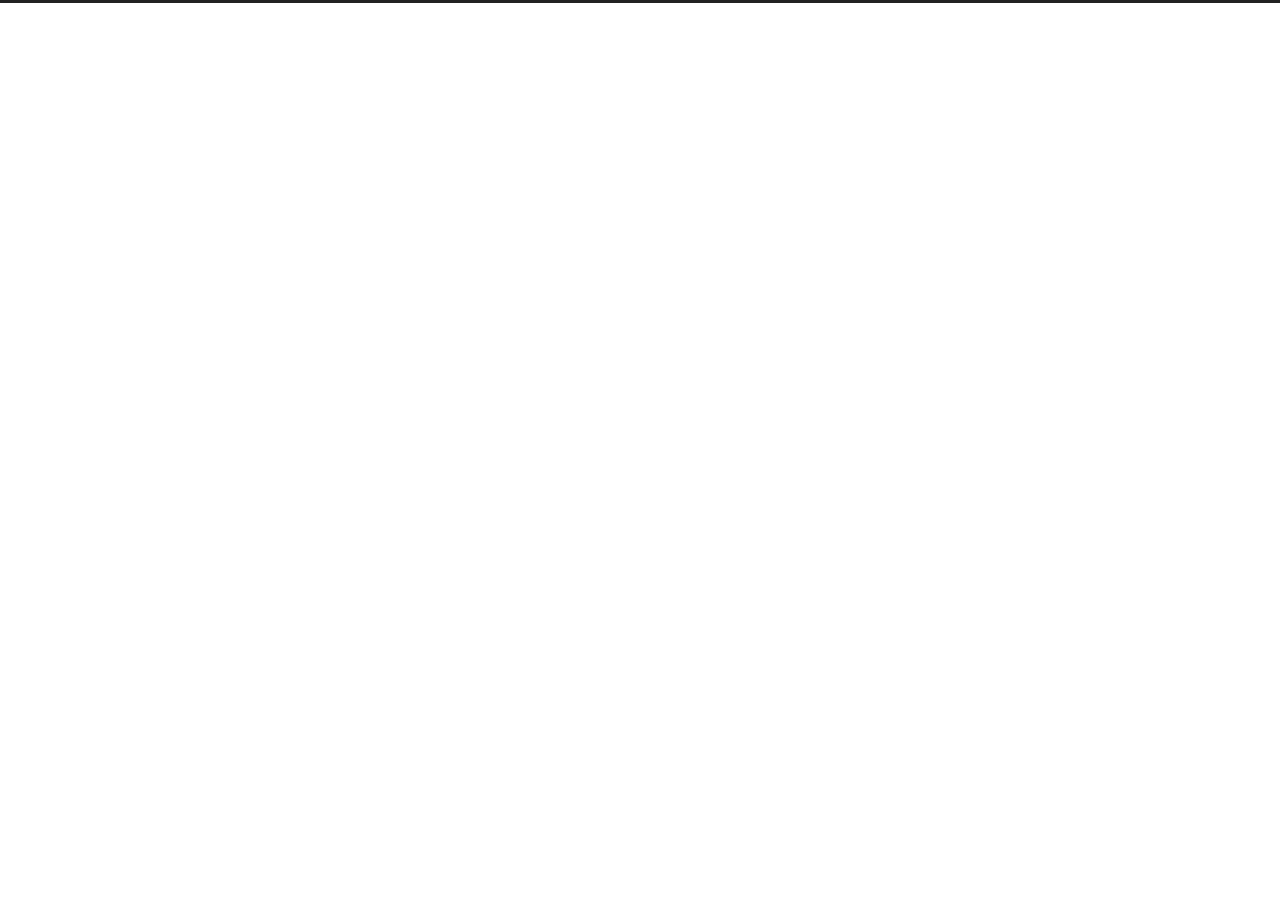
==== archives/index.html @ ab84f37a "Site updated: 2020-09-26 09:15:32" ====
<!DOCTYPE html>
<html lang="en">
<head>
  <meta charset="UTF-8">
<meta name="viewport" content="width=device-width, initial-scale=1, maximum-scale=2">
<meta name="theme-color" content="#222">
<meta name="generator" content="Hexo 5.2.0">
  <link rel="apple-touch-icon" sizes="180x180" href="/images/apple-touch-icon-next.png">
  <link rel="icon" type="image/png" sizes="32x32" href="/images/favicon-32x32-next.png">
  <link rel="icon" type="image/png" sizes="16x16" href="/images/favicon-16x16-next.png">
  <link rel="mask-icon" href="/images/logo.svg" color="#222">

<link rel="stylesheet" href="/css/main.css">



<link rel="stylesheet" href="//cdn.jsdelivr.net/npm/@fortawesome/fontawesome-free@5.14.0/css/all.min.css">
  <link rel="stylesheet" href="//cdn.jsdelivr.net/npm/animate.css@3.1.1/animate.min.css">

<script class="hexo-configurations">
    var NexT = window.NexT || {};
    var CONFIG = {"hostname":"example.com","root":"/","scheme":"Muse","version":"8.0.0","exturl":false,"sidebar":{"position":"left","display":"post","padding":18,"offset":12},"copycode":false,"bookmark":{"enable":false,"color":"#222","save":"auto"},"fancybox":false,"mediumzoom":false,"lazyload":false,"pangu":false,"comments":{"style":"tabs","active":null,"storage":true,"lazyload":false,"nav":null},"motion":{"enable":true,"async":false,"transition":{"post_block":"fadeIn","post_header":"fadeInDown","post_body":"fadeInDown","coll_header":"fadeInLeft","sidebar":"fadeInUp"}},"prism":false,"i18n":{"placeholder":"Searching...","empty":"We didn't find any results for the search: ${query}","hits_time":"${hits} results found in ${time} ms","hits":"${hits} results found"}};
  </script>

  <meta property="og:type" content="website">
<meta property="og:title" content="Hexo">
<meta property="og:url" content="http://example.com/archives/index.html">
<meta property="og:site_name" content="Hexo">
<meta property="og:locale" content="en_US">
<meta property="article:author" content="John Doe">
<meta name="twitter:card" content="summary">


<link rel="canonical" href="http://example.com/archives/">


<script class="page-configurations">
  // https://hexo.io/docs/variables.html
  CONFIG.page = {
    sidebar: "",
    isHome : false,
    isPost : false,
    lang   : 'en'
  };
</script>

  <title>Archive | Hexo</title>
  






  <noscript>
  <style>
  body { margin-top: 2rem; }

  .use-motion .menu-item,
  .use-motion .sidebar,
  .use-motion .post-block,
  .use-motion .pagination,
  .use-motion .comments,
  .use-motion .post-header,
  .use-motion .post-body,
  .use-motion .collection-header {
    visibility: visible;
  }

  .use-motion .header,
  .use-motion .site-brand-container .toggle,
  .use-motion .footer { opacity: initial; }

  .use-motion .site-title,
  .use-motion .site-subtitle,
  .use-motion .custom-logo-image {
    opacity: initial;
    top: initial;
  }

  .use-motion .logo-line {
    transform: scaleX(1);
  }

  .search-pop-overlay, .sidebar-nav { display: none; }
  .sidebar-panel { display: block; }
  </style>
</noscript>

</head>

<body itemscope itemtype="http://schema.org/WebPage" class="use-motion">
  <div class="headband"></div>

  <main class="main">
    <header class="header" itemscope itemtype="http://schema.org/WPHeader">
      <div class="header-inner"><div class="site-brand-container">
  <div class="site-nav-toggle">
    <div class="toggle" aria-label="Toggle navigation bar">
    </div>
  </div>

  <div class="site-meta">

    <a href="/" class="brand" rel="start">
      <i class="logo-line"></i>
      <h1 class="site-title">Hexo</h1>
      <i class="logo-line"></i>
    </a>
  </div>

  <div class="site-nav-right">
    <div class="toggle popup-trigger">
    </div>
  </div>
</div>







</div>
        
  
  <div class="toggle sidebar-toggle">
    <span class="toggle-line"></span>
    <span class="toggle-line"></span>
    <span class="toggle-line"></span>
  </div>

  <aside class="sidebar">

    <div class="sidebar-inner sidebar-overview-active">
      <ul class="sidebar-nav">
        <li class="sidebar-nav-toc">
          Table of Contents
        </li>
        <li class="sidebar-nav-overview">
          Overview
        </li>
      </ul>

      <!--noindex-->
      <section class="post-toc-wrap sidebar-panel">
      </section>
      <!--/noindex-->

      <section class="site-overview-wrap sidebar-panel">
        <div class="site-author site-overview-item animated" itemprop="author" itemscope itemtype="http://schema.org/Person">
  <p class="site-author-name" itemprop="name">John Doe</p>
  <div class="site-description" itemprop="description"></div>
</div>
<div class="site-state-wrap site-overview-item animated">
  <nav class="site-state">
      <div class="site-state-item site-state-posts">
          <a href="/archives">
          <span class="site-state-item-count">1</span>
          <span class="site-state-item-name">posts</span>
        </a>
      </div>
  </nav>
</div>



      </section>
    </div>
  </aside>
  <div class="sidebar-dimmer"></div>


    </header>

    
  <div class="back-to-top">
    <i class="fa fa-arrow-up"></i>
    <span>0%</span>
  </div>

<noscript>
  <div class="noscript-warning">Theme NexT works best with JavaScript enabled</div>
</noscript>


    <div class="main-inner archive posts-collapse">
      

      

  
  
  
  <div class="post-block">
    <div class="post-content">
      <div class="collection-title">
        <span class="collection-header">Um..! 1 post. Keep on posting.</span>
      </div>

      
    <div class="collection-year">
      <span class="collection-header">2020</span>
    </div>

  <article itemscope itemtype="http://schema.org/Article">
    <header class="post-header">
      <div class="post-meta-container">
        <time itemprop="dateCreated"
              datetime="2020-09-26T09:06:26+08:00"
              content="2020-09-26">
          09-26
        </time>
      </div>

      <div class="post-title">
          <a class="post-title-link" href="/2020/09/26/hello-world/" itemprop="url">
            <span itemprop="name">Hello World</span>
          </a>
      </div>

      
    </header>
  </article>


    </div>
  </div>
  
  
  

  



      

<script>
  window.addEventListener('tabs:register', () => {
    let { activeClass } = CONFIG.comments;
    if (CONFIG.comments.storage) {
      activeClass = localStorage.getItem('comments_active') || activeClass;
    }
    if (activeClass) {
      const activeTab = document.querySelector(`a[href="#comment-${activeClass}"]`);
      if (activeTab) {
        activeTab.click();
      }
    }
  });
  if (CONFIG.comments.storage) {
    window.addEventListener('tabs:click', event => {
      if (!event.target.matches('.tabs-comment .tab-content .tab-pane')) return;
      const commentClass = event.target.classList[1];
      localStorage.setItem('comments_active', commentClass);
    });
  }
</script>

    </div>
  </main>

  <footer class="footer">
    <div class="footer-inner">
      

      

<div class="copyright">
  
  &copy; 
  <span itemprop="copyrightYear">2020</span>
  <span class="with-love">
    <i class="fa fa-heart"></i>
  </span>
  <span class="author" itemprop="copyrightHolder">John Doe</span>
</div>
  <div class="powered-by">Powered by <a href="https://hexo.io/" class="theme-link" rel="noopener" target="_blank">Hexo</a> & <a href="https://theme-next.js.org/muse/" class="theme-link" rel="noopener" target="_blank">NexT.Muse</a>
  </div>

    </div>
  </footer>

  
  <script src="//cdn.jsdelivr.net/npm/animejs@3.2.0/lib/anime.min.js"></script>
<script src="/js/utils.js"></script><script src="/js/motion.js"></script><script src="/js/schemes/muse.js"></script><script src="/js/next-boot.js"></script>

  


















  








  

  

</body>
</html>
---- css/main.css ----
:root {
  --body-bg-color: #fff;
  --content-bg-color: #fff;
  --card-bg-color: #f5f5f5;
  --text-color: #555;
  --blockquote-color: #666;
  --link-color: #555;
  --link-hover-color: #222;
  --brand-color: #fff;
  --brand-hover-color: #fff;
  --table-row-odd-bg-color: #f9f9f9;
  --table-row-hover-bg-color: #f5f5f5;
  --menu-item-bg-color: #f5f5f5;
  --btn-default-bg: #222;
  --btn-default-color: #fff;
  --btn-default-border-color: #222;
  --btn-default-hover-bg: #fff;
  --btn-default-hover-color: #222;
  --btn-default-hover-border-color: #222;
  --highlight-background: #f0f0f0;
  --highlight-foreground: #444;
  --highlight-gutter-background: #dedede;
  --highlight-gutter-foreground: #555;
}
html {
  line-height: 1.15; /* 1 */
  -webkit-text-size-adjust: 100%; /* 2 */
}
body {
  margin: 0;
}
main {
  display: block;
}
h1 {
  font-size: 2em;
  margin: 0.67em 0;
}
hr {
  box-sizing: content-box; /* 1 */
  height: 0; /* 1 */
  overflow: visible; /* 2 */
}
pre {
  font-family: monospace, monospace; /* 1 */
  font-size: 1em; /* 2 */
}
a {
  background: transparent;
}
abbr[title] {
  border-bottom: none; /* 1 */
  text-decoration: underline; /* 2 */
  text-decoration: underline dotted; /* 2 */
}
b,
strong {
  font-weight: bolder;
}
code,
kbd,
samp {
  font-family: monospace, monospace; /* 1 */
  font-size: 1em; /* 2 */
}
small {
  font-size: 80%;
}
sub,
sup {
  font-size: 75%;
  line-height: 0;
  position: relative;
  vertical-align: baseline;
}
sub {
  bottom: -0.25em;
}
sup {
  top: -0.5em;
}
img {
  border-style: none;
}
button,
input,
optgroup,
select,
textarea {
  font-family: inherit; /* 1 */
  font-size: 100%; /* 1 */
  line-height: 1.15; /* 1 */
  margin: 0; /* 2 */
}
button,
input {
/* 1 */
  overflow: visible;
}
button,
select {
/* 1 */
  text-transform: none;
}
button,
[type='button'],
[type='reset'],
[type='submit'] {
  -webkit-appearance: button;
}
button::-moz-focus-inner,
[type='button']::-moz-focus-inner,
[type='reset']::-moz-focus-inner,
[type='submit']::-moz-focus-inner {
  border-style: none;
  padding: 0;
}
button:-moz-focusring,
[type='button']:-moz-focusring,
[type='reset']:-moz-focusring,
[type='submit']:-moz-focusring {
  outline: 1px dotted ButtonText;
}
fieldset {
  padding: 0.35em 0.75em 0.625em;
}
legend {
  box-sizing: border-box; /* 1 */
  color: inherit; /* 2 */
  display: table; /* 1 */
  max-width: 100%; /* 1 */
  padding: 0; /* 3 */
  white-space: normal; /* 1 */
}
progress {
  vertical-align: baseline;
}
textarea {
  overflow: auto;
}
[type='checkbox'],
[type='radio'] {
  box-sizing: border-box; /* 1 */
  padding: 0; /* 2 */
}
[type='number']::-webkit-inner-spin-button,
[type='number']::-webkit-outer-spin-button {
  height: auto;
}
[type='search'] {
  outline-offset: -2px; /* 2 */
  -webkit-appearance: textfield; /* 1 */
}
[type='search']::-webkit-search-decoration {
  -webkit-appearance: none;
}
::-webkit-file-upload-button {
  font: inherit; /* 2 */
  -webkit-appearance: button; /* 1 */
}
details {
  display: block;
}
summary {
  display: list-item;
}
template {
  display: none;
}
[hidden] {
  display: none;
}
::selection {
  background: #262a30;
  color: #eee;
}
html,
body {
  height: 100%;
}
body {
  background: var(--body-bg-color);
  color: var(--text-color);
  font-family: Lato, "PingFang SC", "Microsoft YaHei", sans-serif;
  font-size: 1em;
  line-height: 2;
  min-height: 100%;
  position: relative;
  transition: all 0.2s ease-in-out;
}
h1,
h2,
h3,
h4,
h5,
h6 {
  font-family: Lato, "PingFang SC", "Microsoft YaHei", sans-serif;
  font-weight: bold;
  line-height: 1.5;
  margin: 20px 0 15px;
}
h1 {
  font-size: 1.5em;
}
h2 {
  font-size: 1.375em;
}
h3 {
  font-size: 1.25em;
}
h4 {
  font-size: 1.125em;
}
h5 {
  font-size: 1em;
}
h6 {
  font-size: 0.875em;
}
p {
  margin: 0 0 20px 0;
}
a,
span.exturl {
  border-bottom: 1px solid #999;
  color: var(--link-color);
  outline: 0;
  text-decoration: none;
  overflow-wrap: break-word;
  cursor: pointer;
}
a:hover,
span.exturl:hover {
  border-bottom-color: var(--link-hover-color);
  color: var(--link-hover-color);
}
iframe,
img,
video,
embed {
  display: block;
  margin-left: auto;
  margin-right: auto;
  max-width: 100%;
}
hr {
  background-image: repeating-linear-gradient(-45deg, #ddd, #ddd 4px, transparent 4px, transparent 8px);
  border: 0;
  height: 3px;
  margin: 40px 0;
}
blockquote {
  border-left: 4px solid #ddd;
  color: var(--blockquote-color);
  margin: 0;
  padding: 0 15px;
}
blockquote cite::before {
  content: '-';
  padding: 0 5px;
}
dt {
  font-weight: bold;
}
dd {
  margin: 0;
  padding: 0;
}
.table-container {
  overflow: auto;
}
table {
  border-collapse: collapse;
  border-spacing: 0;
  font-size: 0.875em;
  margin: 0 0 20px 0;
  width: 100%;
}
tbody tr:nth-of-type(odd) {
  background: var(--table-row-odd-bg-color);
}
tbody tr:hover {
  background: var(--table-row-hover-bg-color);
}
caption,
th,
td {
  padding: 8px;
}
th,
td {
  border: 1px solid #ddd;
  border-bottom: 3px solid #ddd;
}
th {
  font-weight: 700;
  padding-bottom: 10px;
}
td {
  border-bottom-width: 1px;
}
.btn {
  background: var(--btn-default-bg);
  border: 2px solid var(--btn-default-border-color);
  border-radius: 0;
  color: var(--btn-default-color);
  display: inline-block;
  font-size: 0.875em;
  line-height: 2;
  padding: 0 20px;
  transition: background-color 0.2s ease-in-out;
}
.btn:hover {
  background: var(--btn-default-hover-bg);
  border-color: var(--btn-default-hover-border-color);
  color: var(--btn-default-hover-color);
}
.btn + .btn {
  margin: 0 0 8px 8px;
}
.btn .fa-fw {
  text-align: left;
  width: 1.285714285714286em;
}
.toggle {
  line-height: 0;
}
.toggle .toggle-line {
  background: #fff;
  display: block;
  height: 2px;
  left: 0;
  position: relative;
  top: 0;
  transition: all 0.4s;
  width: 100%;
}
.toggle .toggle-line:not(:first-child) {
  margin-top: 3px;
}
.toggle.toggle-arrow .toggle-line:first-child {
  left: 50%;
  top: 2px;
  transform: rotate(45deg);
  width: 50%;
}
.toggle.toggle-arrow .toggle-line:last-child {
  left: 50%;
  top: -2px;
  transform: rotate(-45deg);
  width: 50%;
}
.toggle.toggle-close .toggle-line:nth-child(2) {
  opacity: 0;
}
.toggle.toggle-close .toggle-line:first-child {
  top: 5px;
  transform: rotate(45deg);
}
.toggle.toggle-close .toggle-line:last-child {
  top: -5px;
  transform: rotate(-45deg);
}
/*

Original highlight.js style (c) Ivan Sagalaev <maniac@softwaremaniacs.org>

*/

.hljs {
  display: block;
  overflow-x: auto;
  padding: 0.5em;
  background: #F0F0F0;
}


/* Base color: saturation 0; */

.hljs,
.hljs-subst {
  color: #444;
}

.hljs-comment {
  color: #888888;
}

.hljs-keyword,
.hljs-attribute,
.hljs-selector-tag,
.hljs-meta-keyword,
.hljs-doctag,
.hljs-name {
  font-weight: bold;
}


/* User color: hue: 0 */

.hljs-type,
.hljs-string,
.hljs-number,
.hljs-selector-id,
.hljs-selector-class,
.hljs-quote,
.hljs-template-tag,
.hljs-deletion {
  color: #880000;
}

.hljs-title,
.hljs-section {
  color: #880000;
  font-weight: bold;
}

.hljs-regexp,
.hljs-symbol,
.hljs-variable,
.hljs-template-variable,
.hljs-link,
.hljs-selector-attr,
.hljs-selector-pseudo {
  color: #BC6060;
}


/* Language color: hue: 90; */

.hljs-literal {
  color: #78A960;
}

.hljs-built_in,
.hljs-bullet,
.hljs-code,
.hljs-addition {
  color: #397300;
}


/* Meta color: hue: 200 */

.hljs-meta {
  color: #1f7199;
}

.hljs-meta-string {
  color: #4d99bf;
}


/* Misc effects */

.hljs-emphasis {
  font-style: italic;
}

.hljs-strong {
  font-weight: bold;
}

code,
kbd,
figure.highlight,
pre {
  background: var(--highlight-background);
  color: var(--highlight-foreground);
}
figure.highlight,
pre {
  line-height: 1.6;
  margin: 0 auto 20px;
}
pre,
code {
  font-family: consolas, Menlo, monospace, "PingFang SC", "Microsoft YaHei";
}
code {
  border-radius: 3px;
  font-size: 0.875em;
  padding: 2px 4px;
  overflow-wrap: break-word;
}
kbd {
  border: 2px solid #ccc;
  border-radius: 0.2em;
  box-shadow: 0.1em 0.1em 0.2em rgba(0,0,0,0.1);
  font-family: inherit;
  padding: 0.1em 0.3em;
  white-space: nowrap;
}
figure.highlight {
  position: relative;
}
figure.highlight pre {
  border: 0;
  margin: 0;
  padding: 10px 0;
}
figure.highlight table {
  border: 0;
  margin: 0;
  width: auto;
}
figure.highlight td {
  border: 0;
  padding: 0;
}
figure.highlight figcaption,
pre .caption,
pre figcaption {
  background: var(--highlight-gutter-background);
  color: var(--highlight-foreground);
  display: flow-root;
  font-size: 0.875em;
  line-height: 1.2;
  padding: 0.5em;
}
figure.highlight figcaption a,
pre .caption a,
pre figcaption a {
  color: var(--highlight-foreground);
  float: right;
}
figure.highlight figcaption a:hover,
pre .caption a:hover,
pre figcaption a:hover {
  border-bottom-color: var(--highlight-foreground);
}
figure.highlight .gutter {
  -moz-user-select: none;
  -ms-user-select: none;
  -webkit-user-select: none;
  user-select: none;
}
figure.highlight .gutter pre {
  background: var(--highlight-gutter-background);
  color: var(--highlight-gutter-foreground);
  padding-left: 10px;
  padding-right: 10px;
  text-align: right;
}
figure.highlight .code pre {
  padding-left: 10px;
  width: 100%;
}
pre .caption,
pre figcaption {
  margin-bottom: 10px;
}
.gist table {
  width: auto;
}
.gist table td {
  border: 0;
}
pre {
  overflow: auto;
  padding: 10px;
  position: relative;
}
pre code {
  background: none;
  padding: 0;
  text-shadow: none;
}
.blockquote-center {
  border-left: none;
  margin: 40px 0;
  padding: 0;
  position: relative;
  text-align: center;
}
.blockquote-center::before,
.blockquote-center::after {
  left: 0;
  line-height: 1;
  opacity: 0.6;
  position: absolute;
  width: 100%;
}
.blockquote-center::before {
  border-top: 1px solid #ccc;
  text-align: left;
  top: -20px;
  content: '\f10d';
  font-family: 'Font Awesome 5 Free';
  font-weight: 900;
}
.blockquote-center::after {
  border-bottom: 1px solid #ccc;
  bottom: -20px;
  text-align: right;
  content: '\f10e';
  font-family: 'Font Awesome 5 Free';
  font-weight: 900;
}
.blockquote-center p,
.blockquote-center div {
  text-align: center;
}
.group-picture {
  margin-bottom: 20px;
}
.group-picture .group-picture-row {
  display: flex;
  gap: 3px;
  margin-bottom: 3px;
}
.group-picture .group-picture-column {
  flex: 1;
}
.group-picture .group-picture-column img {
  height: 100%;
  margin: 0;
  object-fit: cover;
  width: 100%;
}
.post-body .label {
  color: #555;
  padding: 0 2px;
}
.post-body .label.default {
  background: #f0f0f0;
}
.post-body .label.primary {
  background: #efe6f7;
}
.post-body .label.info {
  background: #e5f2f8;
}
.post-body .label.success {
  background: #e7f4e9;
}
.post-body .label.warning {
  background: #fcf6e1;
}
.post-body .label.danger {
  background: #fae8eb;
}
.post-body .link-grid {
  display: grid;
  gap: 1.5rem 1.5rem;
  grid-template-columns: 1fr 1fr;
  margin-bottom: 20px;
  padding: 1rem;
}
@media (max-width: 767px) {
  .post-body .link-grid {
    grid-template-columns: 1fr;
  }
}
.post-body .link-grid .link-grid-container {
  border: solid #ddd;
  box-shadow: 1rem 1rem 0.5rem rgba(0,0,0,0.5);
  min-height: 5rem;
  min-width: 0;
  padding: 0.5rem;
  position: relative;
  transition: background 0.3s;
}
.post-body .link-grid .link-grid-container:hover {
  animation: next-shake 0.5s;
  background: var(--card-bg-color);
}
.post-body .link-grid .link-grid-container:active {
  box-shadow: 0.5rem 0.5rem 0.25rem rgba(0,0,0,0.5);
  transform: translate(0.2rem, 0.2rem);
}
.post-body .link-grid .link-grid-container .link-grid-image {
  background-clip: content-box;
  background-origin: content-box;
  background-size: cover;
  border: 1px solid #ddd;
  border-radius: 50%;
  box-sizing: border-box;
  height: 5rem;
  padding: 3px;
  position: absolute;
  width: 5rem;
}
.post-body .link-grid .link-grid-container p {
  margin: 0 1rem 0 6rem;
}
.post-body .link-grid .link-grid-container p:first-of-type {
  font-size: 1.2em;
}
.post-body .link-grid .link-grid-container p:last-of-type {
  font-size: 0.8em;
  line-height: 1.3rem;
  opacity: 0.7;
}
.post-body .link-grid .link-grid-container a {
  border: 0;
  height: 100%;
  left: 0;
  position: absolute;
  top: 0;
  width: 100%;
}
@-moz-keyframes next-shake {
  0% {
    transform: translate(1pt, 1pt) rotate(0deg);
  }
  10% {
    transform: translate(-1pt, -2pt) rotate(-1deg);
  }
  20% {
    transform: translate(-3pt, 0pt) rotate(1deg);
  }
  30% {
    transform: translate(3pt, 2pt) rotate(0deg);
  }
  40% {
    transform: translate(1pt, -1pt) rotate(1deg);
  }
  50% {
    transform: translate(-1pt, 2pt) rotate(-1deg);
  }
  60% {
    transform: translate(-3pt, 1pt) rotate(0deg);
  }
  70% {
    transform: translate(3pt, 1pt) rotate(-1deg);
  }
  80% {
    transform: translate(-1pt, -1pt) rotate(1deg);
  }
  90% {
    transform: translate(1pt, 2pt) rotate(0deg);
  }
  100% {
    transform: translate(1pt, -2pt) rotate(-1deg);
  }
}
@-webkit-keyframes next-shake {
  0% {
    transform: translate(1pt, 1pt) rotate(0deg);
  }
  10% {
    transform: translate(-1pt, -2pt) rotate(-1deg);
  }
  20% {
    transform: translate(-3pt, 0pt) rotate(1deg);
  }
  30% {
    transform: translate(3pt, 2pt) rotate(0deg);
  }
  40% {
    transform: translate(1pt, -1pt) rotate(1deg);
  }
  50% {
    transform: translate(-1pt, 2pt) rotate(-1deg);
  }
  60% {
    transform: translate(-3pt, 1pt) rotate(0deg);
  }
  70% {
    transform: translate(3pt, 1pt) rotate(-1deg);
  }
  80% {
    transform: translate(-1pt, -1pt) rotate(1deg);
  }
  90% {
    transform: translate(1pt, 2pt) rotate(0deg);
  }
  100% {
    transform: translate(1pt, -2pt) rotate(-1deg);
  }
}
@-o-keyframes next-shake {
  0% {
    transform: translate(1pt, 1pt) rotate(0deg);
  }
  10% {
    transform: translate(-1pt, -2pt) rotate(-1deg);
  }
  20% {
    transform: translate(-3pt, 0pt) rotate(1deg);
  }
  30% {
    transform: translate(3pt, 2pt) rotate(0deg);
  }
  40% {
    transform: translate(1pt, -1pt) rotate(1deg);
  }
  50% {
    transform: translate(-1pt, 2pt) rotate(-1deg);
  }
  60% {
    transform: translate(-3pt, 1pt) rotate(0deg);
  }
  70% {
    transform: translate(3pt, 1pt) rotate(-1deg);
  }
  80% {
    transform: translate(-1pt, -1pt) rotate(1deg);
  }
  90% {
    transform: translate(1pt, 2pt) rotate(0deg);
  }
  100% {
    transform: translate(1pt, -2pt) rotate(-1deg);
  }
}
@keyframes next-shake {
  0% {
    transform: translate(1pt, 1pt) rotate(0deg);
  }
  10% {
    transform: translate(-1pt, -2pt) rotate(-1deg);
  }
  20% {
    transform: translate(-3pt, 0pt) rotate(1deg);
  }
  30% {
    transform: translate(3pt, 2pt) rotate(0deg);
  }
  40% {
    transform: translate(1pt, -1pt) rotate(1deg);
  }
  50% {
    transform: translate(-1pt, 2pt) rotate(-1deg);
  }
  60% {
    transform: translate(-3pt, 1pt) rotate(0deg);
  }
  70% {
    transform: translate(3pt, 1pt) rotate(-1deg);
  }
  80% {
    transform: translate(-1pt, -1pt) rotate(1deg);
  }
  90% {
    transform: translate(1pt, 2pt) rotate(0deg);
  }
  100% {
    transform: translate(1pt, -2pt) rotate(-1deg);
  }
}
.post-body .tabs {
  margin-bottom: 20px;
}
.post-body .tabs,
.tabs-comment {
  padding-top: 10px;
}
.post-body .tabs ul.nav-tabs,
.tabs-comment ul.nav-tabs {
  display: flex;
  display: flex;
  flex-wrap: wrap;
  justify-content: center;
  margin: 0;
  padding: 0;
}
@media (max-width: 413px) {
  .post-body .tabs ul.nav-tabs,
  .tabs-comment ul.nav-tabs {
    display: block;
    margin-bottom: 5px;
  }
}
.post-body .tabs ul.nav-tabs li.tab,
.tabs-comment ul.nav-tabs li.tab {
  border-bottom: 1px solid #ddd;
  border-left: 1px solid transparent;
  border-right: 1px solid transparent;
  border-top: 3px solid transparent;
  flex-grow: 1;
  list-style-type: none;
  border-radius: 0 0 0 0;
}
@media (max-width: 413px) {
  .post-body .tabs ul.nav-tabs li.tab,
  .tabs-comment ul.nav-tabs li.tab {
    border-bottom: 1px solid transparent;
    border-left: 3px solid transparent;
    border-right: 1px solid transparent;
    border-top: 1px solid transparent;
  }
}
@media (max-width: 413px) {
  .post-body .tabs ul.nav-tabs li.tab,
  .tabs-comment ul.nav-tabs li.tab {
    border-radius: 0;
  }
}
.post-body .tabs ul.nav-tabs li.tab a,
.tabs-comment ul.nav-tabs li.tab a {
  border-bottom: initial;
  display: block;
  line-height: 1.8;
  padding: 0.25em 0.75em;
  text-align: center;
  transition: all 0.2s ease-out;
}
.post-body .tabs ul.nav-tabs li.tab a i,
.tabs-comment ul.nav-tabs li.tab a i {
  width: 1.285714285714286em;
}
.post-body .tabs ul.nav-tabs li.tab.active,
.tabs-comment ul.nav-tabs li.tab.active {
  border-bottom-color: transparent;
  border-left-color: #ddd;
  border-right-color: #ddd;
  border-top-color: #fc6423;
}
@media (max-width: 413px) {
  .post-body .tabs ul.nav-tabs li.tab.active,
  .tabs-comment ul.nav-tabs li.tab.active {
    border-bottom-color: #ddd;
    border-left-color: #fc6423;
    border-right-color: #ddd;
    border-top-color: #ddd;
  }
}
.post-body .tabs ul.nav-tabs li.tab.active a,
.tabs-comment ul.nav-tabs li.tab.active a {
  cursor: default;
}
.post-body .tabs .tab-content,
.tabs-comment .tab-content {
  border: 1px solid #ddd;
  border-top-color: transparent;
  border-radius: 0 0 0 0;
}
@media (max-width: 413px) {
  .post-body .tabs .tab-content,
  .tabs-comment .tab-content {
    border-radius: 0;
    border-top-color: #ddd;
  }
}
.post-body .tabs .tab-content .tab-pane,
.tabs-comment .tab-content .tab-pane {
  padding: 20px 20px 0 20px;
}
.post-body .tabs .tab-content .tab-pane:not(.active),
.tabs-comment .tab-content .tab-pane:not(.active) {
  display: none;
}
.post-body .note {
  border-radius: 3px;
  margin-bottom: 20px;
  padding: 1em;
  position: relative;
  border: 1px solid #eee;
  border-left-width: 5px;
}
.post-body .note summary {
  cursor: pointer;
  outline: 0;
}
.post-body .note summary p {
  display: inline;
}
.post-body .note h2,
.post-body .note h3,
.post-body .note h4,
.post-body .note h5,
.post-body .note h6 {
  border-bottom: initial;
  margin: 0;
  padding-top: 0;
}
.post-body .note p:first-child,
.post-body .note ul:first-child,
.post-body .note ol:first-child,
.post-body .note table:first-child,
.post-body .note pre:first-child,
.post-body .note blockquote:first-child,
.post-body .note img:first-child {
  margin-top: 0;
}
.post-body .note p:last-child,
.post-body .note ul:last-child,
.post-body .note ol:last-child,
.post-body .note table:last-child,
.post-body .note pre:last-child,
.post-body .note blockquote:last-child,
.post-body .note img:last-child {
  margin-bottom: 0;
}
.post-body .note.default {
  border-left-color: #777;
}
.post-body .note.default h2,
.post-body .note.default h3,
.post-body .note.default h4,
.post-body .note.default h5,
.post-body .note.default h6 {
  color: #777;
}
.post-body .note.primary {
  border-left-color: #6f42c1;
}
.post-body .note.primary h2,
.post-body .note.primary h3,
.post-body .note.primary h4,
.post-body .note.primary h5,
.post-body .note.primary h6 {
  color: #6f42c1;
}
.post-body .note.info {
  border-left-color: #428bca;
}
.post-body .note.info h2,
.post-body .note.info h3,
.post-body .note.info h4,
.post-body .note.info h5,
.post-body .note.info h6 {
  color: #428bca;
}
.post-body .note.success {
  border-left-color: #5cb85c;
}
.post-body .note.success h2,
.post-body .note.success h3,
.post-body .note.success h4,
.post-body .note.success h5,
.post-body .note.success h6 {
  color: #5cb85c;
}
.post-body .note.warning {
  border-left-color: #f0ad4e;
}
.post-body .note.warning h2,
.post-body .note.warning h3,
.post-body .note.warning h4,
.post-body .note.warning h5,
.post-body .note.warning h6 {
  color: #f0ad4e;
}
.post-body .note.danger {
  border-left-color: #d9534f;
}
.post-body .note.danger h2,
.post-body .note.danger h3,
.post-body .note.danger h4,
.post-body .note.danger h5,
.post-body .note.danger h6 {
  color: #d9534f;
}
.pagination .prev,
.pagination .next,
.pagination .page-number,
.pagination .space {
  display: inline-block;
  margin: -1px 10px 0 10px;
  padding: 0 10px;
}
@media (max-width: 767px) {
  .pagination .prev,
  .pagination .next,
  .pagination .page-number,
  .pagination .space {
    margin: 0 5px;
  }
}
.pagination {
  border-top: 1px solid #eee;
  margin: 120px 0 0;
  text-align: center;
}
.pagination .prev,
.pagination .next,
.pagination .page-number {
  border-bottom: 0;
  border-top: 1px solid #eee;
  transition: border-color 0.2s ease-in-out;
}
.pagination .prev:hover,
.pagination .next:hover,
.pagination .page-number:hover {
  border-top-color: var(--link-hover-color);
}
@media (max-width: 767px) {
  .pagination {
    border-top: 0;
  }
  .pagination .prev,
  .pagination .next,
  .pagination .page-number {
    border-bottom: 1px solid #eee;
    border-top: 0;
  }
  .pagination .prev:hover,
  .pagination .next:hover,
  .pagination .page-number:hover {
    border-bottom-color: var(--link-hover-color);
  }
}
.pagination .space {
  margin: 0;
  padding: 0;
}
.pagination .page-number.current {
  background: #ccc;
  border-color: #ccc;
  color: var(--content-bg-color);
}
.comments {
  margin-top: 60px;
  overflow: hidden;
}
.comment-button-group {
  display: flex;
  display: flex;
  flex-wrap: wrap;
  justify-content: center;
  justify-content: center;
  margin: 1em 0;
}
.comment-button-group .comment-button {
  margin: 0.1em 0.2em;
}
.comment-button-group .comment-button.active {
  background: var(--btn-default-hover-bg);
  border-color: var(--btn-default-hover-border-color);
  color: var(--btn-default-hover-color);
}
.comment-position {
  display: none;
}
.comment-position.active {
  display: block;
}
.tabs-comment {
  margin-top: 4em;
  padding-top: 0;
}
.tabs-comment .comments {
  margin-top: 0;
  padding-top: 0;
}
.headband {
  background: #222;
  height: 3px;
}
@media (max-width: 991px) {
  .headband {
    display: none;
  }
}
.header {
  background: transparent;
}
.header-inner {
  margin: 0 auto;
  width: 700px;
}
@media (min-width: 1200px) {
  .header-inner {
    width: 800px;
  }
}
@media (min-width: 1600px) {
  .header-inner {
    width: 900px;
  }
}
.site-brand-container {
  display: flex;
  flex-shrink: 0;
  padding: 0 10px;
}
.use-motion .header,
.use-motion .site-brand-container .toggle {
  opacity: 0;
}
.site-meta {
  flex-grow: 1;
  text-align: center;
}
@media (max-width: 767px) {
  .site-meta {
    text-align: center;
  }
}
.custom-logo-image {
  margin-top: 20px;
}
@media (max-width: 991px) {
  .custom-logo-image {
    display: none;
  }
}
.brand {
  border-bottom: none;
  color: var(--brand-color);
  display: inline-block;
  padding: 0 40px;
}
.brand:hover {
  color: var(--brand-hover-color);
}
.site-title {
  font-family: Lato, "PingFang SC", "Microsoft YaHei", sans-serif;
  font-size: 1.375em;
  font-weight: normal;
  margin: 0;
}
.site-subtitle {
  color: #999;
  font-size: 0.8125em;
  margin: 10px 0;
}
.use-motion .site-title,
.use-motion .site-subtitle,
.use-motion .custom-logo-image {
  opacity: 0;
  position: relative;
  top: -10px;
}
.site-nav-toggle,
.site-nav-right {
  display: none;
}
@media (max-width: 767px) {
  .site-nav-toggle,
  .site-nav-right {
    display: flex;
    flex-direction: column;
    justify-content: center;
  }
}
.site-nav-toggle .toggle,
.site-nav-right .toggle {
  color: var(--text-color);
  padding: 10px;
  width: 22px;
}
.site-nav-toggle .toggle .toggle-line,
.site-nav-right .toggle .toggle-line {
  background: var(--text-color);
  border-radius: 1px;
}
@media (max-width: 767px) {
  .site-nav {
    display: none;
  }
}
.site-nav-on .site-nav {
  display: block;
}
.menu {
  margin: 0;
  padding: 1em 0;
  text-align: center;
}
.menu-item {
  display: inline-block;
  list-style: none;
  margin: 0 10px;
}
@media (max-width: 767px) {
  .menu-item {
    display: block;
    margin-top: 10px;
  }
  .menu-item.menu-item-search {
    display: none;
  }
}
.menu-item a,
.menu-item span.exturl {
  border-bottom: 0;
  display: block;
  font-size: 0.8125em;
  transition: border-color 0.2s ease-in-out;
}
.menu-item a:hover,
.menu-item span.exturl:hover,
.menu-item a.menu-item-active,
.menu-item span.exturl.menu-item-active {
  background: var(--menu-item-bg-color);
}
.menu-item .fa,
.menu-item .fab,
.menu-item .far,
.menu-item .fas {
  margin-right: 8px;
}
.menu-item .badge {
  display: inline-block;
  font-weight: bold;
  line-height: 1;
  margin-left: 0.35em;
  margin-top: 0.35em;
  text-align: center;
  white-space: nowrap;
}
@media (max-width: 767px) {
  .menu-item .badge {
    float: right;
    margin-left: 0;
  }
}
.use-motion .menu-item {
  visibility: hidden;
}
.sidebar-inner {
  color: #999;
  padding: 18px 10px;
  text-align: center;
}
.site-overview-item:not(:first-child) {
  margin-top: 10px;
}
.cc-license .cc-opacity {
  border-bottom: none;
  opacity: 0.7;
}
.cc-license .cc-opacity:hover {
  opacity: 0.9;
}
.cc-license img {
  display: inline-block;
}
.site-author-image {
  border: 2px solid #333;
  max-width: 96px;
  padding: 2px;
}
.site-author-name {
  color: #f5f5f5;
  font-weight: normal;
  margin: 5px 0 0;
}
.site-description {
  color: #999;
  font-size: 1em;
  margin-top: 5px;
}
.links-of-author a,
.links-of-author span.exturl {
  font-size: 0.8125em;
}
.links-of-author .fa,
.links-of-author .fab,
.links-of-author .far,
.links-of-author .fas {
  margin-right: 2px;
}
.sidebar .sidebar-button:not(:first-child) {
  margin-top: 15px;
}
.sidebar .sidebar-button a {
  border: 1px solid #fc6423;
  border-radius: 4px;
  color: #fc6423;
  display: inline-block;
  padding: 0 15px;
}
.sidebar .sidebar-button a .fa,
.sidebar .sidebar-button a .fab,
.sidebar .sidebar-button a .far,
.sidebar .sidebar-button a .fas {
  margin-right: 5px;
}
.sidebar .sidebar-button a:hover {
  background: #fc6423;
  border: 1px solid #fc6423;
  color: #fff;
}
.sidebar .sidebar-button a:hover .fa,
.sidebar .sidebar-button a:hover .fab,
.sidebar .sidebar-button a:hover .far,
.sidebar .sidebar-button a:hover .fas {
  color: #fff;
}
.links-of-blogroll {
  font-size: 0.8125em;
}
.links-of-blogroll-title {
  font-size: 0.875em;
  font-weight: 600;
  margin-top: 0;
}
.links-of-blogroll-list {
  list-style: none;
  margin: 0;
  padding: 0;
}
.sidebar-dimmer {
  display: none;
}
@media (max-width: 767px) {
  .sidebar-dimmer {
    background: #000;
    display: block;
    height: 100%;
    left: 0;
    opacity: 0;
    position: fixed;
    top: 0;
    transition: visibility 0.4s, opacity 0.4s;
    visibility: hidden;
    width: 100%;
    z-index: 1100;
  }
  .sidebar-active .sidebar-dimmer {
    opacity: 0.7;
    visibility: visible;
  }
}
.sidebar-nav {
  display: none;
  margin: 0;
  padding-bottom: 20px;
  padding-left: 0;
}
.sidebar-nav-active .sidebar-nav {
  display: block;
}
.sidebar-nav li {
  border-bottom: 1px solid transparent;
  color: #666;
  cursor: pointer;
  display: inline-block;
  font-size: 0.875em;
}
.sidebar-nav li.sidebar-nav-overview {
  margin-left: 10px;
}
.sidebar-nav li:hover {
  color: #f5f5f5;
}
.sidebar-toc-active .sidebar-nav-toc,
.sidebar-overview-active .sidebar-nav-overview {
  border-bottom-color: #87daff;
  color: #87daff;
}
.sidebar-toc-active .sidebar-nav-toc:hover,
.sidebar-overview-active .sidebar-nav-overview:hover {
  color: #87daff;
}
.sidebar-panel {
  display: none;
  max-height: var(--sidebar-wrapper-height);
  overflow-x: hidden;
  overflow-y: auto;
}
.sidebar-toc-active .post-toc-wrap,
.sidebar-overview-active .site-overview-wrap {
  display: flex;
  flex-direction: column;
  justify-content: center;
}
.sidebar-toggle {
  bottom: 45px;
  height: 12px;
  padding: 6px 5px;
  width: 14px;
  background: #222;
  cursor: pointer;
  opacity: 0.8;
  position: fixed;
  z-index: 1300;
  left: 30px;
}
@media (max-width: 991px) {
  .sidebar-toggle {
    left: 20px;
  }
}
.sidebar-toggle:hover {
  opacity: 1;
}
@media (max-width: 991px) {
  .sidebar-toggle {
    opacity: 1;
  }
}
.sidebar-toggle:hover .toggle-line {
  background: #87daff;
}
@media (any-hover: hover) {
  body:not(.sidebar-active) .sidebar-toggle:hover .toggle-line:first-child {
    left: 50%;
    top: 2px;
    transform: rotate(45deg);
    width: 50%;
  }
  body:not(.sidebar-active) .sidebar-toggle:hover .toggle-line:last-child {
    left: 50%;
    top: -2px;
    transform: rotate(-45deg);
    width: 50%;
  }
}
.sidebar-active .sidebar-toggle .toggle-line:nth-child(2) {
  opacity: 0;
}
.sidebar-active .sidebar-toggle .toggle-line:first-child {
  top: 5px;
  transform: rotate(45deg);
}
.sidebar-active .sidebar-toggle .toggle-line:last-child {
  top: -5px;
  transform: rotate(-45deg);
}
.post-toc {
  font-size: 0.875em;
}
.post-toc ol {
  list-style: none;
  margin: 0;
  padding: 0 2px 5px 10px;
  text-align: left;
}
.post-toc ol > ol {
  padding-left: 0;
}
.post-toc ol a {
  transition: all 0.2s ease-in-out;
}
.post-toc .nav-item {
  line-height: 1.8;
  overflow: hidden;
  text-overflow: ellipsis;
  white-space: nowrap;
}
.post-toc .nav .nav-child {
  display: none;
}
.post-toc .nav .active > .nav-child {
  display: block;
}
.post-toc .nav .active-current > .nav-child {
  display: block;
}
.post-toc .nav .active-current > .nav-child > .nav-item {
  display: block;
}
.post-toc .nav .active > a {
  border-bottom-color: #87daff;
  color: #87daff;
}
.post-toc .nav .active-current > a {
  color: #87daff;
}
.post-toc .nav .active-current > a:hover {
  color: #87daff;
}
.site-state {
  display: flex;
  flex-wrap: wrap;
  justify-content: center;
  line-height: 1.4;
}
.site-state-item {
  padding: 0 15px;
}
.site-state-item a {
  border-bottom: none;
  display: block;
}
.site-state-item-count {
  display: block;
  font-size: 1.25em;
  font-weight: 600;
}
.site-state-item-name {
  color: inherit;
  font-size: 0.875em;
}
.footer {
  color: #999;
  font-size: 0.875em;
  padding: 20px 0;
}
.footer.footer-fixed {
  bottom: 0;
  left: 0;
  position: absolute;
  right: 0;
}
.footer-inner {
  box-sizing: border-box;
  text-align: center;
  display: flex;
  flex-direction: column;
  justify-content: center;
  margin: 0 auto;
  width: 700px;
}
@media (min-width: 1200px) {
  .footer-inner {
    width: 800px;
  }
}
@media (min-width: 1600px) {
  .footer-inner {
    width: 900px;
  }
}
.use-motion .footer {
  opacity: 0;
}
.languages {
  display: inline-block;
  font-size: 1.125em;
  position: relative;
}
.languages .lang-select-label span {
  margin: 0 0.5em;
}
.languages .lang-select {
  height: 100%;
  left: 0;
  opacity: 0;
  position: absolute;
  top: 0;
  width: 100%;
}
.with-love {
  color: #ff0000;
  display: inline-block;
  margin: 0 5px;
}
@-moz-keyframes icon-animate {
  0%, 100% {
    transform: scale(1);
  }
  10%, 30% {
    transform: scale(0.9);
  }
  20%, 40%, 60%, 80% {
    transform: scale(1.1);
  }
  50%, 70% {
    transform: scale(1.1);
  }
}
@-webkit-keyframes icon-animate {
  0%, 100% {
    transform: scale(1);
  }
  10%, 30% {
    transform: scale(0.9);
  }
  20%, 40%, 60%, 80% {
    transform: scale(1.1);
  }
  50%, 70% {
    transform: scale(1.1);
  }
}
@-o-keyframes icon-animate {
  0%, 100% {
    transform: scale(1);
  }
  10%, 30% {
    transform: scale(0.9);
  }
  20%, 40%, 60%, 80% {
    transform: scale(1.1);
  }
  50%, 70% {
    transform: scale(1.1);
  }
}
@keyframes icon-animate {
  0%, 100% {
    transform: scale(1);
  }
  10%, 30% {
    transform: scale(0.9);
  }
  20%, 40%, 60%, 80% {
    transform: scale(1.1);
  }
  50%, 70% {
    transform: scale(1.1);
  }
}
.back-to-top {
  font-size: 12px;
}
.back-to-top span {
  display: none;
}
.back-to-top {
  bottom: -100px;
  box-sizing: border-box;
  color: #fff;
  padding: 0 6px;
  transition: bottom 0.2s ease-in-out;
  background: #222;
  cursor: pointer;
  opacity: 0.8;
  position: fixed;
  z-index: 1300;
  left: 30px;
  width: 24px;
}
@media (max-width: 991px) {
  .back-to-top {
    left: 20px;
  }
}
.back-to-top:hover {
  opacity: 1;
}
@media (max-width: 991px) {
  .back-to-top {
    opacity: 1;
  }
}
.back-to-top:hover {
  color: #87daff;
}
.back-to-top.back-to-top-on {
  bottom: 19px;
}
.noscript-warning {
  background-color: #f55;
  color: #fff;
  font-family: sans-serif;
  font-size: 1rem;
  font-weight: bold;
  left: 0;
  position: fixed;
  text-align: center;
  top: 0;
  width: 100%;
  z-index: 1500;
}
.rtl.post-body p,
.rtl.post-body a,
.rtl.post-body h1,
.rtl.post-body h2,
.rtl.post-body h3,
.rtl.post-body h4,
.rtl.post-body h5,
.rtl.post-body h6,
.rtl.post-body li,
.rtl.post-body ul,
.rtl.post-body ol {
  direction: rtl;
  font-family: UKIJ Ekran;
}
.rtl.post-title {
  font-family: UKIJ Ekran;
}
.post-button {
  margin-top: 40px;
  text-align: center;
}
.use-motion .post-block,
.use-motion .pagination,
.use-motion .comments {
  visibility: hidden;
}
.use-motion .post-header {
  visibility: hidden;
}
.use-motion .post-body {
  visibility: hidden;
}
.use-motion .collection-header {
  visibility: hidden;
}
.posts-collapse .post-content {
  margin-bottom: 35px;
  margin-left: 35px;
  position: relative;
}
@media (max-width: 767px) {
  .posts-collapse .post-content {
    margin-left: 0;
    margin-right: 0;
  }
}
.posts-collapse .post-content .collection-title {
  font-size: 1.125em;
  position: relative;
}
.posts-collapse .post-content .collection-title::before {
  background: #999;
  border: 1px solid #fff;
  margin-left: -6px;
  margin-top: -4px;
  position: absolute;
  top: 50%;
  border-radius: 50%;
  content: ' ';
  height: 10px;
  width: 10px;
}
.posts-collapse .post-content .collection-year {
  font-size: 1.5em;
  font-weight: bold;
  margin: 60px 0;
  position: relative;
}
.posts-collapse .post-content .collection-year::before {
  background: #bbb;
  margin-left: -4px;
  margin-top: -4px;
  position: absolute;
  top: 50%;
  border-radius: 50%;
  content: ' ';
  height: 8px;
  width: 8px;
}
.posts-collapse .post-content .collection-header {
  display: block;
  margin-left: 20px;
}
.posts-collapse .post-content .collection-header small {
  color: #bbb;
  margin-left: 5px;
}
.posts-collapse .post-content .post-header {
  border-bottom: 1px dashed #ccc;
  margin: 30px 2px 0;
  padding-left: 15px;
  position: relative;
  transition: border 0.2s ease-in-out;
}
.posts-collapse .post-content .post-header::before {
  background: #bbb;
  border: 1px solid #fff;
  left: -6px;
  position: absolute;
  top: 0.75em;
  transition: background 0.2s ease-in-out;
  border-radius: 50%;
  content: ' ';
  height: 6px;
  width: 6px;
}
.posts-collapse .post-content .post-header:hover {
  border-bottom-color: #666;
}
.posts-collapse .post-content .post-header:hover::before {
  background: #222;
}
.posts-collapse .post-content .post-meta-container {
  display: inline;
  font-size: 0.75em;
  margin-right: 10px;
}
.posts-collapse .post-content .post-title {
  display: inline;
}
.posts-collapse .post-content .post-title a,
.posts-collapse .post-content .post-title span.exturl {
  border-bottom: none;
  color: var(--link-color);
}
.posts-collapse .post-content .post-title .fa-external-link-alt {
  font-size: 0.875em;
  margin-left: 5px;
}
.posts-collapse .post-content::before {
  background: #f5f5f5;
  content: ' ';
  height: 100%;
  margin-left: -2px;
  position: absolute;
  top: 1.25em;
  width: 4px;
}
.post-body {
  font-family: Lato, "PingFang SC", "Microsoft YaHei", sans-serif;
  overflow-wrap: break-word;
}
@media (min-width: 1200px) {
  .post-body {
    font-size: 1.125em;
  }
}
@media (min-width: 992px) {
  .post-body {
    text-align: justify;
  }
}
@media (max-width: 991px) {
  .post-body {
    text-align: justify;
  }
}
.post-body h1,
.post-body h2,
.post-body h3,
.post-body h4,
.post-body h5,
.post-body h6 {
  padding-top: 10px;
}
.post-body h1 .header-anchor,
.post-body h2 .header-anchor,
.post-body h3 .header-anchor,
.post-body h4 .header-anchor,
.post-body h5 .header-anchor,
.post-body h6 .header-anchor,
.post-body h1 .headerlink,
.post-body h2 .headerlink,
.post-body h3 .headerlink,
.post-body h4 .headerlink,
.post-body h5 .headerlink,
.post-body h6 .headerlink {
  border-bottom-style: none;
  color: inherit;
  float: right;
  font-size: 0.875em;
  margin-left: 10px;
  opacity: 0;
}
.post-body h1 .header-anchor::before,
.post-body h2 .header-anchor::before,
.post-body h3 .header-anchor::before,
.post-body h4 .header-anchor::before,
.post-body h5 .header-anchor::before,
.post-body h6 .header-anchor::before,
.post-body h1 .headerlink::before,
.post-body h2 .headerlink::before,
.post-body h3 .headerlink::before,
.post-body h4 .headerlink::before,
.post-body h5 .headerlink::before,
.post-body h6 .headerlink::before {
  content: '\f0c1';
  font-family: 'Font Awesome 5 Free';
  font-weight: 900;
}
.post-body h1:hover .header-anchor,
.post-body h2:hover .header-anchor,
.post-body h3:hover .header-anchor,
.post-body h4:hover .header-anchor,
.post-body h5:hover .header-anchor,
.post-body h6:hover .header-anchor,
.post-body h1:hover .headerlink,
.post-body h2:hover .headerlink,
.post-body h3:hover .headerlink,
.post-body h4:hover .headerlink,
.post-body h5:hover .headerlink,
.post-body h6:hover .headerlink {
  opacity: 0.5;
}
.post-body h1:hover .header-anchor:hover,
.post-body h2:hover .header-anchor:hover,
.post-body h3:hover .header-anchor:hover,
.post-body h4:hover .header-anchor:hover,
.post-body h5:hover .header-anchor:hover,
.post-body h6:hover .header-anchor:hover,
.post-body h1:hover .headerlink:hover,
.post-body h2:hover .headerlink:hover,
.post-body h3:hover .headerlink:hover,
.post-body h4:hover .headerlink:hover,
.post-body h5:hover .headerlink:hover,
.post-body h6:hover .headerlink:hover {
  opacity: 1;
}
.post-body .exturl .fa {
  font-size: 0.875em;
  margin-left: 4px;
}
.post-body .image-caption,
.post-body .figure .caption {
  color: #999;
  font-size: 0.875em;
  font-weight: bold;
  line-height: 1;
  margin: -20px auto 15px;
  text-align: center;
}
.post-body iframe,
.post-body img,
.post-body video,
.post-body embed {
  margin-bottom: 20px;
}
.post-body .video-container {
  height: 0;
  margin-bottom: 20px;
  overflow: hidden;
  padding-top: 75%;
  position: relative;
  width: 100%;
}
.post-body .video-container iframe,
.post-body .video-container object,
.post-body .video-container embed {
  height: 100%;
  left: 0;
  margin: 0;
  position: absolute;
  top: 0;
  width: 100%;
}
.post-gallery {
  display: flex;
  min-height: 200px;
}
.post-gallery .post-gallery-image {
  flex: 1;
}
.post-gallery .post-gallery-image:not(:first-child) {
  clip-path: polygon(40px 0, 100% 0, 100% 100%, 0 100%);
  margin-left: -20px;
}
.post-gallery .post-gallery-image:not(:last-child) {
  margin-right: -20px;
}
.post-gallery .post-gallery-image img {
  height: 100%;
  object-fit: cover;
  opacity: 1;
  width: 100%;
}
.posts-expand .post-gallery {
  margin-bottom: 60px;
}
.posts-collapse .post-gallery {
  margin: 15px 0;
}
.posts-expand .post-header {
  font-size: 1.125em;
  margin-bottom: 60px;
  text-align: center;
}
.posts-expand .post-title {
  font-size: 1.5em;
  font-weight: normal;
  margin: initial;
  overflow-wrap: break-word;
}
.posts-expand .post-title-link {
  border-bottom: none;
  color: var(--link-color);
  display: inline-block;
  position: relative;
}
.posts-expand .post-title-link::before {
  background: var(--link-color);
  bottom: 0;
  content: '';
  height: 2px;
  left: 0;
  position: absolute;
  transform: scaleX(0);
  transition: transform 0.2s ease-in-out;
  width: 100%;
}
.posts-expand .post-title-link:hover::before {
  transform: scaleX(1);
}
.posts-expand .post-title-link .fa-external-link-alt {
  font-size: 0.875em;
  margin-left: 5px;
}
.post-sticky-flag {
  display: inline-block;
  transform: rotate(30deg);
}
.posts-expand .post-meta-container {
  color: #999;
  font-family: Lato, "PingFang SC", "Microsoft YaHei", sans-serif;
  font-size: 0.75em;
  margin-top: 3px;
}
.posts-expand .post-meta-container .post-description {
  font-size: 0.875em;
  margin-top: 2px;
}
.posts-expand .post-meta-container time {
  border-bottom: 1px dashed #999;
  cursor: pointer;
}
.post-meta {
  display: flex;
  flex-wrap: wrap;
  justify-content: center;
}
.post-meta-item:not(:first-child)::before {
  content: '|';
  margin: 0 0.5em;
}
.post-meta-item-icon {
  margin-right: 3px;
}
@media (max-width: 991px) {
  .post-meta-item-text {
    display: none;
  }
}
.post-nav {
  border-top: 1px solid #eee;
  display: flex;
  gap: 30px;
  justify-content: space-between;
  margin-top: 1em;
  padding: 10px 5px 0;
}
.post-nav-item {
  flex: 1;
}
.post-nav-item a {
  border-bottom: none;
  display: block;
  font-size: 0.875em;
  line-height: 1.6;
}
.post-nav-item a:active {
  top: 2px;
}
.post-nav-item .fa {
  font-size: 0.75em;
}
.post-nav-item:first-child .fa {
  margin-right: 5px;
}
.post-nav-item:last-child {
  text-align: right;
}
.post-nav-item:last-child .fa {
  margin-left: 5px;
}
.post-footer {
  display: flex;
  flex-direction: column;
  justify-content: center;
}
.post-eof {
  background: #ccc;
  height: 1px;
  margin: 80px auto 60px;
  width: 8%;
}
.post-block:last-of-type .post-eof {
  display: none;
}
.post-tags {
  margin-top: 40px;
  text-align: center;
}
.post-tags a {
  display: inline-block;
  font-size: 0.8125em;
}
.post-tags a:not(:last-child) {
  margin-right: 10px;
}
.post-widgets {
  border-top: 1px solid #eee;
  margin-top: 15px;
  text-align: center;
}
.wp_rating {
  height: 20px;
  line-height: 20px;
  margin-top: 10px;
  padding-top: 6px;
  text-align: center;
}
.social-like {
  display: flex;
  font-size: 0.875em;
  justify-content: center;
  text-align: center;
}
.reward-container {
  margin: 1em 0 0;
  padding: 1em 0;
  text-align: center;
}
.reward-container button {
  background: transparent;
  border: 2px solid #87daff;
  border-radius: 2px;
  color: #87daff;
  cursor: pointer;
  line-height: 2;
  outline: 0;
  padding: 0 15px;
  transition: all 0.2s ease-in-out;
  vertical-align: text-top;
}
.reward-container button:hover {
  background: #87daff;
  border: 2px solid transparent;
  color: #fff;
}
.post-reward {
  display: none;
  padding-top: 20px;
}
.post-reward.active {
  display: block;
}
.post-reward div {
  display: inline-block;
}
.post-reward div span {
  display: block;
}
.post-reward img {
  display: inline-block;
  margin: 0.8em 2em 0 2em;
  max-width: 100%;
  width: 180px;
}
@-moz-keyframes next-roll {
  from {
    transform: rotateZ(30deg);
  }
  to {
    transform: rotateZ(-30deg);
  }
}
@-webkit-keyframes next-roll {
  from {
    transform: rotateZ(30deg);
  }
  to {
    transform: rotateZ(-30deg);
  }
}
@-o-keyframes next-roll {
  from {
    transform: rotateZ(30deg);
  }
  to {
    transform: rotateZ(-30deg);
  }
}
@keyframes next-roll {
  from {
    transform: rotateZ(30deg);
  }
  to {
    transform: rotateZ(-30deg);
  }
}
.category-all-page .category-all-title {
  text-align: center;
}
.category-all-page .category-all {
  margin-top: 20px;
}
.category-all-page .category-list {
  list-style: none;
  margin: 0;
  padding: 0;
}
.category-all-page .category-list-item {
  margin: 5px 10px;
}
.category-all-page .category-list-count {
  color: #bbb;
}
.category-all-page .category-list-count::before {
  content: ' (';
}
.category-all-page .category-list-count::after {
  content: ') ';
}
.category-all-page .category-list-child {
  padding-left: 10px;
}
.event-list hr {
  background: #222;
  margin: 20px 0 45px 0;
}
.event-list hr::after {
  background: #222;
  color: #fff;
  content: 'NOW';
  display: inline-block;
  font-weight: bold;
  padding: 0 5px;
}
.event-list .event {
  --event-background: #222;
  --event-foreground: #bbb;
  --event-title: #fff;
  background: var(--event-background);
  padding: 15px;
}
.event-list .event .event-summary {
  border-bottom: 0;
  color: var(--event-title);
  margin: 0;
  padding: 0 0 0 35px;
  position: relative;
}
.event-list .event .event-summary::before {
  animation: dot-flash 1s alternate infinite ease-in-out;
  background: var(--event-title);
  left: 0;
  margin-top: -6px;
  position: absolute;
  top: 50%;
  border-radius: 50%;
  content: ' ';
  height: 12px;
  width: 12px;
}
.event-list .event:nth-of-type(odd) .event-summary::before {
  animation-delay: 0.5s;
}
.event-list .event:not(:last-child) {
  margin-bottom: 20px;
}
.event-list .event .event-relative-time {
  color: var(--event-foreground);
  display: inline-block;
  font-size: 12px;
  font-weight: normal;
  padding-left: 12px;
}
.event-list .event .event-details {
  color: var(--event-foreground);
  display: block;
  line-height: 18px;
  padding: 6px 0 6px 35px;
}
.event-list .event .event-details::before {
  color: var(--event-foreground);
  display: inline-block;
  margin-right: 9px;
  width: 14px;
  font-family: 'Font Awesome 5 Free';
  font-weight: 900;
}
.event-list .event .event-details.event-location::before {
  content: '\f041';
}
.event-list .event .event-details.event-duration::before {
  content: '\f017';
}
.event-list .event .event-details.event-description::before {
  content: '\f024';
}
.event-list .event-past {
  --event-background: #f5f5f5;
  --event-foreground: #999;
  --event-title: #222;
}
@-moz-keyframes dot-flash {
  from {
    opacity: 1;
    transform: scale(1);
  }
  to {
    opacity: 0;
    transform: scale(0.8);
  }
}
@-webkit-keyframes dot-flash {
  from {
    opacity: 1;
    transform: scale(1);
  }
  to {
    opacity: 0;
    transform: scale(0.8);
  }
}
@-o-keyframes dot-flash {
  from {
    opacity: 1;
    transform: scale(1);
  }
  to {
    opacity: 0;
    transform: scale(0.8);
  }
}
@keyframes dot-flash {
  from {
    opacity: 1;
    transform: scale(1);
  }
  to {
    opacity: 0;
    transform: scale(0.8);
  }
}
ul.breadcrumb {
  font-size: 0.75em;
  list-style: none;
  margin: 1em 0;
  padding: 0 2em;
  text-align: center;
}
ul.breadcrumb li {
  display: inline;
}
ul.breadcrumb li:not(:first-child)::before {
  content: '/\00a0';
  font-weight: normal;
  padding: 0.5em;
}
ul.breadcrumb li:last-child {
  font-weight: bold;
}
.tag-cloud {
  text-align: center;
}
.tag-cloud a {
  display: inline-block;
  margin: 10px;
}
.tag-cloud-0 {
  border-bottom-color: #aaa;
  color: #aaa;
}
.tag-cloud-1 {
  border-bottom-color: #9a9a9a;
  color: #9a9a9a;
}
.tag-cloud-2 {
  border-bottom-color: #8b8b8b;
  color: #8b8b8b;
}
.tag-cloud-3 {
  border-bottom-color: #7c7c7c;
  color: #7c7c7c;
}
.tag-cloud-4 {
  border-bottom-color: #6c6c6c;
  color: #6c6c6c;
}
.tag-cloud-5 {
  border-bottom-color: #5d5d5d;
  color: #5d5d5d;
}
.tag-cloud-6 {
  border-bottom-color: #4e4e4e;
  color: #4e4e4e;
}
.tag-cloud-7 {
  border-bottom-color: #3e3e3e;
  color: #3e3e3e;
}
.tag-cloud-8 {
  border-bottom-color: #2f2f2f;
  color: #2f2f2f;
}
.tag-cloud-9 {
  border-bottom-color: #202020;
  color: #202020;
}
.tag-cloud-10 {
  border-bottom-color: #111;
  color: #111;
}
.use-motion .animated {
  animation-fill-mode: none;
  visibility: inherit;
}
.use-motion .sidebar .animated {
  animation-fill-mode: both;
}
.main-inner {
  margin: 0 auto;
  width: 700px;
}
@media (min-width: 1200px) {
  .main-inner {
    width: 800px;
  }
}
@media (min-width: 1600px) {
  .main-inner {
    width: 900px;
  }
}
@media (max-width: 767px) {
  .main-inner {
    padding-left: 20px;
    padding-right: 20px;
  }
}
@media (max-width: 767px) {
  .header-inner,
  .main-inner,
  .footer-inner {
    width: auto;
  }
}
.main-inner {
  padding-bottom: 60px;
}
.post-block:first-of-type {
  padding-top: 70px;
}
@media (max-width: 767px) {
  .post-block:first-of-type {
    padding-top: 35px;
  }
}
.custom-logo-image {
  background: #fff;
  margin: 0 auto 10px;
  max-width: 150px;
  padding: 5px;
}
.brand {
  background: var(--btn-default-bg);
}
.header-inner {
  padding-top: 100px;
}
@media (max-width: 767px) {
  .header-inner {
    padding-top: 50px;
  }
}
@media (max-width: 767px) {
  .site-nav {
    border-bottom: 1px solid #ddd;
    border-top: 1px solid #ddd;
  }
}
@media (max-width: 767px) {
  .menu {
    text-align: left;
  }
}
@media (max-width: 767px) {
  .menu .menu-item {
    margin: 0 10px;
  }
}
.menu .menu-item a,
.menu .menu-item span.exturl {
  border-bottom: 1px solid transparent;
}
@media (max-width: 767px) {
  .menu .menu-item a,
  .menu .menu-item span.exturl {
    padding: 5px 10px;
  }
}
.menu .menu-item a:hover,
.menu .menu-item span.exturl:hover,
.menu .menu-item a.menu-item-active,
.menu .menu-item span.exturl.menu-item-active {
  background: transparent;
  border-bottom: 1px solid var(--link-hover-color);
}
@media (max-width: 767px) {
  .menu .menu-item a:hover,
  .menu .menu-item span.exturl:hover,
  .menu .menu-item a.menu-item-active,
  .menu .menu-item span.exturl.menu-item-active {
    border-bottom: 1px dotted #ddd;
  }
}
@media (min-width: 768px) {
  .menu .menu-item .fa,
  .menu .menu-item .fab,
  .menu .menu-item .far,
  .menu .menu-item .fas {
    display: block;
    line-height: 2;
    margin-right: 0;
    width: 100%;
  }
}
.menu .menu-item .badge {
  background: #eee;
  color: #555;
  padding: 1px 4px;
}
.sub-menu {
  margin: 10px 0;
}
.sub-menu .menu-item {
  display: inline-block;
}
@media (min-width: 992px) {
  .sidebar-active {
    margin-left: 320px;
  }
}
.sidebar {
  left: -320px;
}
.sidebar-active .sidebar {
  left: 0;
}
.sidebar {
  background: #222;
  bottom: 0;
  box-shadow: inset 0 2px 6px #000;
  position: fixed;
  top: 0;
  transition: all 0.2s ease-out;
  width: 320px;
  z-index: 1200;
}
.sidebar a,
.sidebar span.exturl {
  border-bottom-color: #555;
  color: #999;
}
.sidebar a:hover,
.sidebar span.exturl:hover {
  border-bottom-color: #eee;
  color: #eee;
}
.links-of-author:not(:first-child) {
  margin-top: 15px;
}
.links-of-author a,
.links-of-author span.exturl {
  border-bottom-color: #555;
  display: inline-block;
  margin-bottom: 10px;
  margin-right: 10px;
  vertical-align: middle;
}
.links-of-author a::before,
.links-of-author span.exturl::before {
  background: #00c6c3;
  display: inline-block;
  margin-right: 3px;
  transform: translateY(-2px);
  border-radius: 50%;
  content: ' ';
  height: 4px;
  width: 4px;
}
.links-of-blogroll-item {
  padding: 2px 10px;
}
.links-of-blogroll-item a,
.links-of-blogroll-item span.exturl {
  box-sizing: border-box;
  display: inline-block;
  max-width: 280px;
  overflow: hidden;
  text-overflow: ellipsis;
  white-space: nowrap;
}
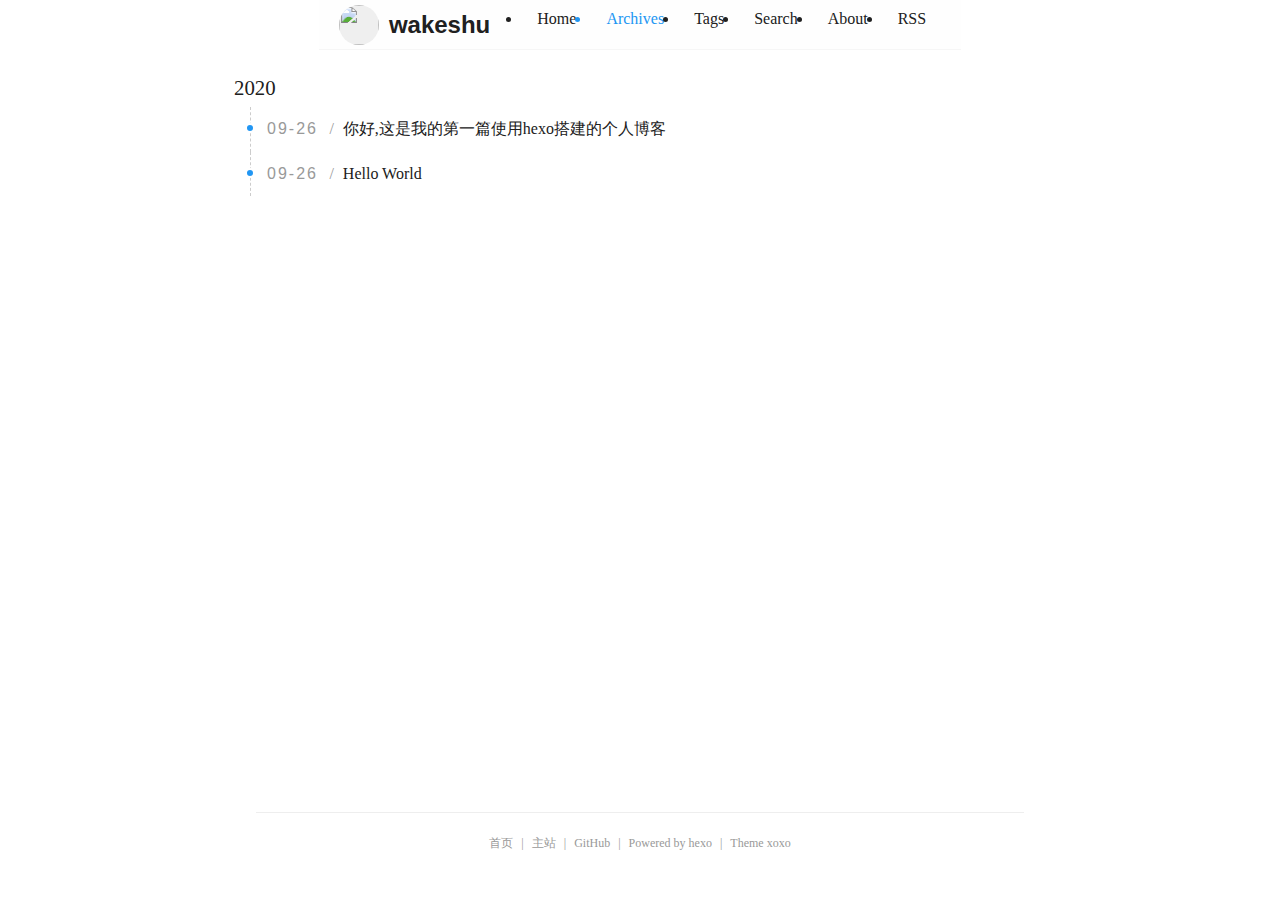
==== commit 41f06a84: "Site updated: 2020-09-26 10:11:24" ====
--- a/archives/index.html
+++ b/archives/index.html
@@ -1,322 +1,274 @@
+
 <!DOCTYPE html>
 <html lang="en">
+
+
 <head>
   <meta charset="UTF-8">
-<meta name="viewport" content="width=device-width, initial-scale=1, maximum-scale=2">
-<meta name="theme-color" content="#222">
-<meta name="generator" content="Hexo 5.2.0">
-  <link rel="apple-touch-icon" sizes="180x180" href="/images/apple-touch-icon-next.png">
-  <link rel="icon" type="image/png" sizes="32x32" href="/images/favicon-32x32-next.png">
-  <link rel="icon" type="image/png" sizes="16x16" href="/images/favicon-16x16-next.png">
-  <link rel="mask-icon" href="/images/logo.svg" color="#222">
-
-<link rel="stylesheet" href="/css/main.css">
-
-
-
-<link rel="stylesheet" href="//cdn.jsdelivr.net/npm/@fortawesome/fontawesome-free@5.14.0/css/all.min.css">
-  <link rel="stylesheet" href="//cdn.jsdelivr.net/npm/animate.css@3.1.1/animate.min.css">
-
-<script class="hexo-configurations">
-    var NexT = window.NexT || {};
-    var CONFIG = {"hostname":"example.com","root":"/","scheme":"Muse","version":"8.0.0","exturl":false,"sidebar":{"position":"left","display":"post","padding":18,"offset":12},"copycode":false,"bookmark":{"enable":false,"color":"#222","save":"auto"},"fancybox":false,"mediumzoom":false,"lazyload":false,"pangu":false,"comments":{"style":"tabs","active":null,"storage":true,"lazyload":false,"nav":null},"motion":{"enable":true,"async":false,"transition":{"post_block":"fadeIn","post_header":"fadeInDown","post_body":"fadeInDown","coll_header":"fadeInLeft","sidebar":"fadeInUp"}},"prism":false,"i18n":{"placeholder":"Searching...","empty":"We didn't find any results for the search: ${query}","hits_time":"${hits} results found in ${time} ms","hits":"${hits} results found"}};
-  </script>
-
-  <meta property="og:type" content="website">
-<meta property="og:title" content="Hexo">
-<meta property="og:url" content="http://example.com/archives/index.html">
-<meta property="og:site_name" content="Hexo">
-<meta property="og:locale" content="en_US">
-<meta property="article:author" content="John Doe">
-<meta name="twitter:card" content="summary">
-
-
-<link rel="canonical" href="http://example.com/archives/">
-
-
-<script class="page-configurations">
-  // https://hexo.io/docs/variables.html
-  CONFIG.page = {
-    sidebar: "",
-    isHome : false,
-    isPost : false,
-    lang   : 'en'
-  };
+  <meta name="viewport" content="width=device-width, initial-scale=1, maximum-scale=1.0, user-scalable=no">
+  <meta name="theme-color" content="#202020"/>
+  <meta http-equiv="x-ua-compatible" content="ie=edge">
+  <script src="//busuanzi.ibruce.info/busuanzi/2.3/busuanzi.pure.mini.js" async></script>
+  
+  
+    <meta name="keywords" content="" />
+  
+
+  
+    <meta name="description" content="wakeshu," />
+  
+  
+  <link rel="icon" type="image/x-icon" href="/logo.png">
+  <title>archives [ wakeshu ]</title>
+  
+    <!-- stylesheets list from config.yml -->
+    
+      <link rel="stylesheet" href="//cdn.bootcss.com/pure/1.0.0/pure-min.css">
+    
+      <link rel="stylesheet" href="/css/xoxo.css">
+    
+  
+<meta name="generator" content="Hexo 5.2.0"></head>
+
+
+<body>
+  <div class="nav-container">
+    <nav class="home-menu pure-menu pure-menu-horizontal">
+  <a class="pure-menu-heading" href="/">
+    <img class="avatar" src="http://example.com/images/logo.png">
+    <span class="title">wakeshu</span>
+  </a>
+
+  <ul class="pure-menu-list clearfix">
+      
+          
+            <li class="pure-menu-item"><a href="/" class="pure-menu-link">Home</a></li>
+          
+      
+          
+            <li class="pure-menu-item actived"><a href="/archives" class="pure-menu-link">Archives</a></li>
+          
+      
+          
+            <li class="pure-menu-item"><a href="/tags" class="pure-menu-link">Tags</a></li>
+          
+      
+          
+            <li class="pure-menu-item"><a href="/search" class="pure-menu-link">Search</a></li>
+          
+      
+          
+            <li class="pure-menu-item"><a target="_blank" rel="noopener" href="https://0xff000000.com" class="pure-menu-link">About</a></li>
+          
+      
+          
+            <li class="pure-menu-item"><a href="/atom.xml" class="pure-menu-link">RSS</a></li>
+          
+      
+  </ul>
+   
+</nav>
+  </div>
+
+  <div class="container" id="content-outer">
+    <div class="inner" id="content-inner">
+      
+
+  
+  
+    
+    
+    <section class="post page archives">
+      <h3 class="archive-year-wrap">
+        <a href="/archives/2020" class="archive-year">
+          2020
+        </a>
+      </h3>
+      <div class="archives">
+  
+  <div class="archive" >
+  <a class="post-go" href="/2020/09/26/newpapername/">
+    <div>
+      <span class="date">
+        09-26
+      </span>
+      <span class="slash">/</span>
+      你好,这是我的第一篇使用hexo搭建的个人博客
+    </div>
+
+    <!--<div class="excerpt">-->
+      <!---->
+    <!--</div>-->
+  </a>
+
+</div>
+
+  
+  
+  <div class="archive" >
+  <a class="post-go" href="/2020/09/26/hello-world/">
+    <div>
+      <span class="date">
+        09-26
+      </span>
+      <span class="slash">/</span>
+      Hello World
+    </div>
+
+    <!--<div class="excerpt">-->
+      <!---->
+    <!--</div>-->
+  </a>
+
+</div>
+
+
+  </div></section>
+
+    </div>
+
+    
+
+  </div>
+  <footer class="footer text-center">
+    <div id="bottom-inner">
+        <a class="bottom-item" target="_blank" rel="noopener" href="https://blog.0xff000000.com">首页</a> |
+        <a class="bottom-item" href="https://0xff000000.com" target="_blank">主站</a> |
+        <a class="bottom-item" href="https://github.com/KevinOfNeu" target="_blank">GitHub</a> |
+        <a class="bottom-item" href="https://hexo.io" target="_blank">Powered by hexo</a> |
+        <a class="bottom-item" href="https://github.com/KevinOfNeu/hexo-theme-xoxo" target="_blank">Theme xoxo</a>
+    </div>
+</footer>
+  
+
+<script>
+  (function(window, document, undefined) {
+
+    var timer = null;
+
+    function returnTop() {
+      cancelAnimationFrame(timer);
+      timer = requestAnimationFrame(function fn() {
+        var oTop = document.body.scrollTop || document.documentElement.scrollTop;
+        if (oTop > 0) {
+          document.body.scrollTop = document.documentElement.scrollTop = oTop - 50;
+          timer = requestAnimationFrame(fn);
+        } else {
+          cancelAnimationFrame(timer);
+        }
+      });
+    }
+
+    var hearts = [];
+    window.requestAnimationFrame = (function() {
+      return window.requestAnimationFrame ||
+        window.webkitRequestAnimationFrame ||
+        window.mozRequestAnimationFrame ||
+        window.oRequestAnimationFrame ||
+        window.msRequestAnimationFrame ||
+        function(callback) {
+          setTimeout(callback, 1000 / 60);
+        }
+    })();
+    init();
+
+    function init() {
+      css(".heart{z-index:9999;width: 10px;height: 10px;position: fixed;background: #f00;transform: rotate(45deg);-webkit-transform: rotate(45deg);-moz-transform: rotate(45deg);}.heart:after,.heart:before{content: '';width: inherit;height: inherit;background: inherit;border-radius: 50%;-webkit-border-radius: 50%;-moz-border-radius: 50%;position: absolute;}.heart:after{top: -5px;}.heart:before{left: -5px;}");
+      attachEvent();
+      gameloop();
+      addMenuEvent();
+    }
+
+    function gameloop() {
+      for (var i = 0; i < hearts.length; i++) {
+        if (hearts[i].alpha <= 0) {
+          document.body.removeChild(hearts[i].el);
+          hearts.splice(i, 1);
+          continue;
+        }
+        hearts[i].y--;
+        hearts[i].scale += 0.004;
+        hearts[i].alpha -= 0.013;
+        hearts[i].el.style.cssText = "left:" + hearts[i].x + "px;top:" + hearts[i].y + "px;opacity:" + hearts[i].alpha + ";transform:scale(" + hearts[i].scale + "," + hearts[i].scale + ") rotate(45deg);background:" + hearts[i].color;
+      }
+      requestAnimationFrame(gameloop);
+    }
+
+    /**
+     * 给logo设置点击事件
+     * 
+     * - 回到顶部
+     * - 出现爱心
+     */
+    function attachEvent() {
+      var old = typeof window.onclick === "function" && window.onclick;
+      var logo = document.getElementById("logo");
+      if (logo) {
+        logo.onclick = function(event) {
+          returnTop();
+          old && old();
+          createHeart(event);
+        }
+      }
+      
+    }
+
+    function createHeart(event) {
+      var d = document.createElement("div");
+      d.className = "heart";
+      hearts.push({
+        el: d,
+        x: event.clientX - 5,
+        y: event.clientY - 5,
+        scale: 1,
+        alpha: 1,
+        color: randomColor()
+      });
+      document.body.appendChild(d);
+    }
+
+    function css(css) {
+      var style = document.createElement("style");
+      style.type = "text/css";
+      try {
+        style.appendChild(document.createTextNode(css));
+      } catch (ex) {
+        style.styleSheet.cssText = css;
+      }
+      document.getElementsByTagName('head')[0].appendChild(style);
+    }
+
+    function randomColor() {
+      // return "rgb(" + (~~(Math.random() * 255)) + "," + (~~(Math.random() * 255)) + "," + (~~(Math.random() * 255)) + ")";
+      return "#F44336";
+    }
+
+    function addMenuEvent() {
+      var menu = document.getElementById('menu-main-post');
+      if (menu) {
+        var toc = document.getElementById('toc');
+        if (toc) {
+          menu.onclick = function() {
+            if (toc) {
+              if (toc.style.display == 'block') {
+                toc.style.display = 'none';
+              } else {
+                toc.style.display = 'block';
+              }
+            }
+          };
+        } else {
+          menu.style.display = 'none';
+        }
+      }
+    }
+
+  })(window, document);
 </script>
 
-  <title>Archive | Hexo</title>
-  
-
-
-
-
-
-
-  <noscript>
-  <style>
-  body { margin-top: 2rem; }
-
-  .use-motion .menu-item,
-  .use-motion .sidebar,
-  .use-motion .post-block,
-  .use-motion .pagination,
-  .use-motion .comments,
-  .use-motion .post-header,
-  .use-motion .post-body,
-  .use-motion .collection-header {
-    visibility: visible;
-  }
-
-  .use-motion .header,
-  .use-motion .site-brand-container .toggle,
-  .use-motion .footer { opacity: initial; }
-
-  .use-motion .site-title,
-  .use-motion .site-subtitle,
-  .use-motion .custom-logo-image {
-    opacity: initial;
-    top: initial;
-  }
-
-  .use-motion .logo-line {
-    transform: scaleX(1);
-  }
-
-  .search-pop-overlay, .sidebar-nav { display: none; }
-  .sidebar-panel { display: block; }
-  </style>
-</noscript>
-
-</head>
-
-<body itemscope itemtype="http://schema.org/WebPage" class="use-motion">
-  <div class="headband"></div>
-
-  <main class="main">
-    <header class="header" itemscope itemtype="http://schema.org/WPHeader">
-      <div class="header-inner"><div class="site-brand-container">
-  <div class="site-nav-toggle">
-    <div class="toggle" aria-label="Toggle navigation bar">
-    </div>
-  </div>
-
-  <div class="site-meta">
-
-    <a href="/" class="brand" rel="start">
-      <i class="logo-line"></i>
-      <h1 class="site-title">Hexo</h1>
-      <i class="logo-line"></i>
-    </a>
-  </div>
-
-  <div class="site-nav-right">
-    <div class="toggle popup-trigger">
-    </div>
-  </div>
-</div>
-
-
-
-
-
-
-
-</div>
-        
-  
-  <div class="toggle sidebar-toggle">
-    <span class="toggle-line"></span>
-    <span class="toggle-line"></span>
-    <span class="toggle-line"></span>
-  </div>
-
-  <aside class="sidebar">
-
-    <div class="sidebar-inner sidebar-overview-active">
-      <ul class="sidebar-nav">
-        <li class="sidebar-nav-toc">
-          Table of Contents
-        </li>
-        <li class="sidebar-nav-overview">
-          Overview
-        </li>
-      </ul>
-
-      <!--noindex-->
-      <section class="post-toc-wrap sidebar-panel">
-      </section>
-      <!--/noindex-->
-
-      <section class="site-overview-wrap sidebar-panel">
-        <div class="site-author site-overview-item animated" itemprop="author" itemscope itemtype="http://schema.org/Person">
-  <p class="site-author-name" itemprop="name">John Doe</p>
-  <div class="site-description" itemprop="description"></div>
-</div>
-<div class="site-state-wrap site-overview-item animated">
-  <nav class="site-state">
-      <div class="site-state-item site-state-posts">
-          <a href="/archives">
-          <span class="site-state-item-count">1</span>
-          <span class="site-state-item-name">posts</span>
-        </a>
-      </div>
-  </nav>
-</div>
-
-
-
-      </section>
-    </div>
-  </aside>
-  <div class="sidebar-dimmer"></div>
-
-
-    </header>
-
-    
-  <div class="back-to-top">
-    <i class="fa fa-arrow-up"></i>
-    <span>0%</span>
-  </div>
-
-<noscript>
-  <div class="noscript-warning">Theme NexT works best with JavaScript enabled</div>
-</noscript>
-
-
-    <div class="main-inner archive posts-collapse">
-      
-
-      
-
-  
-  
-  
-  <div class="post-block">
-    <div class="post-content">
-      <div class="collection-title">
-        <span class="collection-header">Um..! 1 post. Keep on posting.</span>
-      </div>
-
-      
-    <div class="collection-year">
-      <span class="collection-header">2020</span>
-    </div>
-
-  <article itemscope itemtype="http://schema.org/Article">
-    <header class="post-header">
-      <div class="post-meta-container">
-        <time itemprop="dateCreated"
-              datetime="2020-09-26T09:06:26+08:00"
-              content="2020-09-26">
-          09-26
-        </time>
-      </div>
-
-      <div class="post-title">
-          <a class="post-title-link" href="/2020/09/26/hello-world/" itemprop="url">
-            <span itemprop="name">Hello World</span>
-          </a>
-      </div>
-
-      
-    </header>
-  </article>
-
-
-    </div>
-  </div>
-  
-  
-  
-
-  
-
-
-
-      
-
-<script>
-  window.addEventListener('tabs:register', () => {
-    let { activeClass } = CONFIG.comments;
-    if (CONFIG.comments.storage) {
-      activeClass = localStorage.getItem('comments_active') || activeClass;
-    }
-    if (activeClass) {
-      const activeTab = document.querySelector(`a[href="#comment-${activeClass}"]`);
-      if (activeTab) {
-        activeTab.click();
-      }
-    }
-  });
-  if (CONFIG.comments.storage) {
-    window.addEventListener('tabs:click', event => {
-      if (!event.target.matches('.tabs-comment .tab-content .tab-pane')) return;
-      const commentClass = event.target.classList[1];
-      localStorage.setItem('comments_active', commentClass);
-    });
-  }
-</script>
-
-    </div>
-  </main>
-
-  <footer class="footer">
-    <div class="footer-inner">
-      
-
-      
-
-<div class="copyright">
-  
-  &copy; 
-  <span itemprop="copyrightYear">2020</span>
-  <span class="with-love">
-    <i class="fa fa-heart"></i>
-  </span>
-  <span class="author" itemprop="copyrightHolder">John Doe</span>
-</div>
-  <div class="powered-by">Powered by <a href="https://hexo.io/" class="theme-link" rel="noopener" target="_blank">Hexo</a> & <a href="https://theme-next.js.org/muse/" class="theme-link" rel="noopener" target="_blank">NexT.Muse</a>
-  </div>
-
-    </div>
-  </footer>
-
-  
-  <script src="//cdn.jsdelivr.net/npm/animejs@3.2.0/lib/anime.min.js"></script>
-<script src="/js/utils.js"></script><script src="/js/motion.js"></script><script src="/js/schemes/muse.js"></script><script src="/js/next-boot.js"></script>
-
-  
-
-
-
-
-
-
-
-
-
-
-
-
-
-
-
-
-
-
-  
-
-
-
-
-
-
-
-
-  
-
-  
+  
+
+
 
 </body>
 </html>
--- a/css/xoxo.css
+++ b/css/xoxo.css
@@ -0,0 +1,1018 @@
+.text-center {
+  text-align: center !important;
+}
+* {
+  box-sizing: border-box;
+}
+*:before,
+*:after {
+  box-sizing: border-box;
+}
+blockquote,
+body,
+fieldset,
+figure,
+menu,
+pre,
+ol,
+ul,
+dd,
+dl {
+  margin: 0;
+  padding: 0;
+  word-wrap: break-word;
+}
+ol,
+ul,
+dd,
+dl {
+  padding-left: 2rem;
+}
+h1 {
+  font-size: 1.5rem;
+}
+h2 {
+  font-size: 1.5rem;
+}
+h3 {
+  font-size: 1.25rem;
+}
+h4,
+h5,
+h6 {
+  font-size: 1rem;
+}
+h1,
+h2,
+h3,
+h4,
+h5,
+h6 {
+  margin: 0.5rem 0;
+  line-height: 1.5rem;
+  font-weight: 500;
+}
+b,
+optgroup,
+strong {
+  font-weight: 600;
+}
+a {
+  color: inherit;
+}
+p {
+  margin: 0.75rem 0;
+}
+a:link,
+a:visited,
+a:hover,
+a:active {
+  outline: none;
+  text-decoration: none;
+}
+.pr {
+  position: absolute !important;
+  right: 0;
+}
+.float-r {
+  float: right;
+}
+em {
+  color: #FF5722;
+  font-weight: bold;
+  font-style: normal;
+}
+footer {
+  width: 60%;
+  max-width: 840px;
+  margin-left: auto;
+  margin-right: auto;
+  background-color: #fff;
+  border-top: 0.5px solid #eee;
+  padding-bottom: 1rem!important;
+  padding-top: 1rem!important;
+  margin-top: 2rem!important;
+  color: #999;
+  font-size: 12px;
+  position: relative;
+  z-index: 1024;
+}
+footer .bottom-item {
+  margin-left: 5px;
+  margin-right: 5px;
+}
+footer .bottom-item:hover {
+  color: #2196F3;
+}
+.clearfix:before,
+.clearfix:after {
+  content: " ";
+  display: table;
+}
+.clearfix:after {
+  clear: both;
+}
+/* 设置滚动条的样式 */
+::-webkit-scrollbar {
+  width: 8px;
+}
+/* 滚动槽 */
+::-webkit-scrollbar-track {
+  border-radius: 10px;
+  box-shadow: inset 0 0 6px rgba(0, 0, 0, 0);
+}
+/* 滚动条滑块 */
+::-webkit-scrollbar-thumb {
+  background-color: rgba(0, 0, 0, 0.1);
+  border-radius: 10px;
+  box-shadow: inset 1px 1px 0 rgba(0, 0, 0, 0.1);
+}
+::-webkit-scrollbar-thumb:hover {
+  background-color: rgba(0, 0, 0, 0.3);
+  box-shadow: inset 1px 1px 0 rgba(0, 0, 0, 0.1);
+}
+::-moz-selection {
+  background: #64B5F6;
+  color: #fff;
+}
+::selection {
+  background: #64B5F6;
+  color: #fff;
+}
+.tag-button {
+  font-size: 14px;
+  line-height: 20px;
+  display: inline-block;
+  height: 20px;
+  margin: 3px;
+  padding: 0 10px;
+  color: #555;
+  border-radius: 3px;
+  background: #f6f6f6;
+  min-width: 30px;
+  text-align: center;
+}
+.tag-button a {
+  color: #555;
+}
+.tag-button:hover {
+  color: #555;
+  background: #efefef;
+}
+.post-page {
+  background-color: #fff;
+  max-width: 880px;
+  width: 100%;
+  padding: 10px;
+  position: relative;
+}
+@media screen and (min-width: 576px) {
+  .post-page {
+    padding: 10px 50px;
+  }
+}
+@media (max-width: 576px) {
+  .post-page {
+    padding: 10px 50px;
+  }
+}
+html,
+body {
+  font-size: 16px;
+  font-weight: 300;
+}
+body {
+  color: #202020;
+  line-height: 1.8rem;
+  margin: 0;
+}
+.nav-container {
+  display: -ms-flexbox;
+  display: flex;
+  position: fixed;
+  z-index: 100;
+  -ms-flex-align: center;
+      align-items: center;
+  width: 100%;
+}
+.nav-container .home-menu {
+  border-bottom-style: solid;
+  border-bottom-color: #f6f6f6;
+  border-bottom-width: 0.5px;
+  height: 50px;
+  padding: 5px 20px;
+  background: #fefefe;
+  -ms-flex-direction: row;
+      flex-direction: row;
+  display: -ms-flexbox;
+  display: flex;
+  -ms-flex-pack: justify;
+      justify-content: space-between;
+  overflow-y: scroll;
+  max-width: 1000px;
+  margin-left: auto;
+  margin-right: auto;
+}
+@media screen and (max-width: 615px) {
+  .nav-container .home-menu {
+    -ms-flex-pack: center;
+        justify-content: center;
+  }
+}
+@media screen and (min-width: 1280px) {
+  .nav-container .home-menu {
+    max-width: 880px;
+  }
+}
+.nav-container .home-menu .pure-menu-heading {
+  display: -ms-flexbox;
+  display: flex;
+  -ms-flex-direction: row;
+      flex-direction: row;
+  -ms-flex-align: center;
+      align-items: center;
+  -ms-flex-pack: center;
+      justify-content: center;
+}
+@media screen and (max-width: 615px) {
+  .nav-container .home-menu .pure-menu-heading {
+    display: none!important;
+  }
+}
+.nav-container .home-menu .pure-menu-heading .avatar {
+  width: 40px;
+  height: 40px;
+  background: #efefef;
+  border-radius: 20px;
+  border-style: none;
+  display: inline-block;
+  vertical-align: middle;
+}
+.nav-container .home-menu .pure-menu-heading .title {
+  color: #202020;
+  margin-left: 10px;
+  display: inline-block;
+  vertical-align: middle;
+  font-family: 'Montserrat', sans-serif;
+  font-weight: 700;
+  font-size: 24px;
+  line-height: 40px;
+}
+.nav-container .home-menu .pure-menu-list {
+  display: -ms-flexbox;
+  display: flex;
+}
+.nav-container .home-menu .pure-menu-list .toc-menu {
+  display: none;
+}
+@media screen and (min-width: 1280px) {
+  .nav-container .home-menu .pure-menu-list .toc-menu {
+    display: initial;
+  }
+}
+.nav-container .home-menu .pure-menu-list .menu-icon {
+  width: 18px;
+  height: 18px;
+}
+.nav-container .home-menu .pure-menu-list .pure-menu-children {
+  border: 1px solid #999;
+}
+.nav-container .home-menu .pure-menu-list .pure-menu-link {
+  padding: 4px 15px;
+  color: inherit;
+}
+.nav-container .home-menu .pure-menu-list .pure-menu-link:after {
+  content: ' ';
+}
+.nav-container .home-menu .pure-menu-list .pure-menu-link:focus {
+  background-color: #fff;
+}
+.nav-container .home-menu .pure-menu-list .pure-menu-item.actived {
+  color: #2196F3;
+}
+.slash {
+  color: #999;
+  padding-left: 5px;
+  padding-right: 5px;
+}
+.container {
+  padding-top: 60px;
+  margin: 0 auto;
+  max-width: 1000px;
+  min-height: calc(100vh - 120px);
+  width: 100%;
+}
+@media screen and (min-width: 1280px) {
+  .container {
+    max-width: 880px;
+  }
+}
+.recent-posts {
+  margin: 0 auto;
+  max-width: 800px;
+}
+@media (max-width: 576px) {
+  .recent-posts {
+    padding: 10px 50px;
+  }
+}
+.recent-posts .recent-post-item {
+  margin: 15px auto;
+  padding-top: 10px;
+  padding-bottom: 10px;
+  border-top: none;
+}
+.recent-posts .recent-post-item .post-excerpt {
+  color: #999;
+  font-size: 14px;
+}
+@media screen and (max-width: 576px) {
+  .recent-posts .recent-post-item .post-excerpt {
+    display: none;
+  }
+}
+.recent-posts .recent-post-item .post-meta {
+  font-size: 12px;
+  position: relative;
+  padding-right: 60px;
+  min-height: 30px;
+}
+.recent-posts .recent-post-item .title {
+  font-size: 12px;
+}
+.recent-posts .recent-post-item .title h2 {
+  font-size: 1.2rem;
+  font-weight: normal;
+}
+@media screen and (max-width: 576px) {
+  .recent-posts .recent-post-item .title h2 {
+    font-size: 1rem;
+  }
+}
+.recent-posts .recent-post-item .title:hover {
+  color: #2196F3;
+}
+.recent-posts .recent-post-item .more {
+  margin-top: -5px;
+  font-size: 14px!important;
+}
+.recent-posts .recent-post-item .more:hover {
+  color: #2196F3;
+}
+.recent-posts .recent-post-item .index-tag-list {
+  display: inline;
+  padding: 0;
+}
+.recent-posts .recent-post-item .index-tag-list .index-tag-list-item {
+  margin-right: 5px;
+  color: #999;
+  padding: 2px 5px;
+  background-color: #f6f6f6;
+  border-radius: 2px;
+  display: inline;
+  list-style: none;
+}
+.recent-posts .recent-post-item .index-tag-list .index-tag-list-item:hover {
+  background-color: #efefef;
+}
+.recent-posts .recent-post-item .time {
+  color: #999;
+}
+.page-nav {
+  margin: 10px 0 0;
+  padding: 10px 0 10px;
+}
+.page-nav .page-number {
+  font-size: 14px;
+  display: inline-block;
+  position: relative;
+  margin: 0 5px;
+  width: 28px;
+  height: 28px;
+  line-height: 28px;
+}
+.page-nav .page-number.current {
+  color: #fff;
+  background: #ccc;
+  border-radius: 14px;
+}
+.page-nav .page-number.current:hover {
+  color: #fff;
+}
+.page-nav .page-number:hover {
+  color: #2196F3;
+  border-radius: 14px;
+  border: 1px dashed #efefef;
+}
+.page-nav a:hover {
+  color: #2196F3;
+}
+.post-container {
+  display: -ms-flexbox;
+  display: flex;
+  -ms-flex-direction: row;
+      flex-direction: row;
+  -ms-flex-align: center;
+      align-items: center;
+  -ms-flex-pack: center;
+      justify-content: center;
+}
+.post-container .toc-container .toc-article {
+  display: none;
+}
+.post-container .toc-container .toc-article a:hover {
+  color: #2196F3;
+}
+@media screen and (min-width: 1260px) {
+  .post-container .toc-container .toc-article {
+    display: block;
+    position: fixed;
+    margin-left: -15px;
+    max-height: calc(100vh - 150px);
+    width: 200px;
+    top: 25%;
+    font-size: 12px;
+    padding: 10px;
+    overflow-y: auto;
+    overflow-x: auto;
+    border-radius: 4px;
+    background-color: #F6F6F6;
+  }
+}
+@media screen and (max-width: 1260px) {
+  .post-container .toc-container .toc-article {
+    display: none!important;
+  }
+}
+.post-container .toc-container .toc-article ol,
+.post-container .toc-container .toc-article ul {
+  list-style: none;
+  padding-left: 0;
+}
+.post-container .toc-container .toc-article ol ol,
+.post-container .toc-container .toc-article ul ol,
+.post-container .toc-container .toc-article ol ul,
+.post-container .toc-container .toc-article ul ul {
+  padding-left: 1rem;
+}
+.post-container .toc-container .toc-article .toc .toc-item {
+  text-overflow: ellipsis;
+  overflow: hidden;
+  white-space: nowrap;
+  width: 180px;
+}
+.post-container .toc-container .toc-article .toc .toc-item.toc-level-4 {
+  color: #444;
+}
+.post-container .toc-container .toc-article .toc .toc-item.toc-level-5 {
+  color: #555;
+}
+.post-container .toc-container .toc-article .toc .toc-item.toc-level-6 {
+  color: #666;
+}
+.post {
+  background-color: #fff;
+  max-width: 880px;
+  width: 100%;
+  padding: 10px;
+  position: relative;
+}
+@media screen and (min-width: 576px) {
+  .post {
+    padding: 10px 50px;
+  }
+}
+@media (max-width: 576px) {
+  .post {
+    padding: 10px 50px;
+  }
+}
+.post .post-header {
+  text-align: center;
+  margin: 10px 0 30px;
+}
+.post .post-header .title {
+  margin-bottom: 1rem;
+  line-height: 2rem;
+}
+.post .post-header .time {
+  color: #999;
+  font-size: 14px;
+}
+.post .post-header .read {
+  font-size: 14px;
+  color: #999;
+}
+.post .post-meta {
+  display: inline-block;
+}
+.post .post-meta .post-tags {
+  text-align: center;
+}
+.post .post-meta .post-tags .article-tag-list-item {
+  font-size: 14px;
+  line-height: 20px;
+  display: inline-block;
+  height: 20px;
+  margin: 3px;
+  padding: 0 10px;
+  color: #555;
+  border-radius: 3px;
+  background: #f6f6f6;
+  min-width: 30px;
+  text-align: center;
+}
+.post .post-meta .post-tags .article-tag-list-item a {
+  color: #555;
+}
+.post .post-meta .post-tags .article-tag-list-item:hover {
+  color: #555;
+  background: #efefef;
+}
+.post .post-meta .post-tags .article-tag-list {
+  padding-left: 0rem;
+}
+.post hr {
+  width: 100%;
+}
+.post blockquote {
+  padding: 1rem;
+  margin: 1rem 0;
+  padding-left: 20px;
+  border: 1px solid #eee;
+  border-left: 4px solid #ccc;
+  color: #555;
+}
+.post blockquote p {
+  margin: 0;
+}
+.post table {
+  max-width: 100%;
+}
+.post img {
+  text-align: center;
+  margin: 0 auto;
+  display: block;
+  max-width: 100%;
+  max-height: 1024px;
+}
+.post .post-content h2,
+.post .post-content h3,
+.post .post-content h4,
+.post .post-content h5,
+.post .post-content h6 {
+  padding-top: 70px;
+  margin-top: -56px;
+}
+.post .post-content table {
+  width: 100%;
+  max-width: 100%;
+  margin-bottom: 21px;
+  border: 1px solid #ddd;
+}
+.post .post-content table tr {
+  border-top: 1px solid #cccccc;
+  background-color: white;
+  margin: 0;
+  padding: 0;
+}
+.post .post-content table tr:nth-child(2n) {
+  background-color: #f8f8f8;
+}
+.post .post-content table th {
+  font-weight: bold;
+  border: 1px solid #cccccc;
+  text-align: left;
+  margin: 0;
+  padding: 6px 13px;
+  background-color: #f6f8fa;
+}
+.post .post-content table td {
+  border: 1px solid #cccccc;
+  text-align: left;
+  margin: 0;
+  padding: 6px 13px;
+}
+.post .post-content table th:first-child,
+.post .post-content table td:first-child {
+  margin-top: 0;
+}
+.post .post-content table th:last-child,
+.post .post-content table td:last-child {
+  margin-bottom: 0;
+}
+.post .post-content .note {
+  position: relative;
+  padding: 15px;
+  margin-bottom: 20px;
+  border: 1px solid #eee;
+  border-left-width: 5px;
+}
+.post .post-content .note p {
+  margin: 0;
+}
+.post .post-content .note.primary {
+  border-left-color: #6f42c1;
+}
+.post .post-content .note.info {
+  border-left-color: #428bca;
+}
+.post .post-content .note.success {
+  border-left-color: #5cb85c;
+}
+.post .post-content .note.warning {
+  border-left-color: #f0ad4e;
+}
+.post .post-content .note.danger {
+  border-left-color: #d9534f;
+}
+.post .post-content a {
+  color: #2196F3;
+}
+.page {
+  max-width: 880px;
+  border: none;
+  box-shadow: none;
+}
+.page hr {
+  width: 10%;
+}
+.page li {
+  padding: .25rem 0;
+}
+.page ul {
+  padding-left: 0px;
+}
+.page .tag-list .tag-list-item {
+  line-height: 20px;
+  display: inline-block;
+  height: 20px;
+  margin: 3px;
+  padding: 0 10px;
+  color: #555;
+  border-radius: 3px;
+  background: #f6f6f6;
+  min-width: 30px;
+  font-size: 14px;
+  text-align: center;
+  line-height: 30px;
+  height: 30px;
+  color: #2196F3;
+}
+.page .tag-list .tag-list-item a {
+  color: #555;
+}
+.page .tag-list .tag-list-item:hover {
+  color: #555;
+  background: #efefef;
+}
+.page .tag-list .tag-list-item .tag-list-link {
+  font-weight: 500;
+  margin-right: 5px;
+}
+.page .tag-list .tag-list-item:hover {
+  color: #2196F3;
+}
+.tag-page {
+  background-color: #fff;
+  max-width: 880px;
+  width: 100%;
+  padding: 10px;
+  position: relative;
+  border: none !important;
+  box-shadow: none !important;
+}
+@media screen and (min-width: 576px) {
+  .tag-page {
+    padding: 10px 50px;
+  }
+}
+@media (max-width: 576px) {
+  .tag-page {
+    padding: 10px 50px;
+  }
+}
+.tag-page .tag-item {
+  padding: .5rem 0;
+}
+.tag-page .tag-item time {
+  color: #999;
+  font-size: 14px;
+  float: right;
+}
+@media screen and (max-width: 576px) {
+  .tag-page .tag-item time {
+    display: block;
+    float: none;
+  }
+}
+.tag-page .tag-item a:hover {
+  color: #2196F3;
+}
+.post-nav {
+  background-color: #fff;
+  display: block;
+  font-size: 0;
+  margin: 15px auto;
+  max-width: 850px;
+  padding: 0 10px;
+  position: relative;
+}
+.post-nav .post-nav-item {
+  display: inline-block;
+  -ms-flex: 1;
+      flex: 1;
+  font-size: 14px;
+  padding: 10px 0;
+  position: relative;
+  vertical-align: top;
+  width: 49.5%;
+}
+.post-nav .post-nav-item:hover {
+  color: #2196F3;
+}
+.post-nav .post-nav-item span {
+  display: inline-block;
+  position: absolute;
+}
+.post-nav .post-nav-item a {
+  margin-left: 20px;
+  display: inline-block;
+}
+.post-nav .post-nav-prev {
+  text-align: right;
+}
+.post-nav .post-nav-prev a {
+  margin-right: 20px;
+}
+.post-nav .post-nav-prev span {
+  right: 0;
+}
+@media screen and (max-width: 576px) {
+  .post-nav {
+    display: none;
+  }
+}
+.category-list {
+  list-style: upper-alpha;
+}
+.category-list ol,
+.category-list ul {
+  list-style: lower-alpha;
+  padding-left: 1rem;
+}
+.category-list .category-list-link {
+  color: #202020 !important;
+}
+.category-list .category-list-link:hover {
+  color: #2196F3;
+}
+.category-list .category-list-count {
+  padding-left: 1rem;
+  color: #2196F3;
+}
+.disqus-comments {
+  background-color: #fff;
+  display: block;
+  margin: 0 auto;
+  width: 830px;
+  padding: 0 15px;
+}
+@media (max-width: 880px) {
+  .disqus-comments {
+    display: none!important;
+  }
+}
+.search-content .pure-input {
+  border-radius: 2px !important;
+}
+.search-content .pure-input:focus {
+  border-color: #2196F3 !important;
+}
+.search-content .search-result {
+  color: #999;
+}
+.search-result-list {
+  margin-top: 10px;
+}
+.search-result-list a.search-result-title {
+  color: #202020;
+  font-weight: normal;
+  font-size: 1.2rem;
+}
+.search-result-list a.search-result-title:hover {
+  color: #2196F3;
+}
+.search-result-list .search-keyword {
+  color: #FF5722;
+  font-weight: bold;
+}
+.archives .archive-year-wrap {
+  font-size: 1.3rem;
+  line-height: 1.3rem;
+}
+@media screen and (min-width: 476px) {
+  .archives .archive-year-wrap {
+    margin-left: -1rem;
+  }
+}
+.archives .archive {
+  border-left: 1.4px dashed #ccc;
+  position: relative;
+  padding: .5rem 0;
+  padding-left: 1rem!important;
+}
+.archives .archive:before {
+  position: absolute;
+  top: 1rem;
+  left: -6px;
+  z-index: 1;
+  display: block;
+  content: "";
+  background-color: #2196F3;
+  width: 10px;
+  height: 10px;
+  border-radius: 50%;
+  border: 2px solid #fff;
+}
+.archives .archive .title {
+  margin: 0;
+  font-weight: normal;
+}
+.archives .archive .date {
+  color: #999;
+  font-family: 'Montserrat', sans-serif;
+  text-transform: uppercase;
+  font-size: 1.0rem;
+  font-weight: 300;
+  letter-spacing: 2px;
+}
+.archives .archive a:hover {
+  color: #2196F3;
+}
+.copyright {
+  margin: 15px 30px;
+  font-size: 12px;
+  text-align: center;
+}
+.copyright a {
+  text-decoration: underline;
+}
+.copyright a:hover {
+  color: #2196F3;
+}
+pre,
+code {
+  background-color: #f6f6f6;
+  font-family: "Source Code Pro", "courier new", "Input Mono", "PT Mono", Consolas, Monaco, Menlo, monospace;
+}
+pre {
+  padding: 10px;
+}
+pre code {
+  padding: 10px;
+}
+code {
+  padding: 2px 4px;
+  font-size: 0.8rem;
+}
+.highlight {
+  display: block;
+  overflow-x: auto;
+  color: #555;
+  font-size: 14px;
+  border-radius: 2px;
+  background-color: #f6f6f6;
+  overflow-y: hidden;
+  margin: 20px 0;
+}
+.highlight table {
+  margin: 0 !important;
+  width: auto !important;
+  border: none !important;
+}
+.highlight table tr {
+  border: none !important;
+}
+.highlight table td {
+  border: none !important;
+  padding: 0 !important;
+}
+.highlight .line {
+  height: 20px;
+  line-height: 20px;
+}
+.highlight .gutter pre {
+  padding: 10px;
+  color: #869194;
+  background-color: #eff2f3;
+  text-align: center;
+  overflow: hidden;
+}
+.highlight .code {
+  font-size: 0.8rem;
+}
+.highlight .code pre {
+  padding: 10px;
+}
+.highlight .comment,
+.highlight .meta {
+  color: #b3b3b3;
+}
+.highlight .string,
+.highlight .value,
+.highlight .variable,
+.highlight .template-variable,
+.highlight .strong,
+.highlight .emphasis,
+.highlight .quote,
+.highlight .inheritance,
+.highlight .ruby .symbol,
+.highlight .xml .cdata {
+  color: #1abc9c;
+}
+.highlight .keyword,
+.highlight .selector-tag,
+.highlight .type,
+.highlight .javascript .function {
+  color: #e96900;
+}
+.highlight .preprocessor,
+.highlight .built_in,
+.highlight .params,
+.highlight .constant,
+.highlight .symbol,
+.highlight .bullet,
+.highlight .attribute,
+.highlight .css .hexcolor {
+  color: #1abc9c;
+}
+.highlight .number,
+.highlight .literal {
+  color: #ae81ff;
+}
+.highlight .section,
+.highlight .header,
+.highlight .name,
+.highlight .function,
+.highlight .python .decorator,
+.highlight .python .title,
+.highlight .ruby .function .title,
+.highlight .ruby .title .keyword,
+.highlight .perl .sub,
+.highlight .javascript .title,
+.highlight .coffeescript .title {
+  color: #525252;
+}
+.highlight .tag,
+.highlight .regexp {
+  color: #2973b7;
+}
+.highlight .title,
+.highlight .attr,
+.highlight .selector-id,
+.highlight .selector-class,
+.highlight .selector-attr,
+.highlight .selector-pseudo,
+.highlight .ruby .constant,
+.highlight .xml .tag .title,
+.highlight .xml .pi,
+.highlight .xml .doctype,
+.highlight .html .doctype,
+.highlight .css .id,
+.highlight .css .pseudo,
+.highlight .class,
+.highlight .ruby .class .title {
+  color: #2973b7;
+}
+.highlight .css .code .attribute {
+  color: #e96900;
+}
+.highlight .css .class {
+  color: #525252;
+}
+.highlight .tag .attribute {
+  color: #e96900;
+}
+.highlight .addition {
+  color: #55a532;
+  background-color: #eaffea;
+}
+.highlight .deletion {
+  color: #bd2c00;
+  background-color: #ffecec;
+}
+.highlight .link {
+  text-decoration: underline;
+}
+.highlight .function .keyword {
+  color: #0092db;
+}
+.highlight .function .params {
+  color: #525252;
+}
+.highlight .function .title {
+  color: #525252;
+}
+
+/*# sourceMappingURL=xoxo.css.map */
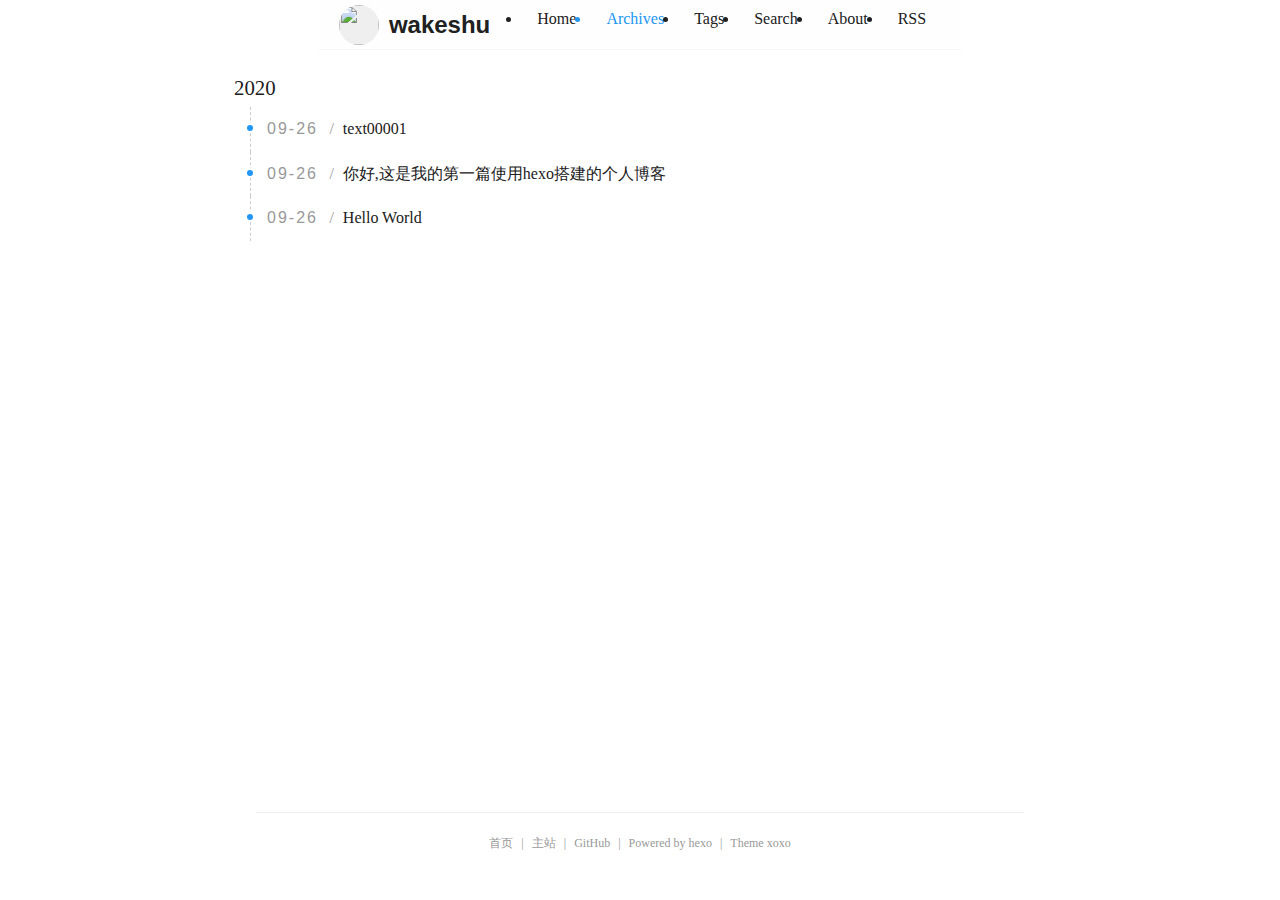
==== commit 89d96b4a: "Site updated: 2020-09-26 10:12:59" ====
--- a/archives/index.html
+++ b/archives/index.html
@@ -85,6 +85,25 @@
         </a>
       </h3>
       <div class="archives">
+  
+  <div class="archive" >
+  <a class="post-go" href="/2020/09/26/text00001/">
+    <div>
+      <span class="date">
+        09-26
+      </span>
+      <span class="slash">/</span>
+      text00001
+    </div>
+
+    <!--<div class="excerpt">-->
+      <!---->
+    <!--</div>-->
+  </a>
+
+</div>
+
+  
   
   <div class="archive" >
   <a class="post-go" href="/2020/09/26/newpapername/">
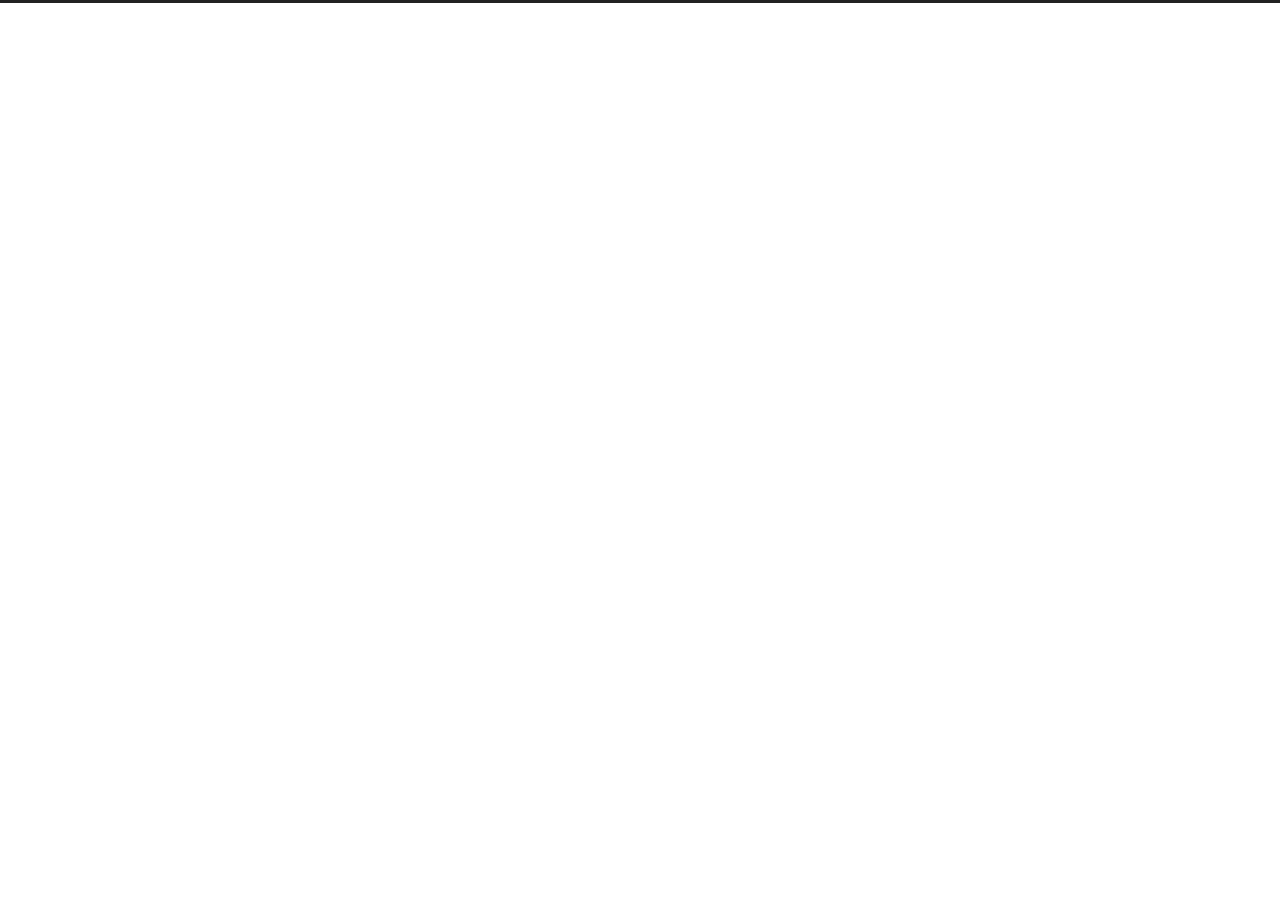
==== commit 54ce9a38: "Site updated: 2020-09-26 10:15:11" ====
--- a/archives/index.html
+++ b/archives/index.html
@@ -1,293 +1,366 @@
-
 <!DOCTYPE html>
 <html lang="en">
-
-
 <head>
   <meta charset="UTF-8">
-  <meta name="viewport" content="width=device-width, initial-scale=1, maximum-scale=1.0, user-scalable=no">
-  <meta name="theme-color" content="#202020"/>
-  <meta http-equiv="x-ua-compatible" content="ie=edge">
-  <script src="//busuanzi.ibruce.info/busuanzi/2.3/busuanzi.pure.mini.js" async></script>
-  
-  
-    <meta name="keywords" content="" />
-  
-
-  
-    <meta name="description" content="wakeshu," />
-  
-  
-  <link rel="icon" type="image/x-icon" href="/logo.png">
-  <title>archives [ wakeshu ]</title>
-  
-    <!-- stylesheets list from config.yml -->
+<meta name="viewport" content="width=device-width, initial-scale=1, maximum-scale=2">
+<meta name="theme-color" content="#222">
+<meta name="generator" content="Hexo 5.2.0">
+  <link rel="apple-touch-icon" sizes="180x180" href="/images/apple-touch-icon-next.png">
+  <link rel="icon" type="image/png" sizes="32x32" href="/images/favicon-32x32-next.png">
+  <link rel="icon" type="image/png" sizes="16x16" href="/images/favicon-16x16-next.png">
+  <link rel="mask-icon" href="/images/logo.svg" color="#222">
+
+<link rel="stylesheet" href="/css/main.css">
+
+
+
+<link rel="stylesheet" href="//cdn.jsdelivr.net/npm/@fortawesome/fontawesome-free@5.14.0/css/all.min.css">
+  <link rel="stylesheet" href="//cdn.jsdelivr.net/npm/animate.css@3.1.1/animate.min.css">
+
+<script class="hexo-configurations">
+    var NexT = window.NexT || {};
+    var CONFIG = {"hostname":"example.com","root":"/","scheme":"Muse","version":"8.0.0","exturl":false,"sidebar":{"position":"left","display":"post","padding":18,"offset":12},"copycode":false,"bookmark":{"enable":false,"color":"#222","save":"auto"},"fancybox":false,"mediumzoom":false,"lazyload":false,"pangu":false,"comments":{"style":"tabs","active":null,"storage":true,"lazyload":false,"nav":null},"motion":{"enable":true,"async":false,"transition":{"post_block":"fadeIn","post_header":"fadeInDown","post_body":"fadeInDown","coll_header":"fadeInLeft","sidebar":"fadeInUp"}},"prism":false,"i18n":{"placeholder":"Searching...","empty":"We didn't find any results for the search: ${query}","hits_time":"${hits} results found in ${time} ms","hits":"${hits} results found"}};
+  </script>
+
+  <meta property="og:type" content="website">
+<meta property="og:title" content="wakeshu">
+<meta property="og:url" content="http://example.com/archives/index.html">
+<meta property="og:site_name" content="wakeshu">
+<meta property="og:locale" content="en_US">
+<meta property="article:author" content="wakeshu">
+<meta name="twitter:card" content="summary">
+
+
+<link rel="canonical" href="http://example.com/archives/">
+
+
+<script class="page-configurations">
+  // https://hexo.io/docs/variables.html
+  CONFIG.page = {
+    sidebar: "",
+    isHome : false,
+    isPost : false,
+    lang   : 'en'
+  };
+</script>
+
+  <title>Archive | wakeshu</title>
+  
+
+
+
+
+
+
+  <noscript>
+  <style>
+  body { margin-top: 2rem; }
+
+  .use-motion .menu-item,
+  .use-motion .sidebar,
+  .use-motion .post-block,
+  .use-motion .pagination,
+  .use-motion .comments,
+  .use-motion .post-header,
+  .use-motion .post-body,
+  .use-motion .collection-header {
+    visibility: visible;
+  }
+
+  .use-motion .header,
+  .use-motion .site-brand-container .toggle,
+  .use-motion .footer { opacity: initial; }
+
+  .use-motion .site-title,
+  .use-motion .site-subtitle,
+  .use-motion .custom-logo-image {
+    opacity: initial;
+    top: initial;
+  }
+
+  .use-motion .logo-line {
+    transform: scaleX(1);
+  }
+
+  .search-pop-overlay, .sidebar-nav { display: none; }
+  .sidebar-panel { display: block; }
+  </style>
+</noscript>
+
+</head>
+
+<body itemscope itemtype="http://schema.org/WebPage" class="use-motion">
+  <div class="headband"></div>
+
+  <main class="main">
+    <header class="header" itemscope itemtype="http://schema.org/WPHeader">
+      <div class="header-inner"><div class="site-brand-container">
+  <div class="site-nav-toggle">
+    <div class="toggle" aria-label="Toggle navigation bar">
+    </div>
+  </div>
+
+  <div class="site-meta">
+
+    <a href="/" class="brand" rel="start">
+      <i class="logo-line"></i>
+      <h1 class="site-title">wakeshu</h1>
+      <i class="logo-line"></i>
+    </a>
+  </div>
+
+  <div class="site-nav-right">
+    <div class="toggle popup-trigger">
+    </div>
+  </div>
+</div>
+
+
+
+
+
+
+
+</div>
+        
+  
+  <div class="toggle sidebar-toggle">
+    <span class="toggle-line"></span>
+    <span class="toggle-line"></span>
+    <span class="toggle-line"></span>
+  </div>
+
+  <aside class="sidebar">
+
+    <div class="sidebar-inner sidebar-overview-active">
+      <ul class="sidebar-nav">
+        <li class="sidebar-nav-toc">
+          Table of Contents
+        </li>
+        <li class="sidebar-nav-overview">
+          Overview
+        </li>
+      </ul>
+
+      <!--noindex-->
+      <section class="post-toc-wrap sidebar-panel">
+      </section>
+      <!--/noindex-->
+
+      <section class="site-overview-wrap sidebar-panel">
+        <div class="site-author site-overview-item animated" itemprop="author" itemscope itemtype="http://schema.org/Person">
+  <p class="site-author-name" itemprop="name">wakeshu</p>
+  <div class="site-description" itemprop="description"></div>
+</div>
+<div class="site-state-wrap site-overview-item animated">
+  <nav class="site-state">
+      <div class="site-state-item site-state-posts">
+          <a href="/archives">
+          <span class="site-state-item-count">3</span>
+          <span class="site-state-item-name">posts</span>
+        </a>
+      </div>
+      <div class="site-state-item site-state-tags">
+        <span class="site-state-item-count">1</span>
+        <span class="site-state-item-name">tags</span>
+      </div>
+  </nav>
+</div>
+
+
+
+      </section>
+    </div>
+  </aside>
+  <div class="sidebar-dimmer"></div>
+
+
+    </header>
+
     
-      <link rel="stylesheet" href="//cdn.bootcss.com/pure/1.0.0/pure-min.css">
-    
-      <link rel="stylesheet" href="/css/xoxo.css">
-    
-  
-<meta name="generator" content="Hexo 5.2.0"></head>
-
-
-<body>
-  <div class="nav-container">
-    <nav class="home-menu pure-menu pure-menu-horizontal">
-  <a class="pure-menu-heading" href="/">
-    <img class="avatar" src="http://example.com/images/logo.png">
-    <span class="title">wakeshu</span>
-  </a>
-
-  <ul class="pure-menu-list clearfix">
-      
-          
-            <li class="pure-menu-item"><a href="/" class="pure-menu-link">Home</a></li>
-          
-      
-          
-            <li class="pure-menu-item actived"><a href="/archives" class="pure-menu-link">Archives</a></li>
-          
-      
-          
-            <li class="pure-menu-item"><a href="/tags" class="pure-menu-link">Tags</a></li>
-          
-      
-          
-            <li class="pure-menu-item"><a href="/search" class="pure-menu-link">Search</a></li>
-          
-      
-          
-            <li class="pure-menu-item"><a target="_blank" rel="noopener" href="https://0xff000000.com" class="pure-menu-link">About</a></li>
-          
-      
-          
-            <li class="pure-menu-item"><a href="/atom.xml" class="pure-menu-link">RSS</a></li>
-          
-      
-  </ul>
-   
-</nav>
-  </div>
-
-  <div class="container" id="content-outer">
-    <div class="inner" id="content-inner">
-      
-
-  
-  
-    
-    
-    <section class="post page archives">
-      <h3 class="archive-year-wrap">
-        <a href="/archives/2020" class="archive-year">
-          2020
-        </a>
-      </h3>
-      <div class="archives">
-  
-  <div class="archive" >
-  <a class="post-go" href="/2020/09/26/text00001/">
-    <div>
-      <span class="date">
-        09-26
-      </span>
-      <span class="slash">/</span>
-      text00001
-    </div>
-
-    <!--<div class="excerpt">-->
-      <!---->
-    <!--</div>-->
-  </a>
-
-</div>
-
-  
-  
-  <div class="archive" >
-  <a class="post-go" href="/2020/09/26/newpapername/">
-    <div>
-      <span class="date">
-        09-26
-      </span>
-      <span class="slash">/</span>
-      你好,这是我的第一篇使用hexo搭建的个人博客
-    </div>
-
-    <!--<div class="excerpt">-->
-      <!---->
-    <!--</div>-->
-  </a>
-
-</div>
-
-  
-  
-  <div class="archive" >
-  <a class="post-go" href="/2020/09/26/hello-world/">
-    <div>
-      <span class="date">
-        09-26
-      </span>
-      <span class="slash">/</span>
-      Hello World
-    </div>
-
-    <!--<div class="excerpt">-->
-      <!---->
-    <!--</div>-->
-  </a>
-
-</div>
-
-
-  </div></section>
-
-    </div>
-
-    
-
-  </div>
-  <footer class="footer text-center">
-    <div id="bottom-inner">
-        <a class="bottom-item" target="_blank" rel="noopener" href="https://blog.0xff000000.com">首页</a> |
-        <a class="bottom-item" href="https://0xff000000.com" target="_blank">主站</a> |
-        <a class="bottom-item" href="https://github.com/KevinOfNeu" target="_blank">GitHub</a> |
-        <a class="bottom-item" href="https://hexo.io" target="_blank">Powered by hexo</a> |
-        <a class="bottom-item" href="https://github.com/KevinOfNeu/hexo-theme-xoxo" target="_blank">Theme xoxo</a>
-    </div>
-</footer>
-  
+  <div class="back-to-top">
+    <i class="fa fa-arrow-up"></i>
+    <span>0%</span>
+  </div>
+
+<noscript>
+  <div class="noscript-warning">Theme NexT works best with JavaScript enabled</div>
+</noscript>
+
+
+    <div class="main-inner archive posts-collapse">
+      
+
+      
+
+  
+  
+  
+  <div class="post-block">
+    <div class="post-content">
+      <div class="collection-title">
+        <span class="collection-header">Um..! 3 posts in total. Keep on posting.</span>
+      </div>
+
+      
+    <div class="collection-year">
+      <span class="collection-header">2020</span>
+    </div>
+
+  <article itemscope itemtype="http://schema.org/Article">
+    <header class="post-header">
+      <div class="post-meta-container">
+        <time itemprop="dateCreated"
+              datetime="2020-09-26T10:12:21+08:00"
+              content="2020-09-26">
+          09-26
+        </time>
+      </div>
+
+      <div class="post-title">
+          <a class="post-title-link" href="/2020/09/26/text00001/" itemprop="url">
+            <span itemprop="name">text00001</span>
+          </a>
+      </div>
+
+      
+    </header>
+  </article>
+
+  <article itemscope itemtype="http://schema.org/Article">
+    <header class="post-header">
+      <div class="post-meta-container">
+        <time itemprop="dateCreated"
+              datetime="2020-09-26T09:18:19+08:00"
+              content="2020-09-26">
+          09-26
+        </time>
+      </div>
+
+      <div class="post-title">
+          <a class="post-title-link" href="/2020/09/26/newpapername/" itemprop="url">
+            <span itemprop="name">你好,这是我的第一篇使用hexo搭建的个人博客</span>
+          </a>
+      </div>
+
+      
+    </header>
+  </article>
+
+  <article itemscope itemtype="http://schema.org/Article">
+    <header class="post-header">
+      <div class="post-meta-container">
+        <time itemprop="dateCreated"
+              datetime="2020-09-26T09:06:26+08:00"
+              content="2020-09-26">
+          09-26
+        </time>
+      </div>
+
+      <div class="post-title">
+          <a class="post-title-link" href="/2020/09/26/hello-world/" itemprop="url">
+            <span itemprop="name">Hello World</span>
+          </a>
+      </div>
+
+      
+    </header>
+  </article>
+
+
+    </div>
+  </div>
+  
+  
+  
+
+  
+
+
+
+      
 
 <script>
-  (function(window, document, undefined) {
-
-    var timer = null;
-
-    function returnTop() {
-      cancelAnimationFrame(timer);
-      timer = requestAnimationFrame(function fn() {
-        var oTop = document.body.scrollTop || document.documentElement.scrollTop;
-        if (oTop > 0) {
-          document.body.scrollTop = document.documentElement.scrollTop = oTop - 50;
-          timer = requestAnimationFrame(fn);
-        } else {
-          cancelAnimationFrame(timer);
-        }
-      });
+  window.addEventListener('tabs:register', () => {
+    let { activeClass } = CONFIG.comments;
+    if (CONFIG.comments.storage) {
+      activeClass = localStorage.getItem('comments_active') || activeClass;
     }
-
-    var hearts = [];
-    window.requestAnimationFrame = (function() {
-      return window.requestAnimationFrame ||
-        window.webkitRequestAnimationFrame ||
-        window.mozRequestAnimationFrame ||
-        window.oRequestAnimationFrame ||
-        window.msRequestAnimationFrame ||
-        function(callback) {
-          setTimeout(callback, 1000 / 60);
-        }
-    })();
-    init();
-
-    function init() {
-      css(".heart{z-index:9999;width: 10px;height: 10px;position: fixed;background: #f00;transform: rotate(45deg);-webkit-transform: rotate(45deg);-moz-transform: rotate(45deg);}.heart:after,.heart:before{content: '';width: inherit;height: inherit;background: inherit;border-radius: 50%;-webkit-border-radius: 50%;-moz-border-radius: 50%;position: absolute;}.heart:after{top: -5px;}.heart:before{left: -5px;}");
-      attachEvent();
-      gameloop();
-      addMenuEvent();
-    }
-
-    function gameloop() {
-      for (var i = 0; i < hearts.length; i++) {
-        if (hearts[i].alpha <= 0) {
-          document.body.removeChild(hearts[i].el);
-          hearts.splice(i, 1);
-          continue;
-        }
-        hearts[i].y--;
-        hearts[i].scale += 0.004;
-        hearts[i].alpha -= 0.013;
-        hearts[i].el.style.cssText = "left:" + hearts[i].x + "px;top:" + hearts[i].y + "px;opacity:" + hearts[i].alpha + ";transform:scale(" + hearts[i].scale + "," + hearts[i].scale + ") rotate(45deg);background:" + hearts[i].color;
-      }
-      requestAnimationFrame(gameloop);
-    }
-
-    /**
-     * 给logo设置点击事件
-     * 
-     * - 回到顶部
-     * - 出现爱心
-     */
-    function attachEvent() {
-      var old = typeof window.onclick === "function" && window.onclick;
-      var logo = document.getElementById("logo");
-      if (logo) {
-        logo.onclick = function(event) {
-          returnTop();
-          old && old();
-          createHeart(event);
-        }
-      }
-      
-    }
-
-    function createHeart(event) {
-      var d = document.createElement("div");
-      d.className = "heart";
-      hearts.push({
-        el: d,
-        x: event.clientX - 5,
-        y: event.clientY - 5,
-        scale: 1,
-        alpha: 1,
-        color: randomColor()
-      });
-      document.body.appendChild(d);
-    }
-
-    function css(css) {
-      var style = document.createElement("style");
-      style.type = "text/css";
-      try {
-        style.appendChild(document.createTextNode(css));
-      } catch (ex) {
-        style.styleSheet.cssText = css;
-      }
-      document.getElementsByTagName('head')[0].appendChild(style);
-    }
-
-    function randomColor() {
-      // return "rgb(" + (~~(Math.random() * 255)) + "," + (~~(Math.random() * 255)) + "," + (~~(Math.random() * 255)) + ")";
-      return "#F44336";
-    }
-
-    function addMenuEvent() {
-      var menu = document.getElementById('menu-main-post');
-      if (menu) {
-        var toc = document.getElementById('toc');
-        if (toc) {
-          menu.onclick = function() {
-            if (toc) {
-              if (toc.style.display == 'block') {
-                toc.style.display = 'none';
-              } else {
-                toc.style.display = 'block';
-              }
-            }
-          };
-        } else {
-          menu.style.display = 'none';
-        }
+    if (activeClass) {
+      const activeTab = document.querySelector(`a[href="#comment-${activeClass}"]`);
+      if (activeTab) {
+        activeTab.click();
       }
     }
-
-  })(window, document);
+  });
+  if (CONFIG.comments.storage) {
+    window.addEventListener('tabs:click', event => {
+      if (!event.target.matches('.tabs-comment .tab-content .tab-pane')) return;
+      const commentClass = event.target.classList[1];
+      localStorage.setItem('comments_active', commentClass);
+    });
+  }
 </script>
 
-  
-
-
+    </div>
+  </main>
+
+  <footer class="footer">
+    <div class="footer-inner">
+      
+
+      
+
+<div class="copyright">
+  
+  &copy; 
+  <span itemprop="copyrightYear">2020</span>
+  <span class="with-love">
+    <i class="fa fa-heart"></i>
+  </span>
+  <span class="author" itemprop="copyrightHolder">wakeshu</span>
+</div>
+  <div class="powered-by">Powered by <a href="https://hexo.io/" class="theme-link" rel="noopener" target="_blank">Hexo</a> & <a href="https://theme-next.js.org/muse/" class="theme-link" rel="noopener" target="_blank">NexT.Muse</a>
+  </div>
+
+    </div>
+  </footer>
+
+  
+  <script src="//cdn.jsdelivr.net/npm/animejs@3.2.0/lib/anime.min.js"></script>
+<script src="/js/utils.js"></script><script src="/js/motion.js"></script><script src="/js/schemes/muse.js"></script><script src="/js/next-boot.js"></script>
+
+  
+
+
+
+
+
+
+
+
+
+
+
+
+
+
+
+
+
+
+  
+
+
+
+
+
+
+
+
+  
+
+  
 
 </body>
 </html>
--- a/css/main.css
+++ b/css/main.css
@@ -0,0 +1,2645 @@
+:root {
+  --body-bg-color: #fff;
+  --content-bg-color: #fff;
+  --card-bg-color: #f5f5f5;
+  --text-color: #555;
+  --blockquote-color: #666;
+  --link-color: #555;
+  --link-hover-color: #222;
+  --brand-color: #fff;
+  --brand-hover-color: #fff;
+  --table-row-odd-bg-color: #f9f9f9;
+  --table-row-hover-bg-color: #f5f5f5;
+  --menu-item-bg-color: #f5f5f5;
+  --btn-default-bg: #222;
+  --btn-default-color: #fff;
+  --btn-default-border-color: #222;
+  --btn-default-hover-bg: #fff;
+  --btn-default-hover-color: #222;
+  --btn-default-hover-border-color: #222;
+  --highlight-background: #f0f0f0;
+  --highlight-foreground: #444;
+  --highlight-gutter-background: #dedede;
+  --highlight-gutter-foreground: #555;
+}
+html {
+  line-height: 1.15; /* 1 */
+  -webkit-text-size-adjust: 100%; /* 2 */
+}
+body {
+  margin: 0;
+}
+main {
+  display: block;
+}
+h1 {
+  font-size: 2em;
+  margin: 0.67em 0;
+}
+hr {
+  box-sizing: content-box; /* 1 */
+  height: 0; /* 1 */
+  overflow: visible; /* 2 */
+}
+pre {
+  font-family: monospace, monospace; /* 1 */
+  font-size: 1em; /* 2 */
+}
+a {
+  background: transparent;
+}
+abbr[title] {
+  border-bottom: none; /* 1 */
+  text-decoration: underline; /* 2 */
+  text-decoration: underline dotted; /* 2 */
+}
+b,
+strong {
+  font-weight: bolder;
+}
+code,
+kbd,
+samp {
+  font-family: monospace, monospace; /* 1 */
+  font-size: 1em; /* 2 */
+}
+small {
+  font-size: 80%;
+}
+sub,
+sup {
+  font-size: 75%;
+  line-height: 0;
+  position: relative;
+  vertical-align: baseline;
+}
+sub {
+  bottom: -0.25em;
+}
+sup {
+  top: -0.5em;
+}
+img {
+  border-style: none;
+}
+button,
+input,
+optgroup,
+select,
+textarea {
+  font-family: inherit; /* 1 */
+  font-size: 100%; /* 1 */
+  line-height: 1.15; /* 1 */
+  margin: 0; /* 2 */
+}
+button,
+input {
+/* 1 */
+  overflow: visible;
+}
+button,
+select {
+/* 1 */
+  text-transform: none;
+}
+button,
+[type='button'],
+[type='reset'],
+[type='submit'] {
+  -webkit-appearance: button;
+}
+button::-moz-focus-inner,
+[type='button']::-moz-focus-inner,
+[type='reset']::-moz-focus-inner,
+[type='submit']::-moz-focus-inner {
+  border-style: none;
+  padding: 0;
+}
+button:-moz-focusring,
+[type='button']:-moz-focusring,
+[type='reset']:-moz-focusring,
+[type='submit']:-moz-focusring {
+  outline: 1px dotted ButtonText;
+}
+fieldset {
+  padding: 0.35em 0.75em 0.625em;
+}
+legend {
+  box-sizing: border-box; /* 1 */
+  color: inherit; /* 2 */
+  display: table; /* 1 */
+  max-width: 100%; /* 1 */
+  padding: 0; /* 3 */
+  white-space: normal; /* 1 */
+}
+progress {
+  vertical-align: baseline;
+}
+textarea {
+  overflow: auto;
+}
+[type='checkbox'],
+[type='radio'] {
+  box-sizing: border-box; /* 1 */
+  padding: 0; /* 2 */
+}
+[type='number']::-webkit-inner-spin-button,
+[type='number']::-webkit-outer-spin-button {
+  height: auto;
+}
+[type='search'] {
+  outline-offset: -2px; /* 2 */
+  -webkit-appearance: textfield; /* 1 */
+}
+[type='search']::-webkit-search-decoration {
+  -webkit-appearance: none;
+}
+::-webkit-file-upload-button {
+  font: inherit; /* 2 */
+  -webkit-appearance: button; /* 1 */
+}
+details {
+  display: block;
+}
+summary {
+  display: list-item;
+}
+template {
+  display: none;
+}
+[hidden] {
+  display: none;
+}
+::selection {
+  background: #262a30;
+  color: #eee;
+}
+html,
+body {
+  height: 100%;
+}
+body {
+  background: var(--body-bg-color);
+  color: var(--text-color);
+  font-family: Lato, "PingFang SC", "Microsoft YaHei", sans-serif;
+  font-size: 1em;
+  line-height: 2;
+  min-height: 100%;
+  position: relative;
+  transition: all 0.2s ease-in-out;
+}
+h1,
+h2,
+h3,
+h4,
+h5,
+h6 {
+  font-family: Lato, "PingFang SC", "Microsoft YaHei", sans-serif;
+  font-weight: bold;
+  line-height: 1.5;
+  margin: 20px 0 15px;
+}
+h1 {
+  font-size: 1.5em;
+}
+h2 {
+  font-size: 1.375em;
+}
+h3 {
+  font-size: 1.25em;
+}
+h4 {
+  font-size: 1.125em;
+}
+h5 {
+  font-size: 1em;
+}
+h6 {
+  font-size: 0.875em;
+}
+p {
+  margin: 0 0 20px 0;
+}
+a,
+span.exturl {
+  border-bottom: 1px solid #999;
+  color: var(--link-color);
+  outline: 0;
+  text-decoration: none;
+  overflow-wrap: break-word;
+  cursor: pointer;
+}
+a:hover,
+span.exturl:hover {
+  border-bottom-color: var(--link-hover-color);
+  color: var(--link-hover-color);
+}
+iframe,
+img,
+video,
+embed {
+  display: block;
+  margin-left: auto;
+  margin-right: auto;
+  max-width: 100%;
+}
+hr {
+  background-image: repeating-linear-gradient(-45deg, #ddd, #ddd 4px, transparent 4px, transparent 8px);
+  border: 0;
+  height: 3px;
+  margin: 40px 0;
+}
+blockquote {
+  border-left: 4px solid #ddd;
+  color: var(--blockquote-color);
+  margin: 0;
+  padding: 0 15px;
+}
+blockquote cite::before {
+  content: '-';
+  padding: 0 5px;
+}
+dt {
+  font-weight: bold;
+}
+dd {
+  margin: 0;
+  padding: 0;
+}
+.table-container {
+  overflow: auto;
+}
+table {
+  border-collapse: collapse;
+  border-spacing: 0;
+  font-size: 0.875em;
+  margin: 0 0 20px 0;
+  width: 100%;
+}
+tbody tr:nth-of-type(odd) {
+  background: var(--table-row-odd-bg-color);
+}
+tbody tr:hover {
+  background: var(--table-row-hover-bg-color);
+}
+caption,
+th,
+td {
+  padding: 8px;
+}
+th,
+td {
+  border: 1px solid #ddd;
+  border-bottom: 3px solid #ddd;
+}
+th {
+  font-weight: 700;
+  padding-bottom: 10px;
+}
+td {
+  border-bottom-width: 1px;
+}
+.btn {
+  background: var(--btn-default-bg);
+  border: 2px solid var(--btn-default-border-color);
+  border-radius: 0;
+  color: var(--btn-default-color);
+  display: inline-block;
+  font-size: 0.875em;
+  line-height: 2;
+  padding: 0 20px;
+  transition: background-color 0.2s ease-in-out;
+}
+.btn:hover {
+  background: var(--btn-default-hover-bg);
+  border-color: var(--btn-default-hover-border-color);
+  color: var(--btn-default-hover-color);
+}
+.btn + .btn {
+  margin: 0 0 8px 8px;
+}
+.btn .fa-fw {
+  text-align: left;
+  width: 1.285714285714286em;
+}
+.toggle {
+  line-height: 0;
+}
+.toggle .toggle-line {
+  background: #fff;
+  display: block;
+  height: 2px;
+  left: 0;
+  position: relative;
+  top: 0;
+  transition: all 0.4s;
+  width: 100%;
+}
+.toggle .toggle-line:not(:first-child) {
+  margin-top: 3px;
+}
+.toggle.toggle-arrow .toggle-line:first-child {
+  left: 50%;
+  top: 2px;
+  transform: rotate(45deg);
+  width: 50%;
+}
+.toggle.toggle-arrow .toggle-line:last-child {
+  left: 50%;
+  top: -2px;
+  transform: rotate(-45deg);
+  width: 50%;
+}
+.toggle.toggle-close .toggle-line:nth-child(2) {
+  opacity: 0;
+}
+.toggle.toggle-close .toggle-line:first-child {
+  top: 5px;
+  transform: rotate(45deg);
+}
+.toggle.toggle-close .toggle-line:last-child {
+  top: -5px;
+  transform: rotate(-45deg);
+}
+/*
+
+Original highlight.js style (c) Ivan Sagalaev <maniac@softwaremaniacs.org>
+
+*/
+
+.hljs {
+  display: block;
+  overflow-x: auto;
+  padding: 0.5em;
+  background: #F0F0F0;
+}
+
+
+/* Base color: saturation 0; */
+
+.hljs,
+.hljs-subst {
+  color: #444;
+}
+
+.hljs-comment {
+  color: #888888;
+}
+
+.hljs-keyword,
+.hljs-attribute,
+.hljs-selector-tag,
+.hljs-meta-keyword,
+.hljs-doctag,
+.hljs-name {
+  font-weight: bold;
+}
+
+
+/* User color: hue: 0 */
+
+.hljs-type,
+.hljs-string,
+.hljs-number,
+.hljs-selector-id,
+.hljs-selector-class,
+.hljs-quote,
+.hljs-template-tag,
+.hljs-deletion {
+  color: #880000;
+}
+
+.hljs-title,
+.hljs-section {
+  color: #880000;
+  font-weight: bold;
+}
+
+.hljs-regexp,
+.hljs-symbol,
+.hljs-variable,
+.hljs-template-variable,
+.hljs-link,
+.hljs-selector-attr,
+.hljs-selector-pseudo {
+  color: #BC6060;
+}
+
+
+/* Language color: hue: 90; */
+
+.hljs-literal {
+  color: #78A960;
+}
+
+.hljs-built_in,
+.hljs-bullet,
+.hljs-code,
+.hljs-addition {
+  color: #397300;
+}
+
+
+/* Meta color: hue: 200 */
+
+.hljs-meta {
+  color: #1f7199;
+}
+
+.hljs-meta-string {
+  color: #4d99bf;
+}
+
+
+/* Misc effects */
+
+.hljs-emphasis {
+  font-style: italic;
+}
+
+.hljs-strong {
+  font-weight: bold;
+}
+
+code,
+kbd,
+figure.highlight,
+pre {
+  background: var(--highlight-background);
+  color: var(--highlight-foreground);
+}
+figure.highlight,
+pre {
+  line-height: 1.6;
+  margin: 0 auto 20px;
+}
+pre,
+code {
+  font-family: consolas, Menlo, monospace, "PingFang SC", "Microsoft YaHei";
+}
+code {
+  border-radius: 3px;
+  font-size: 0.875em;
+  padding: 2px 4px;
+  overflow-wrap: break-word;
+}
+kbd {
+  border: 2px solid #ccc;
+  border-radius: 0.2em;
+  box-shadow: 0.1em 0.1em 0.2em rgba(0,0,0,0.1);
+  font-family: inherit;
+  padding: 0.1em 0.3em;
+  white-space: nowrap;
+}
+figure.highlight {
+  position: relative;
+}
+figure.highlight pre {
+  border: 0;
+  margin: 0;
+  padding: 10px 0;
+}
+figure.highlight table {
+  border: 0;
+  margin: 0;
+  width: auto;
+}
+figure.highlight td {
+  border: 0;
+  padding: 0;
+}
+figure.highlight figcaption,
+pre .caption,
+pre figcaption {
+  background: var(--highlight-gutter-background);
+  color: var(--highlight-foreground);
+  display: flow-root;
+  font-size: 0.875em;
+  line-height: 1.2;
+  padding: 0.5em;
+}
+figure.highlight figcaption a,
+pre .caption a,
+pre figcaption a {
+  color: var(--highlight-foreground);
+  float: right;
+}
+figure.highlight figcaption a:hover,
+pre .caption a:hover,
+pre figcaption a:hover {
+  border-bottom-color: var(--highlight-foreground);
+}
+figure.highlight .gutter {
+  -moz-user-select: none;
+  -ms-user-select: none;
+  -webkit-user-select: none;
+  user-select: none;
+}
+figure.highlight .gutter pre {
+  background: var(--highlight-gutter-background);
+  color: var(--highlight-gutter-foreground);
+  padding-left: 10px;
+  padding-right: 10px;
+  text-align: right;
+}
+figure.highlight .code pre {
+  padding-left: 10px;
+  width: 100%;
+}
+pre .caption,
+pre figcaption {
+  margin-bottom: 10px;
+}
+.gist table {
+  width: auto;
+}
+.gist table td {
+  border: 0;
+}
+pre {
+  overflow: auto;
+  padding: 10px;
+  position: relative;
+}
+pre code {
+  background: none;
+  padding: 0;
+  text-shadow: none;
+}
+.blockquote-center {
+  border-left: none;
+  margin: 40px 0;
+  padding: 0;
+  position: relative;
+  text-align: center;
+}
+.blockquote-center::before,
+.blockquote-center::after {
+  left: 0;
+  line-height: 1;
+  opacity: 0.6;
+  position: absolute;
+  width: 100%;
+}
+.blockquote-center::before {
+  border-top: 1px solid #ccc;
+  text-align: left;
+  top: -20px;
+  content: '\f10d';
+  font-family: 'Font Awesome 5 Free';
+  font-weight: 900;
+}
+.blockquote-center::after {
+  border-bottom: 1px solid #ccc;
+  bottom: -20px;
+  text-align: right;
+  content: '\f10e';
+  font-family: 'Font Awesome 5 Free';
+  font-weight: 900;
+}
+.blockquote-center p,
+.blockquote-center div {
+  text-align: center;
+}
+.group-picture {
+  margin-bottom: 20px;
+}
+.group-picture .group-picture-row {
+  display: flex;
+  gap: 3px;
+  margin-bottom: 3px;
+}
+.group-picture .group-picture-column {
+  flex: 1;
+}
+.group-picture .group-picture-column img {
+  height: 100%;
+  margin: 0;
+  object-fit: cover;
+  width: 100%;
+}
+.post-body .label {
+  color: #555;
+  padding: 0 2px;
+}
+.post-body .label.default {
+  background: #f0f0f0;
+}
+.post-body .label.primary {
+  background: #efe6f7;
+}
+.post-body .label.info {
+  background: #e5f2f8;
+}
+.post-body .label.success {
+  background: #e7f4e9;
+}
+.post-body .label.warning {
+  background: #fcf6e1;
+}
+.post-body .label.danger {
+  background: #fae8eb;
+}
+.post-body .link-grid {
+  display: grid;
+  gap: 1.5rem 1.5rem;
+  grid-template-columns: 1fr 1fr;
+  margin-bottom: 20px;
+  padding: 1rem;
+}
+@media (max-width: 767px) {
+  .post-body .link-grid {
+    grid-template-columns: 1fr;
+  }
+}
+.post-body .link-grid .link-grid-container {
+  border: solid #ddd;
+  box-shadow: 1rem 1rem 0.5rem rgba(0,0,0,0.5);
+  min-height: 5rem;
+  min-width: 0;
+  padding: 0.5rem;
+  position: relative;
+  transition: background 0.3s;
+}
+.post-body .link-grid .link-grid-container:hover {
+  animation: next-shake 0.5s;
+  background: var(--card-bg-color);
+}
+.post-body .link-grid .link-grid-container:active {
+  box-shadow: 0.5rem 0.5rem 0.25rem rgba(0,0,0,0.5);
+  transform: translate(0.2rem, 0.2rem);
+}
+.post-body .link-grid .link-grid-container .link-grid-image {
+  background-clip: content-box;
+  background-origin: content-box;
+  background-size: cover;
+  border: 1px solid #ddd;
+  border-radius: 50%;
+  box-sizing: border-box;
+  height: 5rem;
+  padding: 3px;
+  position: absolute;
+  width: 5rem;
+}
+.post-body .link-grid .link-grid-container p {
+  margin: 0 1rem 0 6rem;
+}
+.post-body .link-grid .link-grid-container p:first-of-type {
+  font-size: 1.2em;
+}
+.post-body .link-grid .link-grid-container p:last-of-type {
+  font-size: 0.8em;
+  line-height: 1.3rem;
+  opacity: 0.7;
+}
+.post-body .link-grid .link-grid-container a {
+  border: 0;
+  height: 100%;
+  left: 0;
+  position: absolute;
+  top: 0;
+  width: 100%;
+}
+@-moz-keyframes next-shake {
+  0% {
+    transform: translate(1pt, 1pt) rotate(0deg);
+  }
+  10% {
+    transform: translate(-1pt, -2pt) rotate(-1deg);
+  }
+  20% {
+    transform: translate(-3pt, 0pt) rotate(1deg);
+  }
+  30% {
+    transform: translate(3pt, 2pt) rotate(0deg);
+  }
+  40% {
+    transform: translate(1pt, -1pt) rotate(1deg);
+  }
+  50% {
+    transform: translate(-1pt, 2pt) rotate(-1deg);
+  }
+  60% {
+    transform: translate(-3pt, 1pt) rotate(0deg);
+  }
+  70% {
+    transform: translate(3pt, 1pt) rotate(-1deg);
+  }
+  80% {
+    transform: translate(-1pt, -1pt) rotate(1deg);
+  }
+  90% {
+    transform: translate(1pt, 2pt) rotate(0deg);
+  }
+  100% {
+    transform: translate(1pt, -2pt) rotate(-1deg);
+  }
+}
+@-webkit-keyframes next-shake {
+  0% {
+    transform: translate(1pt, 1pt) rotate(0deg);
+  }
+  10% {
+    transform: translate(-1pt, -2pt) rotate(-1deg);
+  }
+  20% {
+    transform: translate(-3pt, 0pt) rotate(1deg);
+  }
+  30% {
+    transform: translate(3pt, 2pt) rotate(0deg);
+  }
+  40% {
+    transform: translate(1pt, -1pt) rotate(1deg);
+  }
+  50% {
+    transform: translate(-1pt, 2pt) rotate(-1deg);
+  }
+  60% {
+    transform: translate(-3pt, 1pt) rotate(0deg);
+  }
+  70% {
+    transform: translate(3pt, 1pt) rotate(-1deg);
+  }
+  80% {
+    transform: translate(-1pt, -1pt) rotate(1deg);
+  }
+  90% {
+    transform: translate(1pt, 2pt) rotate(0deg);
+  }
+  100% {
+    transform: translate(1pt, -2pt) rotate(-1deg);
+  }
+}
+@-o-keyframes next-shake {
+  0% {
+    transform: translate(1pt, 1pt) rotate(0deg);
+  }
+  10% {
+    transform: translate(-1pt, -2pt) rotate(-1deg);
+  }
+  20% {
+    transform: translate(-3pt, 0pt) rotate(1deg);
+  }
+  30% {
+    transform: translate(3pt, 2pt) rotate(0deg);
+  }
+  40% {
+    transform: translate(1pt, -1pt) rotate(1deg);
+  }
+  50% {
+    transform: translate(-1pt, 2pt) rotate(-1deg);
+  }
+  60% {
+    transform: translate(-3pt, 1pt) rotate(0deg);
+  }
+  70% {
+    transform: translate(3pt, 1pt) rotate(-1deg);
+  }
+  80% {
+    transform: translate(-1pt, -1pt) rotate(1deg);
+  }
+  90% {
+    transform: translate(1pt, 2pt) rotate(0deg);
+  }
+  100% {
+    transform: translate(1pt, -2pt) rotate(-1deg);
+  }
+}
+@keyframes next-shake {
+  0% {
+    transform: translate(1pt, 1pt) rotate(0deg);
+  }
+  10% {
+    transform: translate(-1pt, -2pt) rotate(-1deg);
+  }
+  20% {
+    transform: translate(-3pt, 0pt) rotate(1deg);
+  }
+  30% {
+    transform: translate(3pt, 2pt) rotate(0deg);
+  }
+  40% {
+    transform: translate(1pt, -1pt) rotate(1deg);
+  }
+  50% {
+    transform: translate(-1pt, 2pt) rotate(-1deg);
+  }
+  60% {
+    transform: translate(-3pt, 1pt) rotate(0deg);
+  }
+  70% {
+    transform: translate(3pt, 1pt) rotate(-1deg);
+  }
+  80% {
+    transform: translate(-1pt, -1pt) rotate(1deg);
+  }
+  90% {
+    transform: translate(1pt, 2pt) rotate(0deg);
+  }
+  100% {
+    transform: translate(1pt, -2pt) rotate(-1deg);
+  }
+}
+.post-body .tabs {
+  margin-bottom: 20px;
+}
+.post-body .tabs,
+.tabs-comment {
+  padding-top: 10px;
+}
+.post-body .tabs ul.nav-tabs,
+.tabs-comment ul.nav-tabs {
+  display: flex;
+  display: flex;
+  flex-wrap: wrap;
+  justify-content: center;
+  margin: 0;
+  padding: 0;
+}
+@media (max-width: 413px) {
+  .post-body .tabs ul.nav-tabs,
+  .tabs-comment ul.nav-tabs {
+    display: block;
+    margin-bottom: 5px;
+  }
+}
+.post-body .tabs ul.nav-tabs li.tab,
+.tabs-comment ul.nav-tabs li.tab {
+  border-bottom: 1px solid #ddd;
+  border-left: 1px solid transparent;
+  border-right: 1px solid transparent;
+  border-top: 3px solid transparent;
+  flex-grow: 1;
+  list-style-type: none;
+  border-radius: 0 0 0 0;
+}
+@media (max-width: 413px) {
+  .post-body .tabs ul.nav-tabs li.tab,
+  .tabs-comment ul.nav-tabs li.tab {
+    border-bottom: 1px solid transparent;
+    border-left: 3px solid transparent;
+    border-right: 1px solid transparent;
+    border-top: 1px solid transparent;
+  }
+}
+@media (max-width: 413px) {
+  .post-body .tabs ul.nav-tabs li.tab,
+  .tabs-comment ul.nav-tabs li.tab {
+    border-radius: 0;
+  }
+}
+.post-body .tabs ul.nav-tabs li.tab a,
+.tabs-comment ul.nav-tabs li.tab a {
+  border-bottom: initial;
+  display: block;
+  line-height: 1.8;
+  padding: 0.25em 0.75em;
+  text-align: center;
+  transition: all 0.2s ease-out;
+}
+.post-body .tabs ul.nav-tabs li.tab a i,
+.tabs-comment ul.nav-tabs li.tab a i {
+  width: 1.285714285714286em;
+}
+.post-body .tabs ul.nav-tabs li.tab.active,
+.tabs-comment ul.nav-tabs li.tab.active {
+  border-bottom-color: transparent;
+  border-left-color: #ddd;
+  border-right-color: #ddd;
+  border-top-color: #fc6423;
+}
+@media (max-width: 413px) {
+  .post-body .tabs ul.nav-tabs li.tab.active,
+  .tabs-comment ul.nav-tabs li.tab.active {
+    border-bottom-color: #ddd;
+    border-left-color: #fc6423;
+    border-right-color: #ddd;
+    border-top-color: #ddd;
+  }
+}
+.post-body .tabs ul.nav-tabs li.tab.active a,
+.tabs-comment ul.nav-tabs li.tab.active a {
+  cursor: default;
+}
+.post-body .tabs .tab-content,
+.tabs-comment .tab-content {
+  border: 1px solid #ddd;
+  border-top-color: transparent;
+  border-radius: 0 0 0 0;
+}
+@media (max-width: 413px) {
+  .post-body .tabs .tab-content,
+  .tabs-comment .tab-content {
+    border-radius: 0;
+    border-top-color: #ddd;
+  }
+}
+.post-body .tabs .tab-content .tab-pane,
+.tabs-comment .tab-content .tab-pane {
+  padding: 20px 20px 0 20px;
+}
+.post-body .tabs .tab-content .tab-pane:not(.active),
+.tabs-comment .tab-content .tab-pane:not(.active) {
+  display: none;
+}
+.post-body .note {
+  border-radius: 3px;
+  margin-bottom: 20px;
+  padding: 1em;
+  position: relative;
+  border: 1px solid #eee;
+  border-left-width: 5px;
+}
+.post-body .note summary {
+  cursor: pointer;
+  outline: 0;
+}
+.post-body .note summary p {
+  display: inline;
+}
+.post-body .note h2,
+.post-body .note h3,
+.post-body .note h4,
+.post-body .note h5,
+.post-body .note h6 {
+  border-bottom: initial;
+  margin: 0;
+  padding-top: 0;
+}
+.post-body .note p:first-child,
+.post-body .note ul:first-child,
+.post-body .note ol:first-child,
+.post-body .note table:first-child,
+.post-body .note pre:first-child,
+.post-body .note blockquote:first-child,
+.post-body .note img:first-child {
+  margin-top: 0;
+}
+.post-body .note p:last-child,
+.post-body .note ul:last-child,
+.post-body .note ol:last-child,
+.post-body .note table:last-child,
+.post-body .note pre:last-child,
+.post-body .note blockquote:last-child,
+.post-body .note img:last-child {
+  margin-bottom: 0;
+}
+.post-body .note.default {
+  border-left-color: #777;
+}
+.post-body .note.default h2,
+.post-body .note.default h3,
+.post-body .note.default h4,
+.post-body .note.default h5,
+.post-body .note.default h6 {
+  color: #777;
+}
+.post-body .note.primary {
+  border-left-color: #6f42c1;
+}
+.post-body .note.primary h2,
+.post-body .note.primary h3,
+.post-body .note.primary h4,
+.post-body .note.primary h5,
+.post-body .note.primary h6 {
+  color: #6f42c1;
+}
+.post-body .note.info {
+  border-left-color: #428bca;
+}
+.post-body .note.info h2,
+.post-body .note.info h3,
+.post-body .note.info h4,
+.post-body .note.info h5,
+.post-body .note.info h6 {
+  color: #428bca;
+}
+.post-body .note.success {
+  border-left-color: #5cb85c;
+}
+.post-body .note.success h2,
+.post-body .note.success h3,
+.post-body .note.success h4,
+.post-body .note.success h5,
+.post-body .note.success h6 {
+  color: #5cb85c;
+}
+.post-body .note.warning {
+  border-left-color: #f0ad4e;
+}
+.post-body .note.warning h2,
+.post-body .note.warning h3,
+.post-body .note.warning h4,
+.post-body .note.warning h5,
+.post-body .note.warning h6 {
+  color: #f0ad4e;
+}
+.post-body .note.danger {
+  border-left-color: #d9534f;
+}
+.post-body .note.danger h2,
+.post-body .note.danger h3,
+.post-body .note.danger h4,
+.post-body .note.danger h5,
+.post-body .note.danger h6 {
+  color: #d9534f;
+}
+.pagination .prev,
+.pagination .next,
+.pagination .page-number,
+.pagination .space {
+  display: inline-block;
+  margin: -1px 10px 0 10px;
+  padding: 0 10px;
+}
+@media (max-width: 767px) {
+  .pagination .prev,
+  .pagination .next,
+  .pagination .page-number,
+  .pagination .space {
+    margin: 0 5px;
+  }
+}
+.pagination {
+  border-top: 1px solid #eee;
+  margin: 120px 0 0;
+  text-align: center;
+}
+.pagination .prev,
+.pagination .next,
+.pagination .page-number {
+  border-bottom: 0;
+  border-top: 1px solid #eee;
+  transition: border-color 0.2s ease-in-out;
+}
+.pagination .prev:hover,
+.pagination .next:hover,
+.pagination .page-number:hover {
+  border-top-color: var(--link-hover-color);
+}
+@media (max-width: 767px) {
+  .pagination {
+    border-top: 0;
+  }
+  .pagination .prev,
+  .pagination .next,
+  .pagination .page-number {
+    border-bottom: 1px solid #eee;
+    border-top: 0;
+  }
+  .pagination .prev:hover,
+  .pagination .next:hover,
+  .pagination .page-number:hover {
+    border-bottom-color: var(--link-hover-color);
+  }
+}
+.pagination .space {
+  margin: 0;
+  padding: 0;
+}
+.pagination .page-number.current {
+  background: #ccc;
+  border-color: #ccc;
+  color: var(--content-bg-color);
+}
+.comments {
+  margin-top: 60px;
+  overflow: hidden;
+}
+.comment-button-group {
+  display: flex;
+  display: flex;
+  flex-wrap: wrap;
+  justify-content: center;
+  justify-content: center;
+  margin: 1em 0;
+}
+.comment-button-group .comment-button {
+  margin: 0.1em 0.2em;
+}
+.comment-button-group .comment-button.active {
+  background: var(--btn-default-hover-bg);
+  border-color: var(--btn-default-hover-border-color);
+  color: var(--btn-default-hover-color);
+}
+.comment-position {
+  display: none;
+}
+.comment-position.active {
+  display: block;
+}
+.tabs-comment {
+  margin-top: 4em;
+  padding-top: 0;
+}
+.tabs-comment .comments {
+  margin-top: 0;
+  padding-top: 0;
+}
+.headband {
+  background: #222;
+  height: 3px;
+}
+@media (max-width: 991px) {
+  .headband {
+    display: none;
+  }
+}
+.header {
+  background: transparent;
+}
+.header-inner {
+  margin: 0 auto;
+  width: 700px;
+}
+@media (min-width: 1200px) {
+  .header-inner {
+    width: 800px;
+  }
+}
+@media (min-width: 1600px) {
+  .header-inner {
+    width: 900px;
+  }
+}
+.site-brand-container {
+  display: flex;
+  flex-shrink: 0;
+  padding: 0 10px;
+}
+.use-motion .header,
+.use-motion .site-brand-container .toggle {
+  opacity: 0;
+}
+.site-meta {
+  flex-grow: 1;
+  text-align: center;
+}
+@media (max-width: 767px) {
+  .site-meta {
+    text-align: center;
+  }
+}
+.custom-logo-image {
+  margin-top: 20px;
+}
+@media (max-width: 991px) {
+  .custom-logo-image {
+    display: none;
+  }
+}
+.brand {
+  border-bottom: none;
+  color: var(--brand-color);
+  display: inline-block;
+  padding: 0 40px;
+}
+.brand:hover {
+  color: var(--brand-hover-color);
+}
+.site-title {
+  font-family: Lato, "PingFang SC", "Microsoft YaHei", sans-serif;
+  font-size: 1.375em;
+  font-weight: normal;
+  margin: 0;
+}
+.site-subtitle {
+  color: #999;
+  font-size: 0.8125em;
+  margin: 10px 0;
+}
+.use-motion .site-title,
+.use-motion .site-subtitle,
+.use-motion .custom-logo-image {
+  opacity: 0;
+  position: relative;
+  top: -10px;
+}
+.site-nav-toggle,
+.site-nav-right {
+  display: none;
+}
+@media (max-width: 767px) {
+  .site-nav-toggle,
+  .site-nav-right {
+    display: flex;
+    flex-direction: column;
+    justify-content: center;
+  }
+}
+.site-nav-toggle .toggle,
+.site-nav-right .toggle {
+  color: var(--text-color);
+  padding: 10px;
+  width: 22px;
+}
+.site-nav-toggle .toggle .toggle-line,
+.site-nav-right .toggle .toggle-line {
+  background: var(--text-color);
+  border-radius: 1px;
+}
+@media (max-width: 767px) {
+  .site-nav {
+    display: none;
+  }
+}
+.site-nav-on .site-nav {
+  display: block;
+}
+.menu {
+  margin: 0;
+  padding: 1em 0;
+  text-align: center;
+}
+.menu-item {
+  display: inline-block;
+  list-style: none;
+  margin: 0 10px;
+}
+@media (max-width: 767px) {
+  .menu-item {
+    display: block;
+    margin-top: 10px;
+  }
+  .menu-item.menu-item-search {
+    display: none;
+  }
+}
+.menu-item a,
+.menu-item span.exturl {
+  border-bottom: 0;
+  display: block;
+  font-size: 0.8125em;
+  transition: border-color 0.2s ease-in-out;
+}
+.menu-item a:hover,
+.menu-item span.exturl:hover,
+.menu-item a.menu-item-active,
+.menu-item span.exturl.menu-item-active {
+  background: var(--menu-item-bg-color);
+}
+.menu-item .fa,
+.menu-item .fab,
+.menu-item .far,
+.menu-item .fas {
+  margin-right: 8px;
+}
+.menu-item .badge {
+  display: inline-block;
+  font-weight: bold;
+  line-height: 1;
+  margin-left: 0.35em;
+  margin-top: 0.35em;
+  text-align: center;
+  white-space: nowrap;
+}
+@media (max-width: 767px) {
+  .menu-item .badge {
+    float: right;
+    margin-left: 0;
+  }
+}
+.use-motion .menu-item {
+  visibility: hidden;
+}
+.sidebar-inner {
+  color: #999;
+  padding: 18px 10px;
+  text-align: center;
+}
+.site-overview-item:not(:first-child) {
+  margin-top: 10px;
+}
+.cc-license .cc-opacity {
+  border-bottom: none;
+  opacity: 0.7;
+}
+.cc-license .cc-opacity:hover {
+  opacity: 0.9;
+}
+.cc-license img {
+  display: inline-block;
+}
+.site-author-image {
+  border: 2px solid #333;
+  max-width: 96px;
+  padding: 2px;
+}
+.site-author-name {
+  color: #f5f5f5;
+  font-weight: normal;
+  margin: 5px 0 0;
+}
+.site-description {
+  color: #999;
+  font-size: 1em;
+  margin-top: 5px;
+}
+.links-of-author a,
+.links-of-author span.exturl {
+  font-size: 0.8125em;
+}
+.links-of-author .fa,
+.links-of-author .fab,
+.links-of-author .far,
+.links-of-author .fas {
+  margin-right: 2px;
+}
+.sidebar .sidebar-button:not(:first-child) {
+  margin-top: 15px;
+}
+.sidebar .sidebar-button a {
+  border: 1px solid #fc6423;
+  border-radius: 4px;
+  color: #fc6423;
+  display: inline-block;
+  padding: 0 15px;
+}
+.sidebar .sidebar-button a .fa,
+.sidebar .sidebar-button a .fab,
+.sidebar .sidebar-button a .far,
+.sidebar .sidebar-button a .fas {
+  margin-right: 5px;
+}
+.sidebar .sidebar-button a:hover {
+  background: #fc6423;
+  border: 1px solid #fc6423;
+  color: #fff;
+}
+.sidebar .sidebar-button a:hover .fa,
+.sidebar .sidebar-button a:hover .fab,
+.sidebar .sidebar-button a:hover .far,
+.sidebar .sidebar-button a:hover .fas {
+  color: #fff;
+}
+.links-of-blogroll {
+  font-size: 0.8125em;
+}
+.links-of-blogroll-title {
+  font-size: 0.875em;
+  font-weight: 600;
+  margin-top: 0;
+}
+.links-of-blogroll-list {
+  list-style: none;
+  margin: 0;
+  padding: 0;
+}
+.sidebar-dimmer {
+  display: none;
+}
+@media (max-width: 767px) {
+  .sidebar-dimmer {
+    background: #000;
+    display: block;
+    height: 100%;
+    left: 0;
+    opacity: 0;
+    position: fixed;
+    top: 0;
+    transition: visibility 0.4s, opacity 0.4s;
+    visibility: hidden;
+    width: 100%;
+    z-index: 1100;
+  }
+  .sidebar-active .sidebar-dimmer {
+    opacity: 0.7;
+    visibility: visible;
+  }
+}
+.sidebar-nav {
+  display: none;
+  margin: 0;
+  padding-bottom: 20px;
+  padding-left: 0;
+}
+.sidebar-nav-active .sidebar-nav {
+  display: block;
+}
+.sidebar-nav li {
+  border-bottom: 1px solid transparent;
+  color: #666;
+  cursor: pointer;
+  display: inline-block;
+  font-size: 0.875em;
+}
+.sidebar-nav li.sidebar-nav-overview {
+  margin-left: 10px;
+}
+.sidebar-nav li:hover {
+  color: #f5f5f5;
+}
+.sidebar-toc-active .sidebar-nav-toc,
+.sidebar-overview-active .sidebar-nav-overview {
+  border-bottom-color: #87daff;
+  color: #87daff;
+}
+.sidebar-toc-active .sidebar-nav-toc:hover,
+.sidebar-overview-active .sidebar-nav-overview:hover {
+  color: #87daff;
+}
+.sidebar-panel {
+  display: none;
+  max-height: var(--sidebar-wrapper-height);
+  overflow-x: hidden;
+  overflow-y: auto;
+}
+.sidebar-toc-active .post-toc-wrap,
+.sidebar-overview-active .site-overview-wrap {
+  display: flex;
+  flex-direction: column;
+  justify-content: center;
+}
+.sidebar-toggle {
+  bottom: 45px;
+  height: 12px;
+  padding: 6px 5px;
+  width: 14px;
+  background: #222;
+  cursor: pointer;
+  opacity: 0.8;
+  position: fixed;
+  z-index: 1300;
+  left: 30px;
+}
+@media (max-width: 991px) {
+  .sidebar-toggle {
+    left: 20px;
+  }
+}
+.sidebar-toggle:hover {
+  opacity: 1;
+}
+@media (max-width: 991px) {
+  .sidebar-toggle {
+    opacity: 1;
+  }
+}
+.sidebar-toggle:hover .toggle-line {
+  background: #87daff;
+}
+@media (any-hover: hover) {
+  body:not(.sidebar-active) .sidebar-toggle:hover .toggle-line:first-child {
+    left: 50%;
+    top: 2px;
+    transform: rotate(45deg);
+    width: 50%;
+  }
+  body:not(.sidebar-active) .sidebar-toggle:hover .toggle-line:last-child {
+    left: 50%;
+    top: -2px;
+    transform: rotate(-45deg);
+    width: 50%;
+  }
+}
+.sidebar-active .sidebar-toggle .toggle-line:nth-child(2) {
+  opacity: 0;
+}
+.sidebar-active .sidebar-toggle .toggle-line:first-child {
+  top: 5px;
+  transform: rotate(45deg);
+}
+.sidebar-active .sidebar-toggle .toggle-line:last-child {
+  top: -5px;
+  transform: rotate(-45deg);
+}
+.post-toc {
+  font-size: 0.875em;
+}
+.post-toc ol {
+  list-style: none;
+  margin: 0;
+  padding: 0 2px 5px 10px;
+  text-align: left;
+}
+.post-toc ol > ol {
+  padding-left: 0;
+}
+.post-toc ol a {
+  transition: all 0.2s ease-in-out;
+}
+.post-toc .nav-item {
+  line-height: 1.8;
+  overflow: hidden;
+  text-overflow: ellipsis;
+  white-space: nowrap;
+}
+.post-toc .nav .nav-child {
+  display: none;
+}
+.post-toc .nav .active > .nav-child {
+  display: block;
+}
+.post-toc .nav .active-current > .nav-child {
+  display: block;
+}
+.post-toc .nav .active-current > .nav-child > .nav-item {
+  display: block;
+}
+.post-toc .nav .active > a {
+  border-bottom-color: #87daff;
+  color: #87daff;
+}
+.post-toc .nav .active-current > a {
+  color: #87daff;
+}
+.post-toc .nav .active-current > a:hover {
+  color: #87daff;
+}
+.site-state {
+  display: flex;
+  flex-wrap: wrap;
+  justify-content: center;
+  line-height: 1.4;
+}
+.site-state-item {
+  padding: 0 15px;
+}
+.site-state-item a {
+  border-bottom: none;
+  display: block;
+}
+.site-state-item-count {
+  display: block;
+  font-size: 1.25em;
+  font-weight: 600;
+}
+.site-state-item-name {
+  color: inherit;
+  font-size: 0.875em;
+}
+.footer {
+  color: #999;
+  font-size: 0.875em;
+  padding: 20px 0;
+}
+.footer.footer-fixed {
+  bottom: 0;
+  left: 0;
+  position: absolute;
+  right: 0;
+}
+.footer-inner {
+  box-sizing: border-box;
+  text-align: center;
+  display: flex;
+  flex-direction: column;
+  justify-content: center;
+  margin: 0 auto;
+  width: 700px;
+}
+@media (min-width: 1200px) {
+  .footer-inner {
+    width: 800px;
+  }
+}
+@media (min-width: 1600px) {
+  .footer-inner {
+    width: 900px;
+  }
+}
+.use-motion .footer {
+  opacity: 0;
+}
+.languages {
+  display: inline-block;
+  font-size: 1.125em;
+  position: relative;
+}
+.languages .lang-select-label span {
+  margin: 0 0.5em;
+}
+.languages .lang-select {
+  height: 100%;
+  left: 0;
+  opacity: 0;
+  position: absolute;
+  top: 0;
+  width: 100%;
+}
+.with-love {
+  color: #ff0000;
+  display: inline-block;
+  margin: 0 5px;
+}
+@-moz-keyframes icon-animate {
+  0%, 100% {
+    transform: scale(1);
+  }
+  10%, 30% {
+    transform: scale(0.9);
+  }
+  20%, 40%, 60%, 80% {
+    transform: scale(1.1);
+  }
+  50%, 70% {
+    transform: scale(1.1);
+  }
+}
+@-webkit-keyframes icon-animate {
+  0%, 100% {
+    transform: scale(1);
+  }
+  10%, 30% {
+    transform: scale(0.9);
+  }
+  20%, 40%, 60%, 80% {
+    transform: scale(1.1);
+  }
+  50%, 70% {
+    transform: scale(1.1);
+  }
+}
+@-o-keyframes icon-animate {
+  0%, 100% {
+    transform: scale(1);
+  }
+  10%, 30% {
+    transform: scale(0.9);
+  }
+  20%, 40%, 60%, 80% {
+    transform: scale(1.1);
+  }
+  50%, 70% {
+    transform: scale(1.1);
+  }
+}
+@keyframes icon-animate {
+  0%, 100% {
+    transform: scale(1);
+  }
+  10%, 30% {
+    transform: scale(0.9);
+  }
+  20%, 40%, 60%, 80% {
+    transform: scale(1.1);
+  }
+  50%, 70% {
+    transform: scale(1.1);
+  }
+}
+.back-to-top {
+  font-size: 12px;
+}
+.back-to-top span {
+  display: none;
+}
+.back-to-top {
+  bottom: -100px;
+  box-sizing: border-box;
+  color: #fff;
+  padding: 0 6px;
+  transition: bottom 0.2s ease-in-out;
+  background: #222;
+  cursor: pointer;
+  opacity: 0.8;
+  position: fixed;
+  z-index: 1300;
+  left: 30px;
+  width: 24px;
+}
+@media (max-width: 991px) {
+  .back-to-top {
+    left: 20px;
+  }
+}
+.back-to-top:hover {
+  opacity: 1;
+}
+@media (max-width: 991px) {
+  .back-to-top {
+    opacity: 1;
+  }
+}
+.back-to-top:hover {
+  color: #87daff;
+}
+.back-to-top.back-to-top-on {
+  bottom: 19px;
+}
+.noscript-warning {
+  background-color: #f55;
+  color: #fff;
+  font-family: sans-serif;
+  font-size: 1rem;
+  font-weight: bold;
+  left: 0;
+  position: fixed;
+  text-align: center;
+  top: 0;
+  width: 100%;
+  z-index: 1500;
+}
+.rtl.post-body p,
+.rtl.post-body a,
+.rtl.post-body h1,
+.rtl.post-body h2,
+.rtl.post-body h3,
+.rtl.post-body h4,
+.rtl.post-body h5,
+.rtl.post-body h6,
+.rtl.post-body li,
+.rtl.post-body ul,
+.rtl.post-body ol {
+  direction: rtl;
+  font-family: UKIJ Ekran;
+}
+.rtl.post-title {
+  font-family: UKIJ Ekran;
+}
+.post-button {
+  margin-top: 40px;
+  text-align: center;
+}
+.use-motion .post-block,
+.use-motion .pagination,
+.use-motion .comments {
+  visibility: hidden;
+}
+.use-motion .post-header {
+  visibility: hidden;
+}
+.use-motion .post-body {
+  visibility: hidden;
+}
+.use-motion .collection-header {
+  visibility: hidden;
+}
+.posts-collapse .post-content {
+  margin-bottom: 35px;
+  margin-left: 35px;
+  position: relative;
+}
+@media (max-width: 767px) {
+  .posts-collapse .post-content {
+    margin-left: 0;
+    margin-right: 0;
+  }
+}
+.posts-collapse .post-content .collection-title {
+  font-size: 1.125em;
+  position: relative;
+}
+.posts-collapse .post-content .collection-title::before {
+  background: #999;
+  border: 1px solid #fff;
+  margin-left: -6px;
+  margin-top: -4px;
+  position: absolute;
+  top: 50%;
+  border-radius: 50%;
+  content: ' ';
+  height: 10px;
+  width: 10px;
+}
+.posts-collapse .post-content .collection-year {
+  font-size: 1.5em;
+  font-weight: bold;
+  margin: 60px 0;
+  position: relative;
+}
+.posts-collapse .post-content .collection-year::before {
+  background: #bbb;
+  margin-left: -4px;
+  margin-top: -4px;
+  position: absolute;
+  top: 50%;
+  border-radius: 50%;
+  content: ' ';
+  height: 8px;
+  width: 8px;
+}
+.posts-collapse .post-content .collection-header {
+  display: block;
+  margin-left: 20px;
+}
+.posts-collapse .post-content .collection-header small {
+  color: #bbb;
+  margin-left: 5px;
+}
+.posts-collapse .post-content .post-header {
+  border-bottom: 1px dashed #ccc;
+  margin: 30px 2px 0;
+  padding-left: 15px;
+  position: relative;
+  transition: border 0.2s ease-in-out;
+}
+.posts-collapse .post-content .post-header::before {
+  background: #bbb;
+  border: 1px solid #fff;
+  left: -6px;
+  position: absolute;
+  top: 0.75em;
+  transition: background 0.2s ease-in-out;
+  border-radius: 50%;
+  content: ' ';
+  height: 6px;
+  width: 6px;
+}
+.posts-collapse .post-content .post-header:hover {
+  border-bottom-color: #666;
+}
+.posts-collapse .post-content .post-header:hover::before {
+  background: #222;
+}
+.posts-collapse .post-content .post-meta-container {
+  display: inline;
+  font-size: 0.75em;
+  margin-right: 10px;
+}
+.posts-collapse .post-content .post-title {
+  display: inline;
+}
+.posts-collapse .post-content .post-title a,
+.posts-collapse .post-content .post-title span.exturl {
+  border-bottom: none;
+  color: var(--link-color);
+}
+.posts-collapse .post-content .post-title .fa-external-link-alt {
+  font-size: 0.875em;
+  margin-left: 5px;
+}
+.posts-collapse .post-content::before {
+  background: #f5f5f5;
+  content: ' ';
+  height: 100%;
+  margin-left: -2px;
+  position: absolute;
+  top: 1.25em;
+  width: 4px;
+}
+.post-body {
+  font-family: Lato, "PingFang SC", "Microsoft YaHei", sans-serif;
+  overflow-wrap: break-word;
+}
+@media (min-width: 1200px) {
+  .post-body {
+    font-size: 1.125em;
+  }
+}
+@media (min-width: 992px) {
+  .post-body {
+    text-align: justify;
+  }
+}
+@media (max-width: 991px) {
+  .post-body {
+    text-align: justify;
+  }
+}
+.post-body h1,
+.post-body h2,
+.post-body h3,
+.post-body h4,
+.post-body h5,
+.post-body h6 {
+  padding-top: 10px;
+}
+.post-body h1 .header-anchor,
+.post-body h2 .header-anchor,
+.post-body h3 .header-anchor,
+.post-body h4 .header-anchor,
+.post-body h5 .header-anchor,
+.post-body h6 .header-anchor,
+.post-body h1 .headerlink,
+.post-body h2 .headerlink,
+.post-body h3 .headerlink,
+.post-body h4 .headerlink,
+.post-body h5 .headerlink,
+.post-body h6 .headerlink {
+  border-bottom-style: none;
+  color: inherit;
+  float: right;
+  font-size: 0.875em;
+  margin-left: 10px;
+  opacity: 0;
+}
+.post-body h1 .header-anchor::before,
+.post-body h2 .header-anchor::before,
+.post-body h3 .header-anchor::before,
+.post-body h4 .header-anchor::before,
+.post-body h5 .header-anchor::before,
+.post-body h6 .header-anchor::before,
+.post-body h1 .headerlink::before,
+.post-body h2 .headerlink::before,
+.post-body h3 .headerlink::before,
+.post-body h4 .headerlink::before,
+.post-body h5 .headerlink::before,
+.post-body h6 .headerlink::before {
+  content: '\f0c1';
+  font-family: 'Font Awesome 5 Free';
+  font-weight: 900;
+}
+.post-body h1:hover .header-anchor,
+.post-body h2:hover .header-anchor,
+.post-body h3:hover .header-anchor,
+.post-body h4:hover .header-anchor,
+.post-body h5:hover .header-anchor,
+.post-body h6:hover .header-anchor,
+.post-body h1:hover .headerlink,
+.post-body h2:hover .headerlink,
+.post-body h3:hover .headerlink,
+.post-body h4:hover .headerlink,
+.post-body h5:hover .headerlink,
+.post-body h6:hover .headerlink {
+  opacity: 0.5;
+}
+.post-body h1:hover .header-anchor:hover,
+.post-body h2:hover .header-anchor:hover,
+.post-body h3:hover .header-anchor:hover,
+.post-body h4:hover .header-anchor:hover,
+.post-body h5:hover .header-anchor:hover,
+.post-body h6:hover .header-anchor:hover,
+.post-body h1:hover .headerlink:hover,
+.post-body h2:hover .headerlink:hover,
+.post-body h3:hover .headerlink:hover,
+.post-body h4:hover .headerlink:hover,
+.post-body h5:hover .headerlink:hover,
+.post-body h6:hover .headerlink:hover {
+  opacity: 1;
+}
+.post-body .exturl .fa {
+  font-size: 0.875em;
+  margin-left: 4px;
+}
+.post-body .image-caption,
+.post-body .figure .caption {
+  color: #999;
+  font-size: 0.875em;
+  font-weight: bold;
+  line-height: 1;
+  margin: -20px auto 15px;
+  text-align: center;
+}
+.post-body iframe,
+.post-body img,
+.post-body video,
+.post-body embed {
+  margin-bottom: 20px;
+}
+.post-body .video-container {
+  height: 0;
+  margin-bottom: 20px;
+  overflow: hidden;
+  padding-top: 75%;
+  position: relative;
+  width: 100%;
+}
+.post-body .video-container iframe,
+.post-body .video-container object,
+.post-body .video-container embed {
+  height: 100%;
+  left: 0;
+  margin: 0;
+  position: absolute;
+  top: 0;
+  width: 100%;
+}
+.post-gallery {
+  display: flex;
+  min-height: 200px;
+}
+.post-gallery .post-gallery-image {
+  flex: 1;
+}
+.post-gallery .post-gallery-image:not(:first-child) {
+  clip-path: polygon(40px 0, 100% 0, 100% 100%, 0 100%);
+  margin-left: -20px;
+}
+.post-gallery .post-gallery-image:not(:last-child) {
+  margin-right: -20px;
+}
+.post-gallery .post-gallery-image img {
+  height: 100%;
+  object-fit: cover;
+  opacity: 1;
+  width: 100%;
+}
+.posts-expand .post-gallery {
+  margin-bottom: 60px;
+}
+.posts-collapse .post-gallery {
+  margin: 15px 0;
+}
+.posts-expand .post-header {
+  font-size: 1.125em;
+  margin-bottom: 60px;
+  text-align: center;
+}
+.posts-expand .post-title {
+  font-size: 1.5em;
+  font-weight: normal;
+  margin: initial;
+  overflow-wrap: break-word;
+}
+.posts-expand .post-title-link {
+  border-bottom: none;
+  color: var(--link-color);
+  display: inline-block;
+  position: relative;
+}
+.posts-expand .post-title-link::before {
+  background: var(--link-color);
+  bottom: 0;
+  content: '';
+  height: 2px;
+  left: 0;
+  position: absolute;
+  transform: scaleX(0);
+  transition: transform 0.2s ease-in-out;
+  width: 100%;
+}
+.posts-expand .post-title-link:hover::before {
+  transform: scaleX(1);
+}
+.posts-expand .post-title-link .fa-external-link-alt {
+  font-size: 0.875em;
+  margin-left: 5px;
+}
+.post-sticky-flag {
+  display: inline-block;
+  transform: rotate(30deg);
+}
+.posts-expand .post-meta-container {
+  color: #999;
+  font-family: Lato, "PingFang SC", "Microsoft YaHei", sans-serif;
+  font-size: 0.75em;
+  margin-top: 3px;
+}
+.posts-expand .post-meta-container .post-description {
+  font-size: 0.875em;
+  margin-top: 2px;
+}
+.posts-expand .post-meta-container time {
+  border-bottom: 1px dashed #999;
+  cursor: pointer;
+}
+.post-meta {
+  display: flex;
+  flex-wrap: wrap;
+  justify-content: center;
+}
+.post-meta-item:not(:first-child)::before {
+  content: '|';
+  margin: 0 0.5em;
+}
+.post-meta-item-icon {
+  margin-right: 3px;
+}
+@media (max-width: 991px) {
+  .post-meta-item-text {
+    display: none;
+  }
+}
+.post-nav {
+  border-top: 1px solid #eee;
+  display: flex;
+  gap: 30px;
+  justify-content: space-between;
+  margin-top: 1em;
+  padding: 10px 5px 0;
+}
+.post-nav-item {
+  flex: 1;
+}
+.post-nav-item a {
+  border-bottom: none;
+  display: block;
+  font-size: 0.875em;
+  line-height: 1.6;
+}
+.post-nav-item a:active {
+  top: 2px;
+}
+.post-nav-item .fa {
+  font-size: 0.75em;
+}
+.post-nav-item:first-child .fa {
+  margin-right: 5px;
+}
+.post-nav-item:last-child {
+  text-align: right;
+}
+.post-nav-item:last-child .fa {
+  margin-left: 5px;
+}
+.post-footer {
+  display: flex;
+  flex-direction: column;
+  justify-content: center;
+}
+.post-eof {
+  background: #ccc;
+  height: 1px;
+  margin: 80px auto 60px;
+  width: 8%;
+}
+.post-block:last-of-type .post-eof {
+  display: none;
+}
+.post-tags {
+  margin-top: 40px;
+  text-align: center;
+}
+.post-tags a {
+  display: inline-block;
+  font-size: 0.8125em;
+}
+.post-tags a:not(:last-child) {
+  margin-right: 10px;
+}
+.post-widgets {
+  border-top: 1px solid #eee;
+  margin-top: 15px;
+  text-align: center;
+}
+.wp_rating {
+  height: 20px;
+  line-height: 20px;
+  margin-top: 10px;
+  padding-top: 6px;
+  text-align: center;
+}
+.social-like {
+  display: flex;
+  font-size: 0.875em;
+  justify-content: center;
+  text-align: center;
+}
+.reward-container {
+  margin: 1em 0 0;
+  padding: 1em 0;
+  text-align: center;
+}
+.reward-container button {
+  background: transparent;
+  border: 2px solid #87daff;
+  border-radius: 2px;
+  color: #87daff;
+  cursor: pointer;
+  line-height: 2;
+  outline: 0;
+  padding: 0 15px;
+  transition: all 0.2s ease-in-out;
+  vertical-align: text-top;
+}
+.reward-container button:hover {
+  background: #87daff;
+  border: 2px solid transparent;
+  color: #fff;
+}
+.post-reward {
+  display: none;
+  padding-top: 20px;
+}
+.post-reward.active {
+  display: block;
+}
+.post-reward div {
+  display: inline-block;
+}
+.post-reward div span {
+  display: block;
+}
+.post-reward img {
+  display: inline-block;
+  margin: 0.8em 2em 0 2em;
+  max-width: 100%;
+  width: 180px;
+}
+@-moz-keyframes next-roll {
+  from {
+    transform: rotateZ(30deg);
+  }
+  to {
+    transform: rotateZ(-30deg);
+  }
+}
+@-webkit-keyframes next-roll {
+  from {
+    transform: rotateZ(30deg);
+  }
+  to {
+    transform: rotateZ(-30deg);
+  }
+}
+@-o-keyframes next-roll {
+  from {
+    transform: rotateZ(30deg);
+  }
+  to {
+    transform: rotateZ(-30deg);
+  }
+}
+@keyframes next-roll {
+  from {
+    transform: rotateZ(30deg);
+  }
+  to {
+    transform: rotateZ(-30deg);
+  }
+}
+.category-all-page .category-all-title {
+  text-align: center;
+}
+.category-all-page .category-all {
+  margin-top: 20px;
+}
+.category-all-page .category-list {
+  list-style: none;
+  margin: 0;
+  padding: 0;
+}
+.category-all-page .category-list-item {
+  margin: 5px 10px;
+}
+.category-all-page .category-list-count {
+  color: #bbb;
+}
+.category-all-page .category-list-count::before {
+  content: ' (';
+}
+.category-all-page .category-list-count::after {
+  content: ') ';
+}
+.category-all-page .category-list-child {
+  padding-left: 10px;
+}
+.event-list hr {
+  background: #222;
+  margin: 20px 0 45px 0;
+}
+.event-list hr::after {
+  background: #222;
+  color: #fff;
+  content: 'NOW';
+  display: inline-block;
+  font-weight: bold;
+  padding: 0 5px;
+}
+.event-list .event {
+  --event-background: #222;
+  --event-foreground: #bbb;
+  --event-title: #fff;
+  background: var(--event-background);
+  padding: 15px;
+}
+.event-list .event .event-summary {
+  border-bottom: 0;
+  color: var(--event-title);
+  margin: 0;
+  padding: 0 0 0 35px;
+  position: relative;
+}
+.event-list .event .event-summary::before {
+  animation: dot-flash 1s alternate infinite ease-in-out;
+  background: var(--event-title);
+  left: 0;
+  margin-top: -6px;
+  position: absolute;
+  top: 50%;
+  border-radius: 50%;
+  content: ' ';
+  height: 12px;
+  width: 12px;
+}
+.event-list .event:nth-of-type(odd) .event-summary::before {
+  animation-delay: 0.5s;
+}
+.event-list .event:not(:last-child) {
+  margin-bottom: 20px;
+}
+.event-list .event .event-relative-time {
+  color: var(--event-foreground);
+  display: inline-block;
+  font-size: 12px;
+  font-weight: normal;
+  padding-left: 12px;
+}
+.event-list .event .event-details {
+  color: var(--event-foreground);
+  display: block;
+  line-height: 18px;
+  padding: 6px 0 6px 35px;
+}
+.event-list .event .event-details::before {
+  color: var(--event-foreground);
+  display: inline-block;
+  margin-right: 9px;
+  width: 14px;
+  font-family: 'Font Awesome 5 Free';
+  font-weight: 900;
+}
+.event-list .event .event-details.event-location::before {
+  content: '\f041';
+}
+.event-list .event .event-details.event-duration::before {
+  content: '\f017';
+}
+.event-list .event .event-details.event-description::before {
+  content: '\f024';
+}
+.event-list .event-past {
+  --event-background: #f5f5f5;
+  --event-foreground: #999;
+  --event-title: #222;
+}
+@-moz-keyframes dot-flash {
+  from {
+    opacity: 1;
+    transform: scale(1);
+  }
+  to {
+    opacity: 0;
+    transform: scale(0.8);
+  }
+}
+@-webkit-keyframes dot-flash {
+  from {
+    opacity: 1;
+    transform: scale(1);
+  }
+  to {
+    opacity: 0;
+    transform: scale(0.8);
+  }
+}
+@-o-keyframes dot-flash {
+  from {
+    opacity: 1;
+    transform: scale(1);
+  }
+  to {
+    opacity: 0;
+    transform: scale(0.8);
+  }
+}
+@keyframes dot-flash {
+  from {
+    opacity: 1;
+    transform: scale(1);
+  }
+  to {
+    opacity: 0;
+    transform: scale(0.8);
+  }
+}
+ul.breadcrumb {
+  font-size: 0.75em;
+  list-style: none;
+  margin: 1em 0;
+  padding: 0 2em;
+  text-align: center;
+}
+ul.breadcrumb li {
+  display: inline;
+}
+ul.breadcrumb li:not(:first-child)::before {
+  content: '/\00a0';
+  font-weight: normal;
+  padding: 0.5em;
+}
+ul.breadcrumb li:last-child {
+  font-weight: bold;
+}
+.tag-cloud {
+  text-align: center;
+}
+.tag-cloud a {
+  display: inline-block;
+  margin: 10px;
+}
+.tag-cloud-0 {
+  border-bottom-color: #aaa;
+  color: #aaa;
+}
+.tag-cloud-1 {
+  border-bottom-color: #9a9a9a;
+  color: #9a9a9a;
+}
+.tag-cloud-2 {
+  border-bottom-color: #8b8b8b;
+  color: #8b8b8b;
+}
+.tag-cloud-3 {
+  border-bottom-color: #7c7c7c;
+  color: #7c7c7c;
+}
+.tag-cloud-4 {
+  border-bottom-color: #6c6c6c;
+  color: #6c6c6c;
+}
+.tag-cloud-5 {
+  border-bottom-color: #5d5d5d;
+  color: #5d5d5d;
+}
+.tag-cloud-6 {
+  border-bottom-color: #4e4e4e;
+  color: #4e4e4e;
+}
+.tag-cloud-7 {
+  border-bottom-color: #3e3e3e;
+  color: #3e3e3e;
+}
+.tag-cloud-8 {
+  border-bottom-color: #2f2f2f;
+  color: #2f2f2f;
+}
+.tag-cloud-9 {
+  border-bottom-color: #202020;
+  color: #202020;
+}
+.tag-cloud-10 {
+  border-bottom-color: #111;
+  color: #111;
+}
+.use-motion .animated {
+  animation-fill-mode: none;
+  visibility: inherit;
+}
+.use-motion .sidebar .animated {
+  animation-fill-mode: both;
+}
+.main-inner {
+  margin: 0 auto;
+  width: 700px;
+}
+@media (min-width: 1200px) {
+  .main-inner {
+    width: 800px;
+  }
+}
+@media (min-width: 1600px) {
+  .main-inner {
+    width: 900px;
+  }
+}
+@media (max-width: 767px) {
+  .main-inner {
+    padding-left: 20px;
+    padding-right: 20px;
+  }
+}
+@media (max-width: 767px) {
+  .header-inner,
+  .main-inner,
+  .footer-inner {
+    width: auto;
+  }
+}
+.main-inner {
+  padding-bottom: 60px;
+}
+.post-block:first-of-type {
+  padding-top: 70px;
+}
+@media (max-width: 767px) {
+  .post-block:first-of-type {
+    padding-top: 35px;
+  }
+}
+.custom-logo-image {
+  background: #fff;
+  margin: 0 auto 10px;
+  max-width: 150px;
+  padding: 5px;
+}
+.brand {
+  background: var(--btn-default-bg);
+}
+.header-inner {
+  padding-top: 100px;
+}
+@media (max-width: 767px) {
+  .header-inner {
+    padding-top: 50px;
+  }
+}
+@media (max-width: 767px) {
+  .site-nav {
+    border-bottom: 1px solid #ddd;
+    border-top: 1px solid #ddd;
+  }
+}
+@media (max-width: 767px) {
+  .menu {
+    text-align: left;
+  }
+}
+@media (max-width: 767px) {
+  .menu .menu-item {
+    margin: 0 10px;
+  }
+}
+.menu .menu-item a,
+.menu .menu-item span.exturl {
+  border-bottom: 1px solid transparent;
+}
+@media (max-width: 767px) {
+  .menu .menu-item a,
+  .menu .menu-item span.exturl {
+    padding: 5px 10px;
+  }
+}
+.menu .menu-item a:hover,
+.menu .menu-item span.exturl:hover,
+.menu .menu-item a.menu-item-active,
+.menu .menu-item span.exturl.menu-item-active {
+  background: transparent;
+  border-bottom: 1px solid var(--link-hover-color);
+}
+@media (max-width: 767px) {
+  .menu .menu-item a:hover,
+  .menu .menu-item span.exturl:hover,
+  .menu .menu-item a.menu-item-active,
+  .menu .menu-item span.exturl.menu-item-active {
+    border-bottom: 1px dotted #ddd;
+  }
+}
+@media (min-width: 768px) {
+  .menu .menu-item .fa,
+  .menu .menu-item .fab,
+  .menu .menu-item .far,
+  .menu .menu-item .fas {
+    display: block;
+    line-height: 2;
+    margin-right: 0;
+    width: 100%;
+  }
+}
+.menu .menu-item .badge {
+  background: #eee;
+  color: #555;
+  padding: 1px 4px;
+}
+.sub-menu {
+  margin: 10px 0;
+}
+.sub-menu .menu-item {
+  display: inline-block;
+}
+@media (min-width: 992px) {
+  .sidebar-active {
+    margin-left: 320px;
+  }
+}
+.sidebar {
+  left: -320px;
+}
+.sidebar-active .sidebar {
+  left: 0;
+}
+.sidebar {
+  background: #222;
+  bottom: 0;
+  box-shadow: inset 0 2px 6px #000;
+  position: fixed;
+  top: 0;
+  transition: all 0.2s ease-out;
+  width: 320px;
+  z-index: 1200;
+}
+.sidebar a,
+.sidebar span.exturl {
+  border-bottom-color: #555;
+  color: #999;
+}
+.sidebar a:hover,
+.sidebar span.exturl:hover {
+  border-bottom-color: #eee;
+  color: #eee;
+}
+.links-of-author:not(:first-child) {
+  margin-top: 15px;
+}
+.links-of-author a,
+.links-of-author span.exturl {
+  border-bottom-color: #555;
+  display: inline-block;
+  margin-bottom: 10px;
+  margin-right: 10px;
+  vertical-align: middle;
+}
+.links-of-author a::before,
+.links-of-author span.exturl::before {
+  background: #28eec8;
+  display: inline-block;
+  margin-right: 3px;
+  transform: translateY(-2px);
+  border-radius: 50%;
+  content: ' ';
+  height: 4px;
+  width: 4px;
+}
+.links-of-blogroll-item {
+  padding: 2px 10px;
+}
+.links-of-blogroll-item a,
+.links-of-blogroll-item span.exturl {
+  box-sizing: border-box;
+  display: inline-block;
+  max-width: 280px;
+  overflow: hidden;
+  text-overflow: ellipsis;
+  white-space: nowrap;
+}
